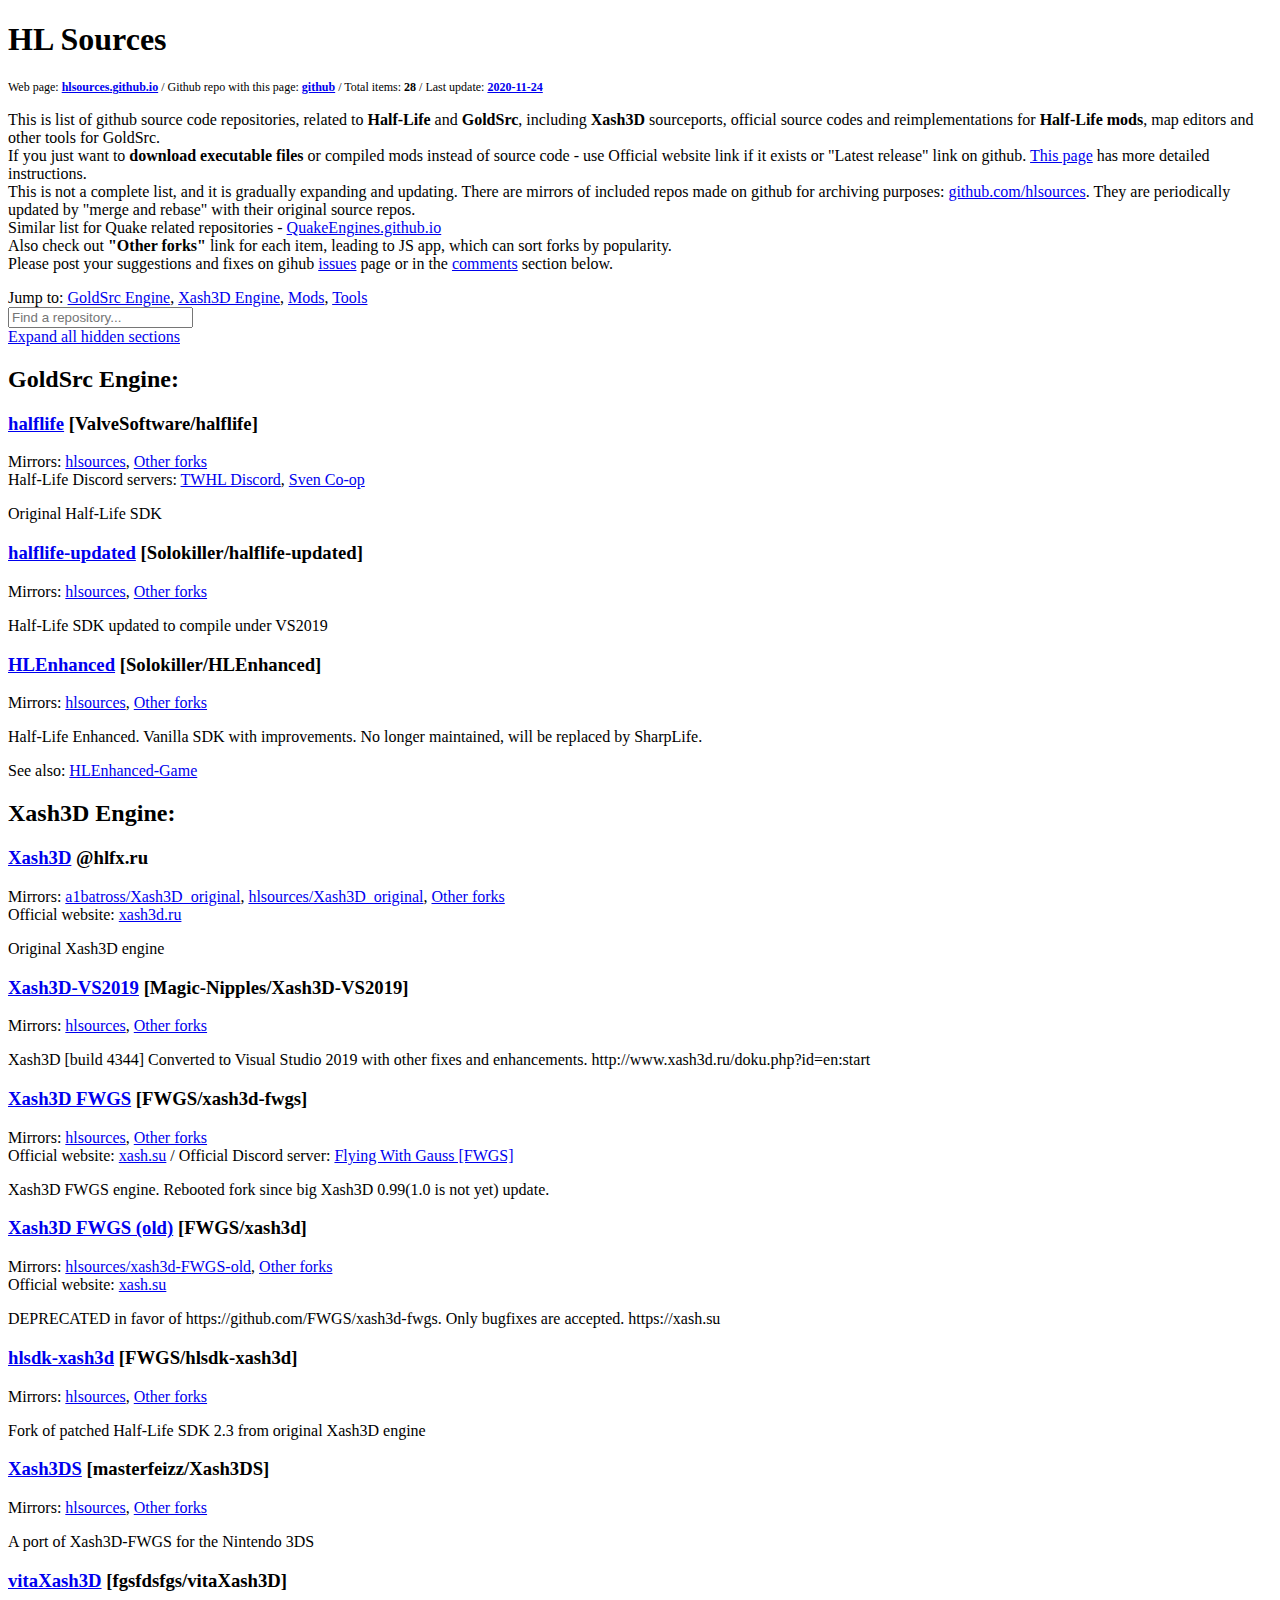
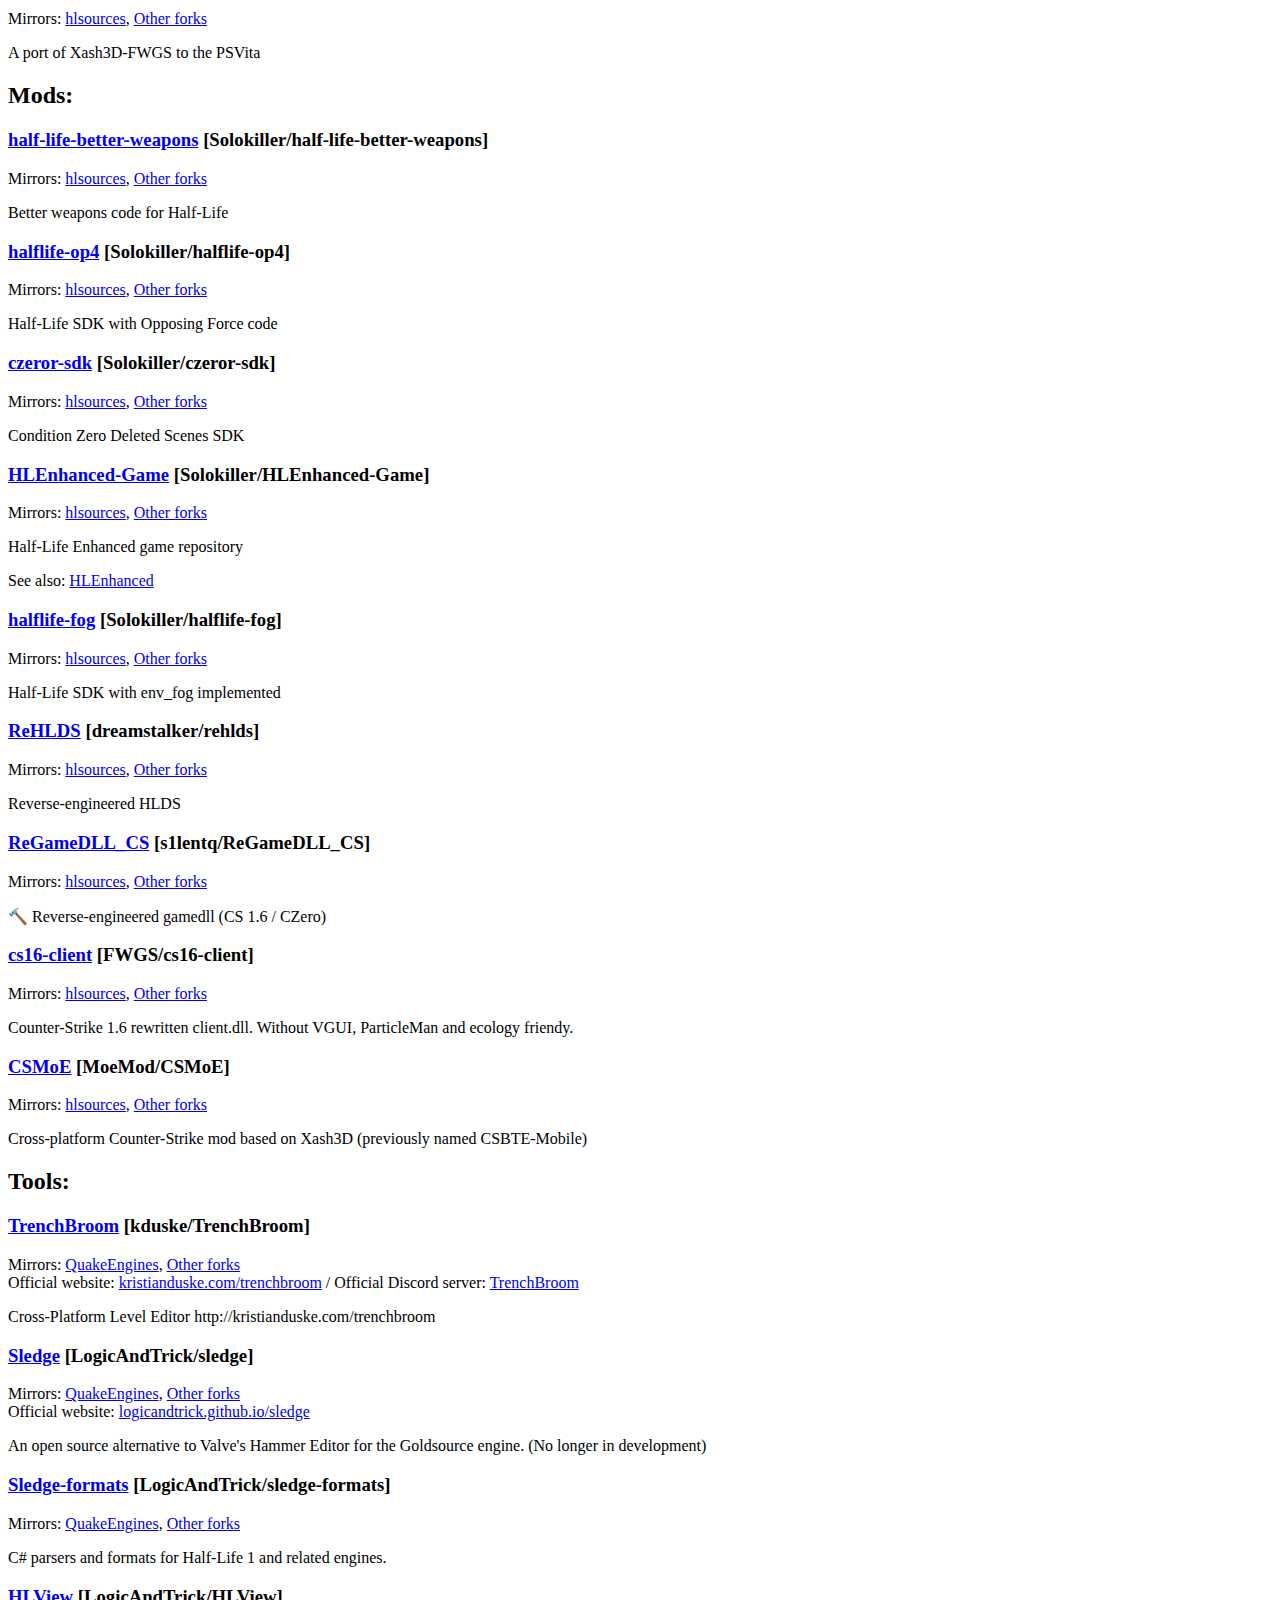
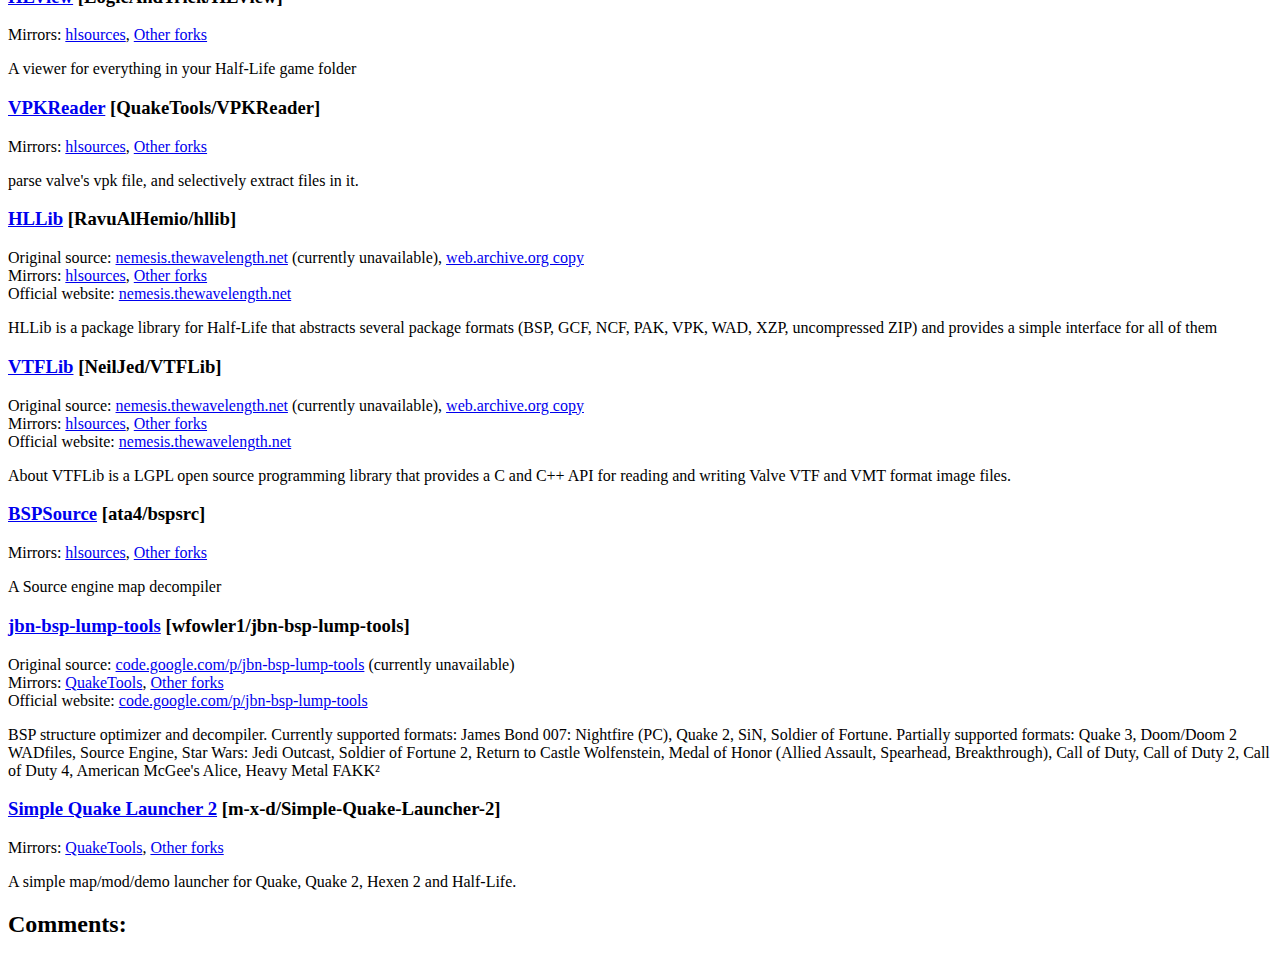
==== index.html @ 5ebe9b55 "Small fixes" ====
<!DOCTYPE html>
<html lang="en">




<head>
  <meta charset="UTF-8">
  <meta name="viewport" content="width=device-width, initial-scale=1.0">
  <meta name="google-site-verification" content="lTvQJr_WSsVCTfbjiyG99q1WVXBGjPsmyoc5Z2Spa2A" />
  <title>HL Sources</title>
  <link rel="stylesheet" type="text/css" href="style.css">
  <link rel="shortcut icon" href="images/favicon.png" type="image/png">
</head>

<body>


  <div id="main-div">
    <h1>HL Sources</h1>
    <p style="font-size: 12px;">Web page: <b><a href="https://hlsources.github.io"
          class="grey">hlsources.github.io</a></b> /
      Github repo with this page: <b><a href="https://github.com/hlsources/hlsources.github.io"
          class="grey">github</a></b> / Total items: <b>28</b>
      / Last update: <b><a href="pages/changelog.html" class="grey" title="Open changelog">2020-11-24</a></b>
    </p>


    <p>This is list of github source code repositories, related to <b>Half-Life</b> and <b>GoldSrc</b>,
      including <b>Xash3D</b> sourceports, official source codes and reimplementations for
      <b>Half-Life mods</b>, map editors and other tools for GoldSrc.<br>
      If you just want to <b>download executable files</b> or compiled mods instead of source code - use Official
      website link if it exists or "Latest release" link on github.
      <a href="pages/how-to-download.html" class="grey">This page</a> has more detailed instructions.<br>
      This is not a complete list, and it is gradually expanding and updating. There are mirrors of included repos made
      on github for archiving purposes: <a href="https://github.com/hlsources" class="grey">github.com/hlsources</a>.
      They are periodically updated by "merge and rebase" with their original source repos.<br>
      Similar list for Quake related repositories - <a href="https://quakeengines.github.io/"
        class="grey">QuakeEngines.github.io</a><br>
      Also check out <b>"Other forks"</b> link for each item, leading to JS app, which can sort forks by popularity.<br>
      Please post your suggestions and fixes on gihub
      <a href="https://github.com/hlsources/hlsources.github.io/issues" class="grey">issues</a> page or in the
      <a href="#comments" class="grey">comments</a> section below.</p>

    <div id="menu-div">
      <span>Jump to: <a href="#goldsrc">GoldSrc Engine</a>, <a href="#xash3d">Xash3D Engine</a>, <a
          href="#mods">Mods</a>,
        <a href="#tools">Tools</a></span>
    </div>

    <div id="input-div">
      <div class="left">
        <input type="text" id="filter-repo" onkeyup="filterRepo()" placeholder="Find a repository...">
      </div>
      <div class="right"><a href="#" onclick="expandAll()" class="grey"
          title="Expand every 'Mods and games' sections below. Not necessary for filter/search functionality">Expand
          all hidden sections</a>
      </div>

    </div>


    <div class="section-title">
      <div class="hr"></div>
      <h2><a name="goldsrc">GoldSrc Engine:</a></h2>
    </div>


    <div class="item">
      <h3><a href="https://github.com/ValveSoftware/halflife">halflife</a> [ValveSoftware/halflife]</h3>
      <span class="subtext">Mirrors:
        <a href="https://github.com/hlsources/halflife">hlsources</a>,
        <a href="https://techgaun.github.io/active-forks/index.html#ValveSoftware/halflife">Other forks</a><br>
        <span class="subtext">
          Half-Life Discord servers: <a href="https://discord.com/invite/NgN6JBu">TWHL Discord</a>,
          <a href="https://discord.com/invite/svencoop">Sven Co-op</a>
        </span>
      </span><br>
      <p>Original Half-Life SDK</p>
    </div>


    <div class="item">
      <h3><a href="https://github.com/Solokiller/halflife-updated">halflife-updated</a> [Solokiller/halflife-updated]
      </h3>
      <span class="subtext">Mirrors: <a href="https://github.com/hlsources/halflife-updated">hlsources</a>,
        <a href="https://techgaun.github.io/active-forks/index.html#Solokiller/halflife-updated">Other
          forks</a></span>
      <p>Half-Life SDK updated to compile under VS2019</p>
    </div>



    <div class="item">
      <h3><a href="https://github.com/Solokiller/HLEnhanced" name="hlenhanced">HLEnhanced</a> [Solokiller/HLEnhanced]
      </h3>
      <span class="subtext">Mirrors: <a href="https://github.com/hlsources/HLEnhanced">hlsources</a>,
        <a href="https://techgaun.github.io/active-forks/index.html#Solokiller/HLEnhanced">Other forks</a></span>
      <p>Half-Life Enhanced. Vanilla SDK with improvements. No longer maintained, will be replaced by SharpLife.</p>
      <p>See also: <a href="#hlenhanced-game" class="grey">HLEnhanced-Game</a></p>
    </div>






    <div class="section-title">
      <div class="hr"></div>
      <h2><a name="xash">Xash3D Engine:</a></h2>
    </div>



    <div class="item">
      <h3><a href="https://hlfx.ru/forum/forumdisplay.php?forumid=14">Xash3D</a> @hlfx.ru</h3>
      <span class="subtext">Mirrors:
        <a href="https://github.com/a1batross/Xash3D_original">a1batross/Xash3D_original</a>,
        <a href="https://github.com/hlsources/Xash3D_original">hlsources/Xash3D_original</a>,
        <a href="https://techgaun.github.io/active-forks/index.html#a1batross/Xash3D_original">Other forks</a>
      </span><br>
      <span class="subtext">Official website: <a href="https://xash3d.ru/doku.php?id=en:start">xash3d.ru</a>
      </span><br>
      <p>Original Xash3D engine</p>
    </div>


    <div class="item">
      <h3><a href="https://github.com/Magic-Nipples/Xash3D-VS2019">Xash3D-VS2019</a> [Magic-Nipples/Xash3D-VS2019]</h3>
      <span class="subtext">Mirrors:
        <a href="https://github.com/hlsources/Xash3D-VS2019">hlsources</a>,
        <a href="https://techgaun.github.io/active-forks/index.html#Magic-Nipples/Xash3D-VS2019">Other forks</a>
      </span><br>
      <p>Xash3D [build 4344] Converted to Visual Studio 2019 with other fixes and enhancements.
        http://www.xash3d.ru/doku.php?id=en:start</p>
    </div>


    <div class="item">
      <h3><a href="https://github.com/FWGS/xash3d-fwgs">Xash3D FWGS</a> [FWGS/xash3d-fwgs]</h3>
      <span class="subtext">Mirrors:
        <a href="https://github.com/hlsources/xash3d-fwgs">hlsources</a>,
        <a href="https://techgaun.github.io/active-forks/index.html#FWGS/xash3d-fwgs">Other forks</a>
      </span><br>
      <span class="subtext">Official website: <a href="https://xash.su">xash.su</a> /
        Official Discord server: <a href="http://discord.fwgs.ru">Flying With Gauss [FWGS]</a></span><br>
      <p>Xash3D FWGS engine. Rebooted fork since big Xash3D 0.99(1.0 is not yet) update.</p>
    </div>



    <div class="item">
      <h3><a href="https://github.com/FWGS/xash3d">Xash3D FWGS (old)</a> [FWGS/xash3d]</h3>
      <span class="subtext">Mirrors:
        <a href="https://github.com/hlsources/xash3d-FWGS-old">hlsources/xash3d-FWGS-old</a>,
        <a href="https://techgaun.github.io/active-forks/index.html#FWGS/xash3d">Other forks</a>
      </span><br>
      <span class="subtext">Official website: <a href="https://xash.su">xash.su</a>
      </span><br>
      <p>DEPRECATED in favor of https://github.com/FWGS/xash3d-fwgs. Only bugfixes are accepted. https://xash.su</p>
    </div>


    <div class="item">
      <h3><a href="https://github.com/FWGS/hlsdk-xash3d">hlsdk-xash3d</a> [FWGS/hlsdk-xash3d]</h3>
      <span class="subtext">Mirrors:
        <a href="https://github.com/hlsources/hlsdk-xash3d">hlsources</a>,
        <a href="https://techgaun.github.io/active-forks/index.html#FWGS/hlsdk-xash3d">Other forks</a>
      </span><br>
      <p>Fork of patched Half-Life SDK 2.3 from original Xash3D engine</p>
    </div>


    <div class="item">
      <h3><a href="https://github.com/masterfeizz/Xash3DS">Xash3DS</a> [masterfeizz/Xash3DS]</h3>
      <span class="subtext">Mirrors:
        <a href="https://github.com/hlsources/Xash3DS">hlsources</a>,
        <a href="https://techgaun.github.io/active-forks/index.html#masterfeizz/Xash3DS">Other forks</a>
      </span><br>
      <p>A port of Xash3D-FWGS for the Nintendo 3DS</p>
    </div>


    <div class="item">
      <h3><a href="https://github.com/fgsfdsfgs/vitaXash3D">vitaXash3D</a> [fgsfdsfgs/vitaXash3D]</h3>
      <span class="subtext">Mirrors:
        <a href="https://github.com/hlsources/vitaXash3D">hlsources</a>,
        <a href="https://techgaun.github.io/active-forks/index.html#fgsfdsfgs/vitaXash3D">Other forks</a>
      </span><br>
      <p>A port of Xash3D-FWGS to the PSVita</p>
    </div>





    <div class="section-title">
      <div class="hr"></div>
      <h2><a name="mods">Mods:</a></h2>
    </div>




    <div class="item">
      <h3><a href="https://github.com/Solokiller/half-life-better-weapons">half-life-better-weapons</a>
        [Solokiller/half-life-better-weapons]</h3>
      <span class="subtext">Mirrors: <a href="https://github.com/hlsources/half-life-better-weapons">hlsources</a>,
        <a href="https://techgaun.github.io/active-forks/index.html#Solokiller/half-life-better-weapons">Other
          forks</a></span>
      <p>Better weapons code for Half-Life</p>
    </div>


    <div class="item">
      <h3><a href="https://github.com/Solokiller/halflife-op4">halflife-op4</a> [Solokiller/halflife-op4]</h3>
      <span class="subtext">Mirrors: <a href="https://github.com/hlsources/halflife-op4">hlsources</a>,
        <a href="https://techgaun.github.io/active-forks/index.html#Solokiller/halflife-op4">Other forks</a></span>
      <p>Half-Life SDK with Opposing Force code</p>
    </div>


    <div class="item">
      <h3><a href="https://github.com/Solokiller/czeror-sdk">czeror-sdk</a> [Solokiller/czeror-sdk]</h3>
      <span class="subtext">Mirrors: <a href="https://github.com/hlsources/czeror-sdk">hlsources</a>,
        <a href="https://techgaun.github.io/active-forks/index.html#Solokiller/czeror-sdk">Other forks</a></span>
      <p>Condition Zero Deleted Scenes SDK</p>
    </div>


    <div class="item">
      <h3><a href="https://github.com/Solokiller/HLEnhanced-Game" name="hlenhanced-game">HLEnhanced-Game</a>
        [Solokiller/HLEnhanced-Game]
      </h3>
      <span class="subtext">Mirrors:
        <a href="https://github.com/hlsources/HLEnhanced-Game">hlsources</a>,
        <a href="https://techgaun.github.io/active-forks/index.html#Solokiller/HLEnhanced-Game">Other forks</a>
      </span><br>
      <p>Half-Life Enhanced game repository</p>
      <p>See also: <a href="#hlenhanced" class="grey">HLEnhanced</a></p>
    </div>


    <div class="item">
      <h3><a href="https://github.com/Solokiller/halflife-fog">halflife-fog</a> [Solokiller/halflife-fog]</h3>
      <span class="subtext">Mirrors: <a href="https://github.com/hlsources/halflife-fog">hlsources</a>,
        <a href="https://techgaun.github.io/active-forks/index.html#Solokiller/halflife-fog">Other forks</a></span>
      <p>Half-Life SDK with env_fog implemented</p>
    </div>


    <div class="item">
      <h3><a href="https://github.com/dreamstalker/rehlds">ReHLDS</a> [dreamstalker/rehlds]</h3>
      <span class="subtext">Mirrors: <a href="https://github.com/hlsources/rehlds">hlsources</a>,
        <a href="https://techgaun.github.io/active-forks/index.html#dreamstalker/rehlds">Other forks</a></span>
      <p>Reverse-engineered HLDS</p>
    </div>


    <div class="item">
      <h3><a href="https://github.com/s1lentq/ReGameDLL_CS">ReGameDLL_CS</a> [s1lentq/ReGameDLL_CS]</h3>
      <span class="subtext">Mirrors: <a href="https://github.com/hlsources/ReGameDLL_CS">hlsources</a>,
        <a href="https://techgaun.github.io/active-forks/index.html#s1lentq/ReGameDLL_CS">Other forks</a></span>
      <p>🔨 Reverse-engineered gamedll (CS 1.6 / CZero)</p>
    </div>


    <div class="item">
      <h3><a href="https://github.com/FWGS/cs16-client">cs16-client</a> [FWGS/cs16-client]</h3>
      <span class="subtext">Mirrors:
        <a href="https://github.com/hlsources/cs16-client">hlsources</a>,
        <a href="https://techgaun.github.io/active-forks/index.html#FWGS/cs16-client">Other forks</a>
      </span><br>
      <p>Counter-Strike 1.6 rewritten client.dll. Without VGUI, ParticleMan and ecology friendy.</p>
    </div>


    <div class="item">
      <h3><a href="https://github.com/MoeMod/CSMoE">CSMoE</a> [MoeMod/CSMoE]</h3>
      <span class="subtext">Mirrors:
        <a href="https://github.com/hlsources/CSMoE">hlsources</a>,
        <a href="https://techgaun.github.io/active-forks/index.html#MoeMod/CSMoE">Other forks</a>
      </span><br>
      <p>Cross-platform Counter-Strike mod based on Xash3D (previously named CSBTE-Mobile)</p>
    </div>




    <div class="section-title">
      <div class="hr"></div>
      <h2><a name="tools">Tools:</a></h2>
    </div>



    <div class="item">
      <h3><a href="https://github.com/kduske/TrenchBroom">TrenchBroom</a> [kduske/TrenchBroom]</h3>
      <span class="subtext">Mirrors: <a href="https://github.com/QuakeEngines/TrenchBroom">QuakeEngines</a>,
        <a href="https://techgaun.github.io/active-forks/index.html#kduske/TrenchBroom">Other forks</a></span><br>
      <span class="subtext">Official website:
        <a href="http://kristianduske.com/trenchbroom">kristianduske.com/trenchbroom</a> /
        Official Discord server: <a href="https://discord.gg/n7K8Cps">TrenchBroom</a></span>
      <p>Cross-Platform Level Editor http://kristianduske.com/trenchbroom</p>
    </div>


    <div class="item">
      <h3><a href="https://github.com/LogicAndTrick/sledge">Sledge</a> [LogicAndTrick/sledge]</h3>
      <span class="subtext">Mirrors: <a href="https://github.com/QuakeEngines/sledge">QuakeEngines</a>,
        <a href="https://techgaun.github.io/active-forks/index.html#LogicAndTrick/sledge">Other forks</a></span><br>
      <span class="subtext">Official website:
        <a href="https://logicandtrick.github.io/sledge/">logicandtrick.github.io/sledge</a></span>
      <p>An open source alternative to Valve's Hammer Editor for the Goldsource engine. (No longer in development)</p>
    </div>


    <div class="item">
      <h3><a href="https://github.com/LogicAndTrick/sledge-formats">Sledge-formats</a> [LogicAndTrick/sledge-formats]
      </h3>
      <span class="subtext">Mirrors: <a href="https://github.com/QuakeEngines/sledge-formats">QuakeEngines</a>,
        <a href="https://techgaun.github.io/active-forks/index.html#LogicAndTrick/sledge-formats">Other
          forks</a></span>
      <p>C# parsers and formats for Half-Life 1 and related engines.</p>
    </div>



    <div class="item">
      <h3><a href="https://github.com/LogicAndTrick/HLView">HLView</a> [LogicAndTrick/HLView]</h3>
      <span class="subtext">Mirrors: <a href="https://github.com/hlsources/HLView">hlsources</a>,
        <a href="https://techgaun.github.io/active-forks/index.html#LogicAndTrick/HLView">Other forks</a></span>
      <p>A viewer for everything in your Half-Life game folder</p>
    </div>


    <div class="item">
      <h3><a href="https://github.com/hlsources/VPKReader">VPKReader</a> [QuakeTools/VPKReader]</h3>
      <span class="subtext">Mirrors:
        <a href="https://github.com/hlsources/VPKReader">hlsources</a>,
        <a href="https://techgaun.github.io/active-forks/index.html#QuakeTools/VPKReader">Other forks</a>
      </span><br>
      <p>parse valve's vpk file, and selectively extract files in it.</p>
    </div>


    <div class="item">
      <h3><a href="https://github.com/RavuAlHemio/hllib">HLLib</a> [RavuAlHemio/hllib]</h3>
      <span class="subtext">Original source:
        <a href="http://nemesis.thewavelength.net:80/index.php?p=35">nemesis.thewavelength.net</a> (currently
        unavailable),
        <a href="https://web.archive.org/web/20200201044113/http://nemesis.thewavelength.net:80/index.php?p=35">web.archive.org
          copy</a></span><br>
      <span class="subtext">Mirrors:
        <a href="https://github.com/hlsources/hllib">hlsources</a>,
        <a href="https://techgaun.github.io/active-forks/index.html#RavuAlHemio/hllib">Other forks</a>
      </span><br>
      <span class="subtext">Official website: <a
          href="http://nemesis.thewavelength.net:80/index.php?p=35">nemesis.thewavelength.net</a>
      </span><br>
      <p>HLLib is a package library for Half-Life that abstracts several package formats (BSP, GCF, NCF, PAK, VPK,
        WAD, XZP, uncompressed ZIP) and provides a simple interface for all of them</p>
    </div>


    <div class="item">
      <h3><a href="https://github.com/NeilJed/VTFLib">VTFLib</a> [NeilJed/VTFLib]</h3>
      <span class="subtext">Original source:
        <a href="http://nemesis.thewavelength.net/index.php?p=41">nemesis.thewavelength.net</a> (currently
        unavailable),
        <a href="https://web.archive.org/web/20200201044319/http://www.nemesis.thewavelength.net/index.php?p=41">web.archive.org
          copy</a></span><br>
      <span class="subtext">Mirrors:
        <a href="https://github.com/hlsources/VTFLib">hlsources</a>,
        <a href="https://techgaun.github.io/active-forks/index.html#NeilJed/VTFLib">Other forks</a>
      </span><br>
      <span class="subtext">Official website: <a
          href="http://www.nemesis.thewavelength.net/index.php?p=41">nemesis.thewavelength.net</a>
      </span><br>
      <p>About
        VTFLib is a LGPL open source programming library that provides a C and C++ API for reading and writing Valve
        VTF and VMT format image files.</p>
    </div>


    <div class="item">
      <h3><a href="https://github.com/ata4/bspsrc">BSPSource</a> [ata4/bspsrc]</h3>
      <span class="subtext">Mirrors:
        <a href="https://github.com/hlsources/bspsrc">hlsources</a>,
        <a href="https://techgaun.github.io/active-forks/index.html#ata4/bspsrc">Other forks</a>
      </span><br>
      <p>A Source engine map decompiler</p>
    </div>


    <div class="item">
      <h3><a href="https://github.com/wfowler1/jbn-bsp-lump-tools">jbn-bsp-lump-tools</a>
        [wfowler1/jbn-bsp-lump-tools]</h3>
      <span class="subtext">Original source:
        <a href="http://code.google.com/p/jbn-bsp-lump-tools">code.google.com/p/jbn-bsp-lump-tools</a> (currently
        unavailable)</span><br>
      <span class="subtext">Mirrors:
        <a href="https://github.com/QuakeTools/jbn-bsp-lump-tools">QuakeTools</a>,
        <a href="https://techgaun.github.io/active-forks/index.html#wfowler1/jbn-bsp-lump-tools">Other forks</a>
      </span><br>
      <span class="subtext">Official website: <a
          href="http://code.google.com/p/jbn-bsp-lump-tools">code.google.com/p/jbn-bsp-lump-tools</a>
      </span><br>
      <p>BSP structure optimizer and decompiler. Currently supported formats: James Bond 007: Nightfire (PC), Quake
        2,
        SiN, Soldier of Fortune.
        Partially supported formats: Quake 3, Doom/Doom 2 WADfiles, Source Engine,
        Star Wars: Jedi Outcast, Soldier of Fortune 2, Return to Castle Wolfenstein,
        Medal of Honor (Allied Assault, Spearhead, Breakthrough), Call of Duty,
        Call of Duty 2, Call of Duty 4, American McGee's Alice, Heavy Metal FAKK²
      </p>
    </div>


    <div class="item">
      <h3><a href="https://github.com/m-x-d/Simple-Quake-Launcher-2">Simple Quake Launcher 2</a>
        [m-x-d/Simple-Quake-Launcher-2]</h3>
      <span class="subtext">Mirrors:
        <a href="https://github.com/QuakeTools/Simple-Quake-Launcher-2">QuakeTools</a>,
        <a href="https://techgaun.github.io/active-forks/index.html#m-x-d/Simple-Quake-Launcher-2">Other forks</a>
      </span><br>
      <p>A simple map/mod/demo launcher for Quake, Quake 2, Hexen 2 and Half-Life.</p>
    </div>






    <div class="section-title">
      <div class="hr"></div>
      <h2><a name="comments" class="grey">Comments:</a></h3>
        <div id="disqus_thread"></div>
        <script>
          var disqus_config = function () {
            this.page.url = "http://hlsources.github.io/";
            this.page.identifier = "index";
          };

          (function () {
            var d = document,
              s = d.createElement('script');
            s.src = 'https://hlsources.disqus.com/embed.js';
            s.setAttribute('data-timestamp', +new Date());
            (d.head || d.body).appendChild(s);
          })();
        </script>
        <noscript>Please enable JavaScript to view the <a href="https://disqus.com/?ref_noscript">comments powered
            by
            Disqus.</a></noscript>
    </div>


    <div class="footer"></div>


    <script src="script.js"></script>

</body>

</html>
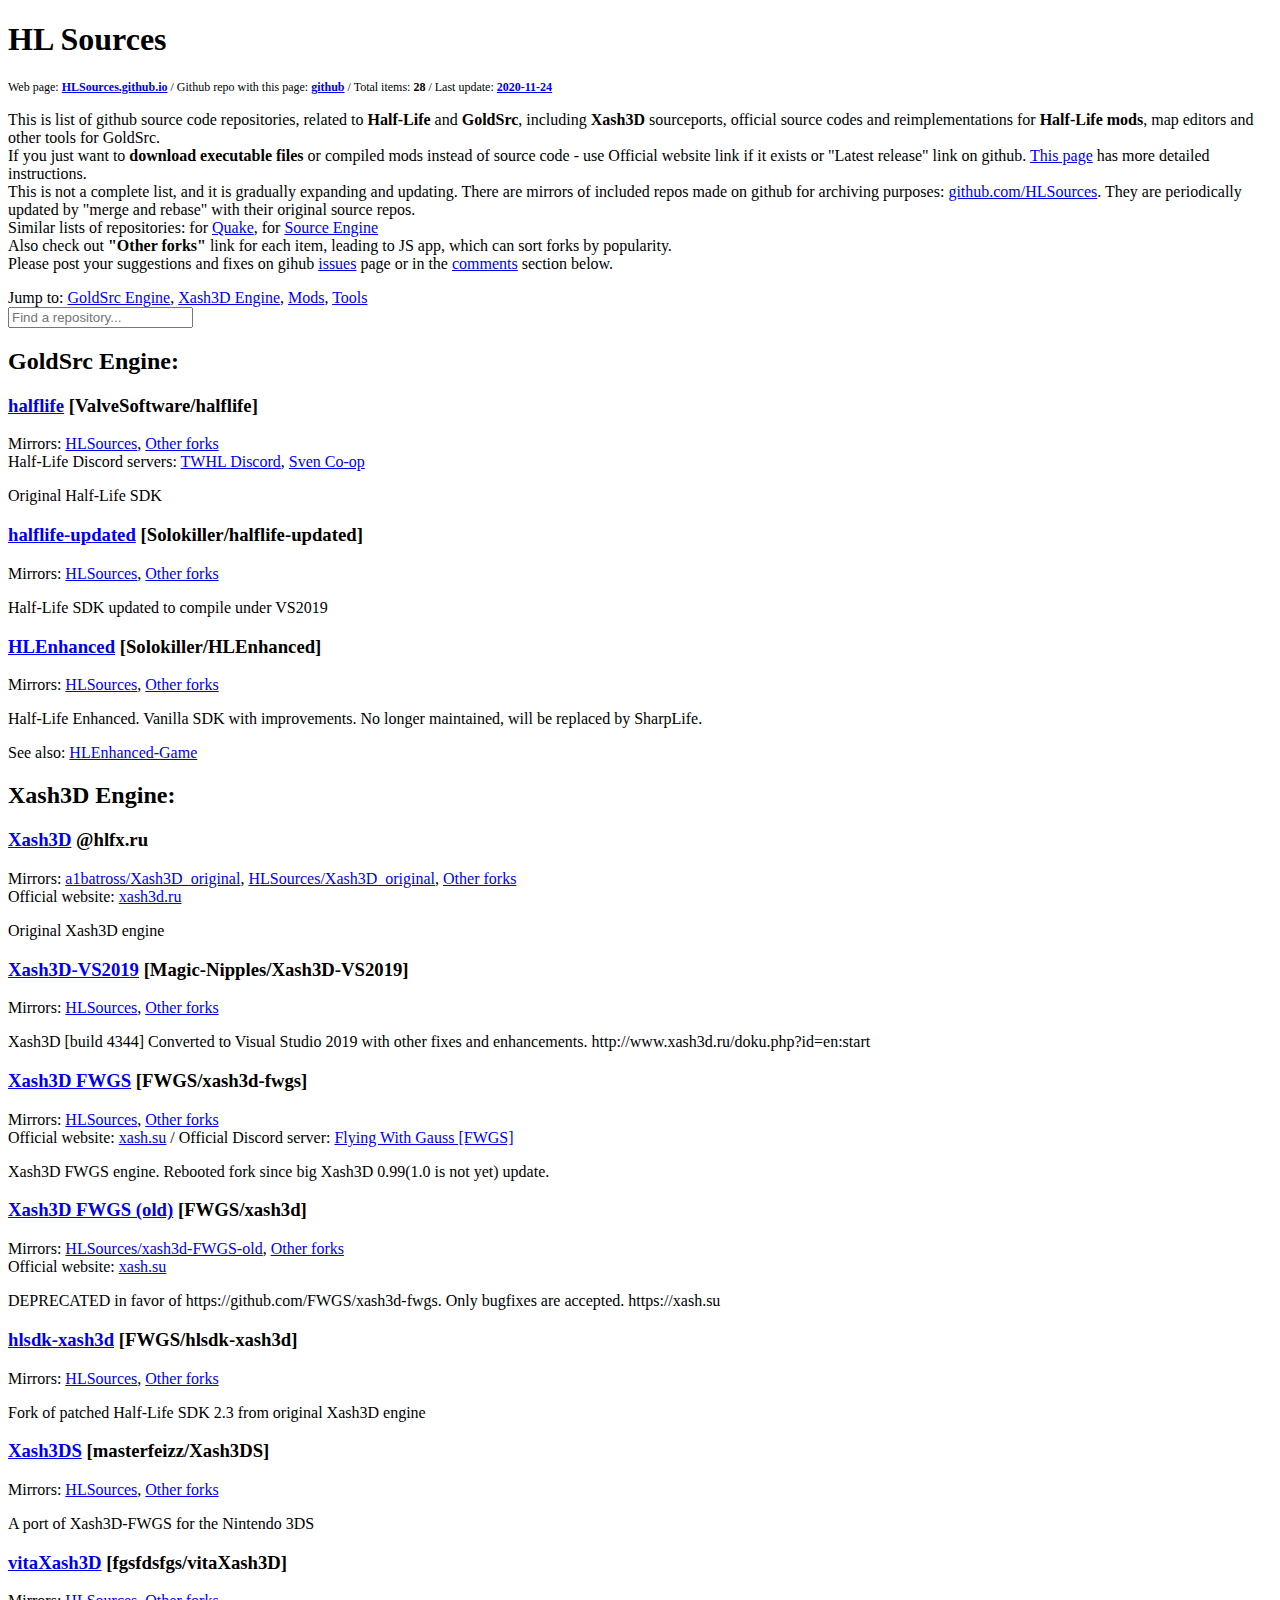
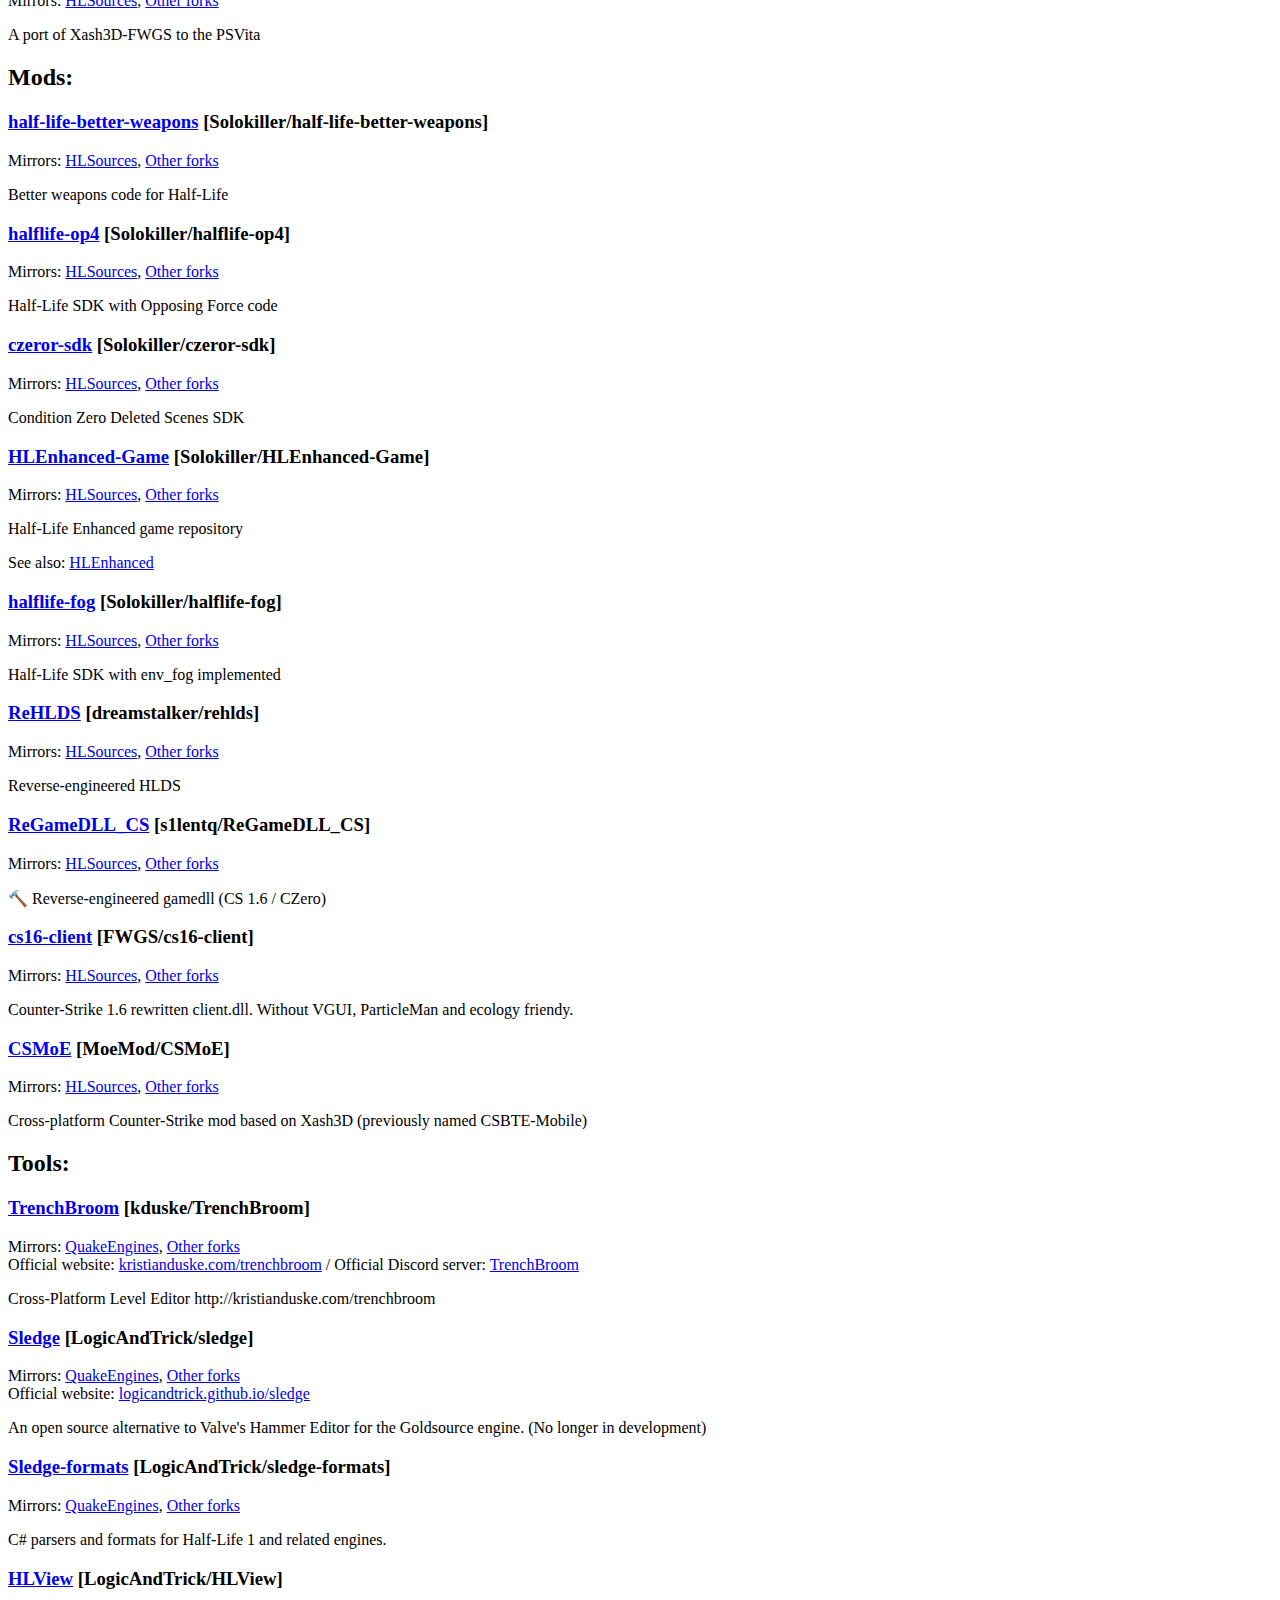
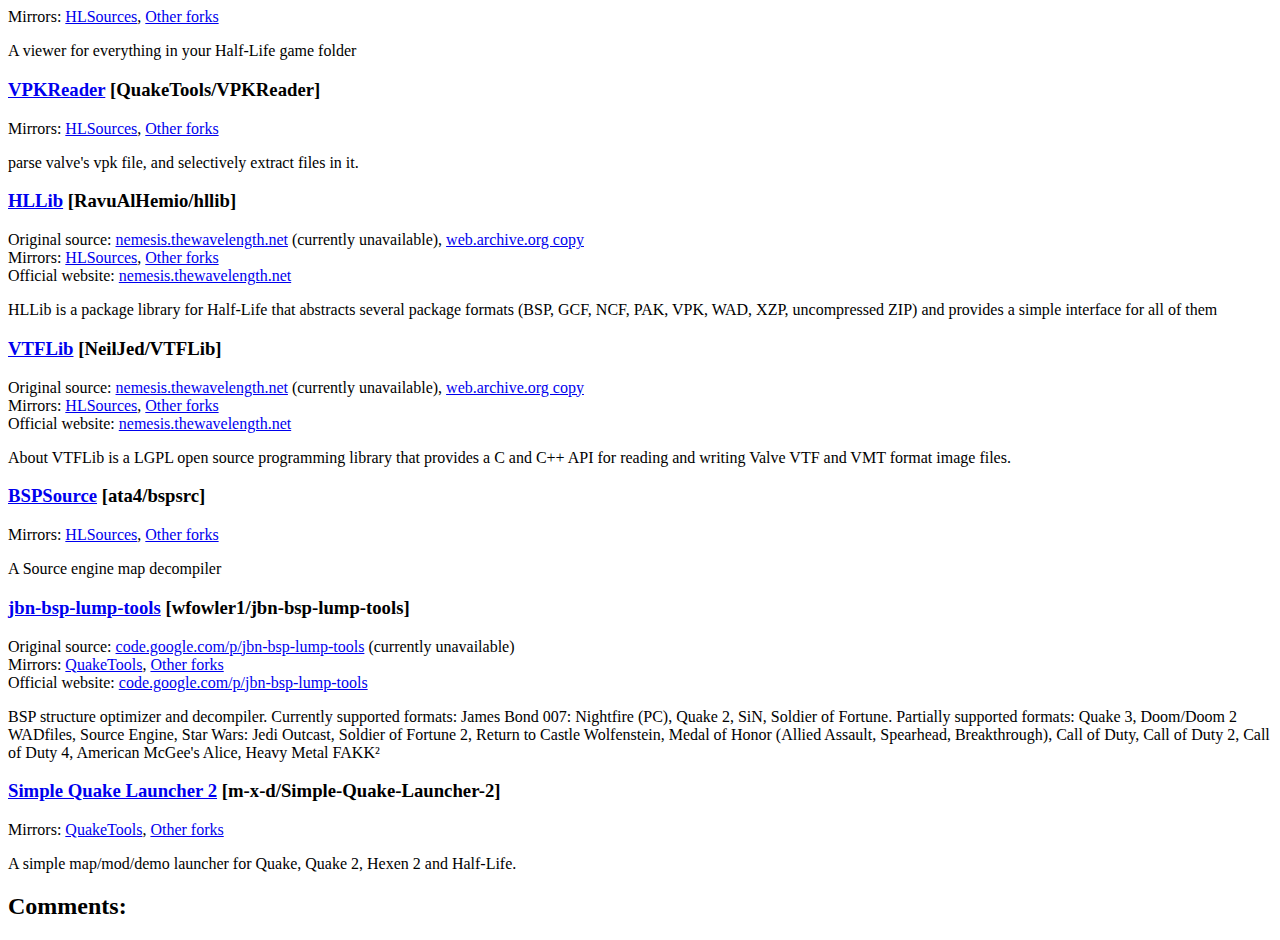
==== commit 8ab66f2c: "Add link to Source Sources website" ====
--- a/index.html
+++ b/index.html
@@ -18,9 +18,9 @@
 
   <div id="main-div">
     <h1>HL Sources</h1>
-    <p style="font-size: 12px;">Web page: <b><a href="https://hlsources.github.io"
-          class="grey">hlsources.github.io</a></b> /
-      Github repo with this page: <b><a href="https://github.com/hlsources/hlsources.github.io"
+    <p style="font-size: 12px;">Web page: <b><a href="https://HLSources.github.io"
+          class="grey">HLSources.github.io</a></b> /
+      Github repo with this page: <b><a href="https://github.com/HLSources/HLSources.github.io"
           class="grey">github</a></b> / Total items: <b>28</b>
       / Last update: <b><a href="pages/changelog.html" class="grey" title="Open changelog">2020-11-24</a></b>
     </p>
@@ -33,13 +33,13 @@
       website link if it exists or "Latest release" link on github.
       <a href="pages/how-to-download.html" class="grey">This page</a> has more detailed instructions.<br>
       This is not a complete list, and it is gradually expanding and updating. There are mirrors of included repos made
-      on github for archiving purposes: <a href="https://github.com/hlsources" class="grey">github.com/hlsources</a>.
+      on github for archiving purposes: <a href="https://github.com/HLSources" class="grey">github.com/HLSources</a>.
       They are periodically updated by "merge and rebase" with their original source repos.<br>
-      Similar list for Quake related repositories - <a href="https://quakeengines.github.io/"
-        class="grey">QuakeEngines.github.io</a><br>
+      Similar lists of repositories: for <a href="https://quakeengines.github.io/" class="grey">Quake</a>,
+      for <a href="https://SourceSources.github.io/" class="grey">Source Engine</a></a><br>
       Also check out <b>"Other forks"</b> link for each item, leading to JS app, which can sort forks by popularity.<br>
       Please post your suggestions and fixes on gihub
-      <a href="https://github.com/hlsources/hlsources.github.io/issues" class="grey">issues</a> page or in the
+      <a href="https://github.com/HLSources/HLSources.github.io/issues" class="grey">issues</a> page or in the
       <a href="#comments" class="grey">comments</a> section below.</p>
 
     <div id="menu-div">
@@ -52,10 +52,7 @@
       <div class="left">
         <input type="text" id="filter-repo" onkeyup="filterRepo()" placeholder="Find a repository...">
       </div>
-      <div class="right"><a href="#" onclick="expandAll()" class="grey"
-          title="Expand every 'Mods and games' sections below. Not necessary for filter/search functionality">Expand
-          all hidden sections</a>
-      </div>
+
 
     </div>
 
@@ -69,7 +66,7 @@
     <div class="item">
       <h3><a href="https://github.com/ValveSoftware/halflife">halflife</a> [ValveSoftware/halflife]</h3>
       <span class="subtext">Mirrors:
-        <a href="https://github.com/hlsources/halflife">hlsources</a>,
+        <a href="https://github.com/HLSources/halflife">HLSources</a>,
         <a href="https://techgaun.github.io/active-forks/index.html#ValveSoftware/halflife">Other forks</a><br>
         <span class="subtext">
           Half-Life Discord servers: <a href="https://discord.com/invite/NgN6JBu">TWHL Discord</a>,
@@ -83,7 +80,7 @@
     <div class="item">
       <h3><a href="https://github.com/Solokiller/halflife-updated">halflife-updated</a> [Solokiller/halflife-updated]
       </h3>
-      <span class="subtext">Mirrors: <a href="https://github.com/hlsources/halflife-updated">hlsources</a>,
+      <span class="subtext">Mirrors: <a href="https://github.com/HLSources/halflife-updated">HLSources</a>,
         <a href="https://techgaun.github.io/active-forks/index.html#Solokiller/halflife-updated">Other
           forks</a></span>
       <p>Half-Life SDK updated to compile under VS2019</p>
@@ -94,7 +91,7 @@
     <div class="item">
       <h3><a href="https://github.com/Solokiller/HLEnhanced" name="hlenhanced">HLEnhanced</a> [Solokiller/HLEnhanced]
       </h3>
-      <span class="subtext">Mirrors: <a href="https://github.com/hlsources/HLEnhanced">hlsources</a>,
+      <span class="subtext">Mirrors: <a href="https://github.com/HLSources/HLEnhanced">HLSources</a>,
         <a href="https://techgaun.github.io/active-forks/index.html#Solokiller/HLEnhanced">Other forks</a></span>
       <p>Half-Life Enhanced. Vanilla SDK with improvements. No longer maintained, will be replaced by SharpLife.</p>
       <p>See also: <a href="#hlenhanced-game" class="grey">HLEnhanced-Game</a></p>
@@ -116,7 +113,7 @@
       <h3><a href="https://hlfx.ru/forum/forumdisplay.php?forumid=14">Xash3D</a> @hlfx.ru</h3>
       <span class="subtext">Mirrors:
         <a href="https://github.com/a1batross/Xash3D_original">a1batross/Xash3D_original</a>,
-        <a href="https://github.com/hlsources/Xash3D_original">hlsources/Xash3D_original</a>,
+        <a href="https://github.com/HLSources/Xash3D_original">HLSources/Xash3D_original</a>,
         <a href="https://techgaun.github.io/active-forks/index.html#a1batross/Xash3D_original">Other forks</a>
       </span><br>
       <span class="subtext">Official website: <a href="https://xash3d.ru/doku.php?id=en:start">xash3d.ru</a>
@@ -128,7 +125,7 @@
     <div class="item">
       <h3><a href="https://github.com/Magic-Nipples/Xash3D-VS2019">Xash3D-VS2019</a> [Magic-Nipples/Xash3D-VS2019]</h3>
       <span class="subtext">Mirrors:
-        <a href="https://github.com/hlsources/Xash3D-VS2019">hlsources</a>,
+        <a href="https://github.com/HLSources/Xash3D-VS2019">HLSources</a>,
         <a href="https://techgaun.github.io/active-forks/index.html#Magic-Nipples/Xash3D-VS2019">Other forks</a>
       </span><br>
       <p>Xash3D [build 4344] Converted to Visual Studio 2019 with other fixes and enhancements.
@@ -139,7 +136,7 @@
     <div class="item">
       <h3><a href="https://github.com/FWGS/xash3d-fwgs">Xash3D FWGS</a> [FWGS/xash3d-fwgs]</h3>
       <span class="subtext">Mirrors:
-        <a href="https://github.com/hlsources/xash3d-fwgs">hlsources</a>,
+        <a href="https://github.com/HLSources/xash3d-fwgs">HLSources</a>,
         <a href="https://techgaun.github.io/active-forks/index.html#FWGS/xash3d-fwgs">Other forks</a>
       </span><br>
       <span class="subtext">Official website: <a href="https://xash.su">xash.su</a> /
@@ -152,7 +149,7 @@
     <div class="item">
       <h3><a href="https://github.com/FWGS/xash3d">Xash3D FWGS (old)</a> [FWGS/xash3d]</h3>
       <span class="subtext">Mirrors:
-        <a href="https://github.com/hlsources/xash3d-FWGS-old">hlsources/xash3d-FWGS-old</a>,
+        <a href="https://github.com/HLSources/xash3d-FWGS-old">HLSources/xash3d-FWGS-old</a>,
         <a href="https://techgaun.github.io/active-forks/index.html#FWGS/xash3d">Other forks</a>
       </span><br>
       <span class="subtext">Official website: <a href="https://xash.su">xash.su</a>
@@ -164,7 +161,7 @@
     <div class="item">
       <h3><a href="https://github.com/FWGS/hlsdk-xash3d">hlsdk-xash3d</a> [FWGS/hlsdk-xash3d]</h3>
       <span class="subtext">Mirrors:
-        <a href="https://github.com/hlsources/hlsdk-xash3d">hlsources</a>,
+        <a href="https://github.com/HLSources/hlsdk-xash3d">HLSources</a>,
         <a href="https://techgaun.github.io/active-forks/index.html#FWGS/hlsdk-xash3d">Other forks</a>
       </span><br>
       <p>Fork of patched Half-Life SDK 2.3 from original Xash3D engine</p>
@@ -174,7 +171,7 @@
     <div class="item">
       <h3><a href="https://github.com/masterfeizz/Xash3DS">Xash3DS</a> [masterfeizz/Xash3DS]</h3>
       <span class="subtext">Mirrors:
-        <a href="https://github.com/hlsources/Xash3DS">hlsources</a>,
+        <a href="https://github.com/HLSources/Xash3DS">HLSources</a>,
         <a href="https://techgaun.github.io/active-forks/index.html#masterfeizz/Xash3DS">Other forks</a>
       </span><br>
       <p>A port of Xash3D-FWGS for the Nintendo 3DS</p>
@@ -184,7 +181,7 @@
     <div class="item">
       <h3><a href="https://github.com/fgsfdsfgs/vitaXash3D">vitaXash3D</a> [fgsfdsfgs/vitaXash3D]</h3>
       <span class="subtext">Mirrors:
-        <a href="https://github.com/hlsources/vitaXash3D">hlsources</a>,
+        <a href="https://github.com/HLSources/vitaXash3D">HLSources</a>,
         <a href="https://techgaun.github.io/active-forks/index.html#fgsfdsfgs/vitaXash3D">Other forks</a>
       </span><br>
       <p>A port of Xash3D-FWGS to the PSVita</p>
@@ -205,7 +202,7 @@
     <div class="item">
       <h3><a href="https://github.com/Solokiller/half-life-better-weapons">half-life-better-weapons</a>
         [Solokiller/half-life-better-weapons]</h3>
-      <span class="subtext">Mirrors: <a href="https://github.com/hlsources/half-life-better-weapons">hlsources</a>,
+      <span class="subtext">Mirrors: <a href="https://github.com/HLSources/half-life-better-weapons">HLSources</a>,
         <a href="https://techgaun.github.io/active-forks/index.html#Solokiller/half-life-better-weapons">Other
           forks</a></span>
       <p>Better weapons code for Half-Life</p>
@@ -214,7 +211,7 @@
 
     <div class="item">
       <h3><a href="https://github.com/Solokiller/halflife-op4">halflife-op4</a> [Solokiller/halflife-op4]</h3>
-      <span class="subtext">Mirrors: <a href="https://github.com/hlsources/halflife-op4">hlsources</a>,
+      <span class="subtext">Mirrors: <a href="https://github.com/HLSources/halflife-op4">HLSources</a>,
         <a href="https://techgaun.github.io/active-forks/index.html#Solokiller/halflife-op4">Other forks</a></span>
       <p>Half-Life SDK with Opposing Force code</p>
     </div>
@@ -222,7 +219,7 @@
 
     <div class="item">
       <h3><a href="https://github.com/Solokiller/czeror-sdk">czeror-sdk</a> [Solokiller/czeror-sdk]</h3>
-      <span class="subtext">Mirrors: <a href="https://github.com/hlsources/czeror-sdk">hlsources</a>,
+      <span class="subtext">Mirrors: <a href="https://github.com/HLSources/czeror-sdk">HLSources</a>,
         <a href="https://techgaun.github.io/active-forks/index.html#Solokiller/czeror-sdk">Other forks</a></span>
       <p>Condition Zero Deleted Scenes SDK</p>
     </div>
@@ -233,7 +230,7 @@
         [Solokiller/HLEnhanced-Game]
       </h3>
       <span class="subtext">Mirrors:
-        <a href="https://github.com/hlsources/HLEnhanced-Game">hlsources</a>,
+        <a href="https://github.com/HLSources/HLEnhanced-Game">HLSources</a>,
         <a href="https://techgaun.github.io/active-forks/index.html#Solokiller/HLEnhanced-Game">Other forks</a>
       </span><br>
       <p>Half-Life Enhanced game repository</p>
@@ -243,7 +240,7 @@
 
     <div class="item">
       <h3><a href="https://github.com/Solokiller/halflife-fog">halflife-fog</a> [Solokiller/halflife-fog]</h3>
-      <span class="subtext">Mirrors: <a href="https://github.com/hlsources/halflife-fog">hlsources</a>,
+      <span class="subtext">Mirrors: <a href="https://github.com/HLSources/halflife-fog">HLSources</a>,
         <a href="https://techgaun.github.io/active-forks/index.html#Solokiller/halflife-fog">Other forks</a></span>
       <p>Half-Life SDK with env_fog implemented</p>
     </div>
@@ -251,7 +248,7 @@
 
     <div class="item">
       <h3><a href="https://github.com/dreamstalker/rehlds">ReHLDS</a> [dreamstalker/rehlds]</h3>
-      <span class="subtext">Mirrors: <a href="https://github.com/hlsources/rehlds">hlsources</a>,
+      <span class="subtext">Mirrors: <a href="https://github.com/HLSources/rehlds">HLSources</a>,
         <a href="https://techgaun.github.io/active-forks/index.html#dreamstalker/rehlds">Other forks</a></span>
       <p>Reverse-engineered HLDS</p>
     </div>
@@ -259,7 +256,7 @@
 
     <div class="item">
       <h3><a href="https://github.com/s1lentq/ReGameDLL_CS">ReGameDLL_CS</a> [s1lentq/ReGameDLL_CS]</h3>
-      <span class="subtext">Mirrors: <a href="https://github.com/hlsources/ReGameDLL_CS">hlsources</a>,
+      <span class="subtext">Mirrors: <a href="https://github.com/HLSources/ReGameDLL_CS">HLSources</a>,
         <a href="https://techgaun.github.io/active-forks/index.html#s1lentq/ReGameDLL_CS">Other forks</a></span>
       <p>🔨 Reverse-engineered gamedll (CS 1.6 / CZero)</p>
     </div>
@@ -268,7 +265,7 @@
     <div class="item">
       <h3><a href="https://github.com/FWGS/cs16-client">cs16-client</a> [FWGS/cs16-client]</h3>
       <span class="subtext">Mirrors:
-        <a href="https://github.com/hlsources/cs16-client">hlsources</a>,
+        <a href="https://github.com/HLSources/cs16-client">HLSources</a>,
         <a href="https://techgaun.github.io/active-forks/index.html#FWGS/cs16-client">Other forks</a>
       </span><br>
       <p>Counter-Strike 1.6 rewritten client.dll. Without VGUI, ParticleMan and ecology friendy.</p>
@@ -278,7 +275,7 @@
     <div class="item">
       <h3><a href="https://github.com/MoeMod/CSMoE">CSMoE</a> [MoeMod/CSMoE]</h3>
       <span class="subtext">Mirrors:
-        <a href="https://github.com/hlsources/CSMoE">hlsources</a>,
+        <a href="https://github.com/HLSources/CSMoE">HLSources</a>,
         <a href="https://techgaun.github.io/active-forks/index.html#MoeMod/CSMoE">Other forks</a>
       </span><br>
       <p>Cross-platform Counter-Strike mod based on Xash3D (previously named CSBTE-Mobile)</p>
@@ -328,16 +325,16 @@
 
     <div class="item">
       <h3><a href="https://github.com/LogicAndTrick/HLView">HLView</a> [LogicAndTrick/HLView]</h3>
-      <span class="subtext">Mirrors: <a href="https://github.com/hlsources/HLView">hlsources</a>,
+      <span class="subtext">Mirrors: <a href="https://github.com/HLSources/HLView">HLSources</a>,
         <a href="https://techgaun.github.io/active-forks/index.html#LogicAndTrick/HLView">Other forks</a></span>
       <p>A viewer for everything in your Half-Life game folder</p>
     </div>
 
 
     <div class="item">
-      <h3><a href="https://github.com/hlsources/VPKReader">VPKReader</a> [QuakeTools/VPKReader]</h3>
-      <span class="subtext">Mirrors:
-        <a href="https://github.com/hlsources/VPKReader">hlsources</a>,
+      <h3><a href="https://github.com/HLSources/VPKReader">VPKReader</a> [QuakeTools/VPKReader]</h3>
+      <span class="subtext">Mirrors:
+        <a href="https://github.com/HLSources/VPKReader">HLSources</a>,
         <a href="https://techgaun.github.io/active-forks/index.html#QuakeTools/VPKReader">Other forks</a>
       </span><br>
       <p>parse valve's vpk file, and selectively extract files in it.</p>
@@ -352,7 +349,7 @@
         <a href="https://web.archive.org/web/20200201044113/http://nemesis.thewavelength.net:80/index.php?p=35">web.archive.org
           copy</a></span><br>
       <span class="subtext">Mirrors:
-        <a href="https://github.com/hlsources/hllib">hlsources</a>,
+        <a href="https://github.com/HLSources/hllib">HLSources</a>,
         <a href="https://techgaun.github.io/active-forks/index.html#RavuAlHemio/hllib">Other forks</a>
       </span><br>
       <span class="subtext">Official website: <a
@@ -371,7 +368,7 @@
         <a href="https://web.archive.org/web/20200201044319/http://www.nemesis.thewavelength.net/index.php?p=41">web.archive.org
           copy</a></span><br>
       <span class="subtext">Mirrors:
-        <a href="https://github.com/hlsources/VTFLib">hlsources</a>,
+        <a href="https://github.com/HLSources/VTFLib">HLSources</a>,
         <a href="https://techgaun.github.io/active-forks/index.html#NeilJed/VTFLib">Other forks</a>
       </span><br>
       <span class="subtext">Official website: <a
@@ -386,7 +383,7 @@
     <div class="item">
       <h3><a href="https://github.com/ata4/bspsrc">BSPSource</a> [ata4/bspsrc]</h3>
       <span class="subtext">Mirrors:
-        <a href="https://github.com/hlsources/bspsrc">hlsources</a>,
+        <a href="https://github.com/HLSources/bspsrc">HLSources</a>,
         <a href="https://techgaun.github.io/active-forks/index.html#ata4/bspsrc">Other forks</a>
       </span><br>
       <p>A Source engine map decompiler</p>
@@ -438,14 +435,14 @@
         <div id="disqus_thread"></div>
         <script>
           var disqus_config = function () {
-            this.page.url = "http://hlsources.github.io/";
+            this.page.url = "http://HLSources.github.io/";
             this.page.identifier = "index";
           };
 
           (function () {
             var d = document,
               s = d.createElement('script');
-            s.src = 'https://hlsources.disqus.com/embed.js';
+            s.src = 'https://HLSources.disqus.com/embed.js';
             s.setAttribute('data-timestamp', +new Date());
             (d.head || d.body).appendChild(s);
           })();
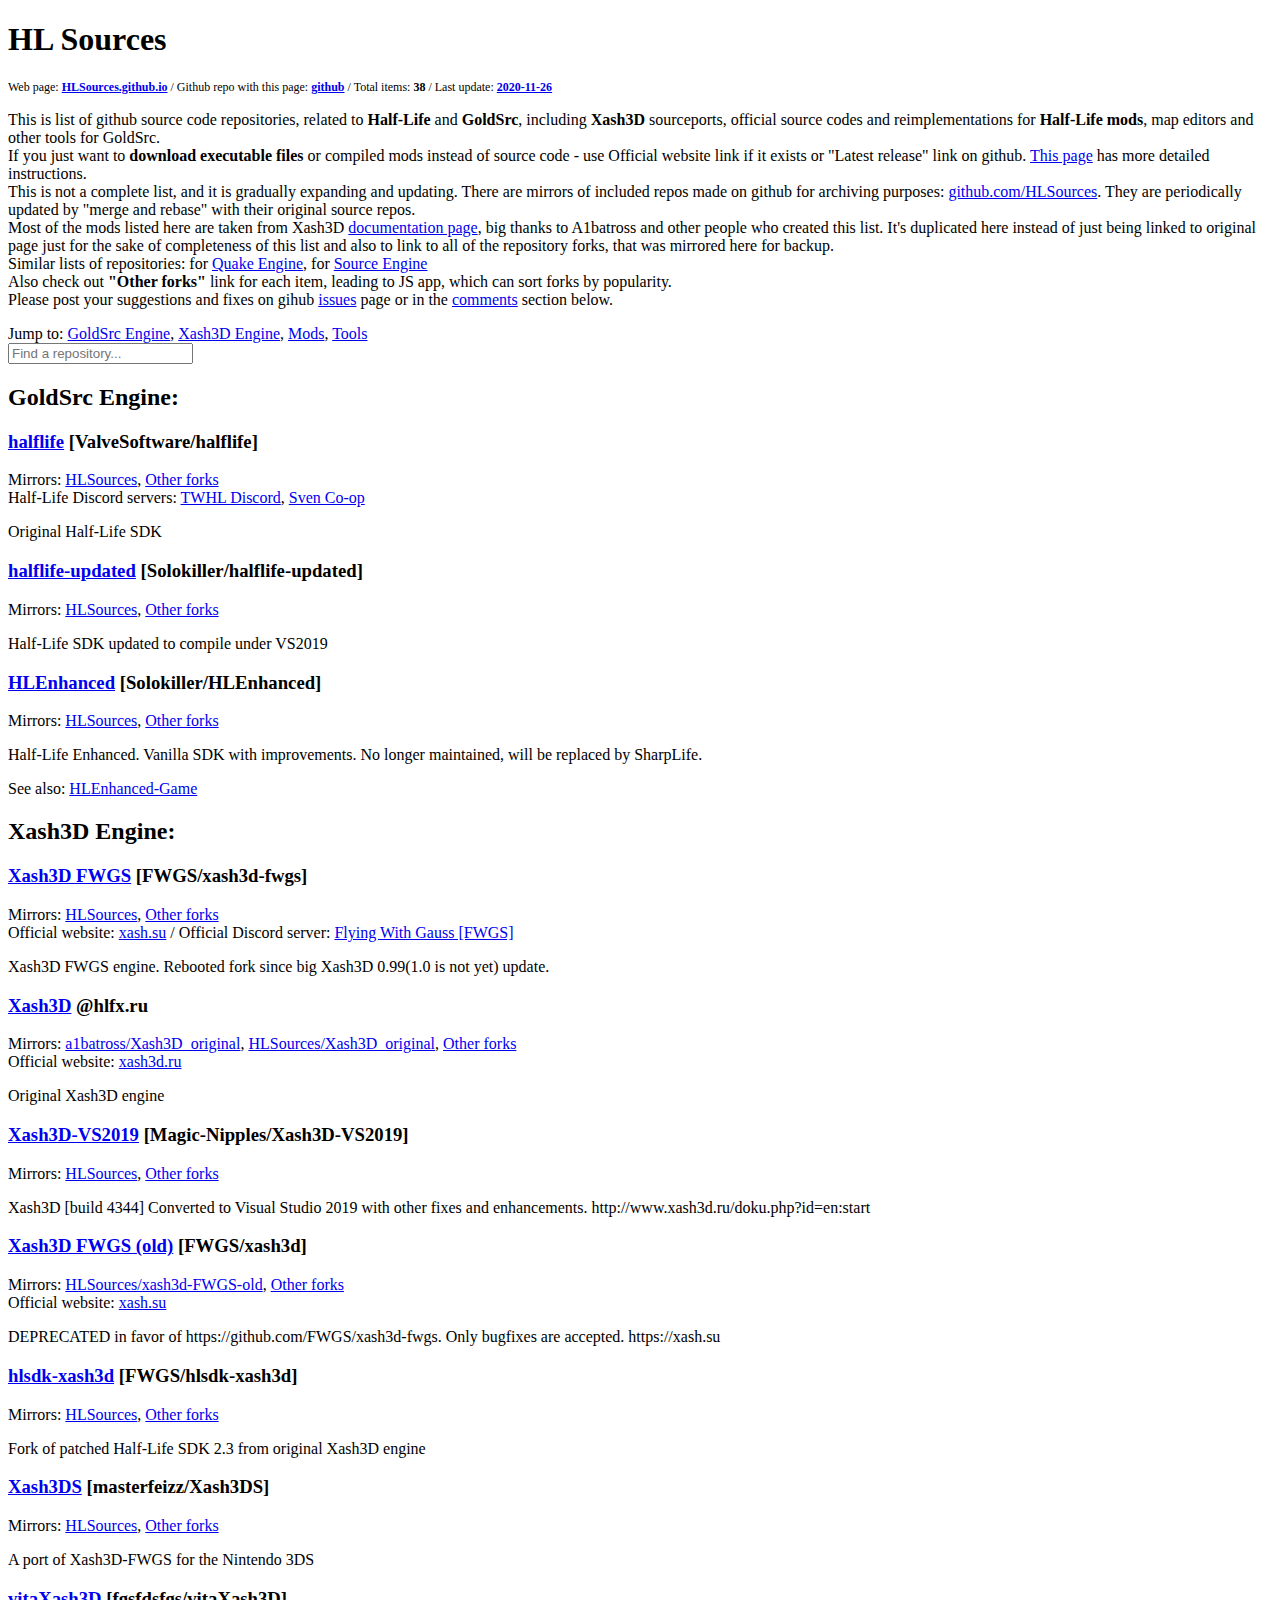
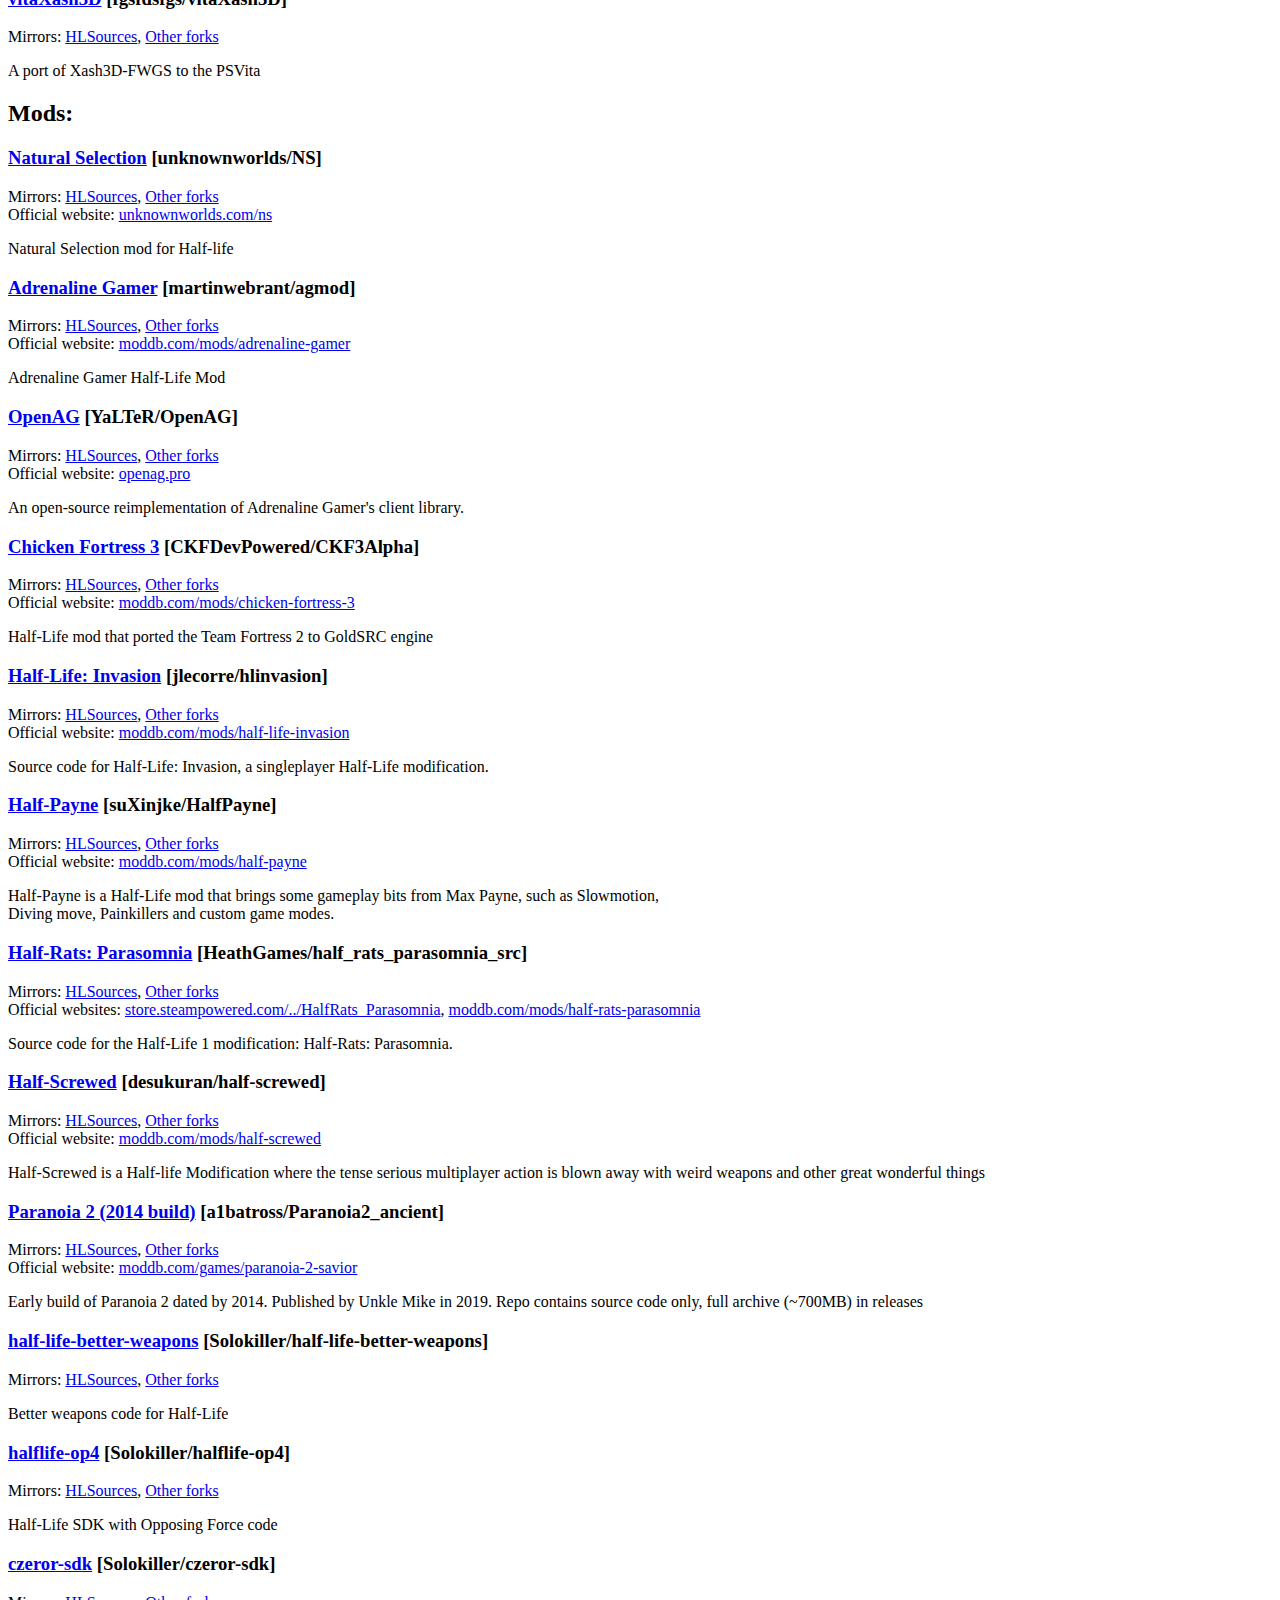
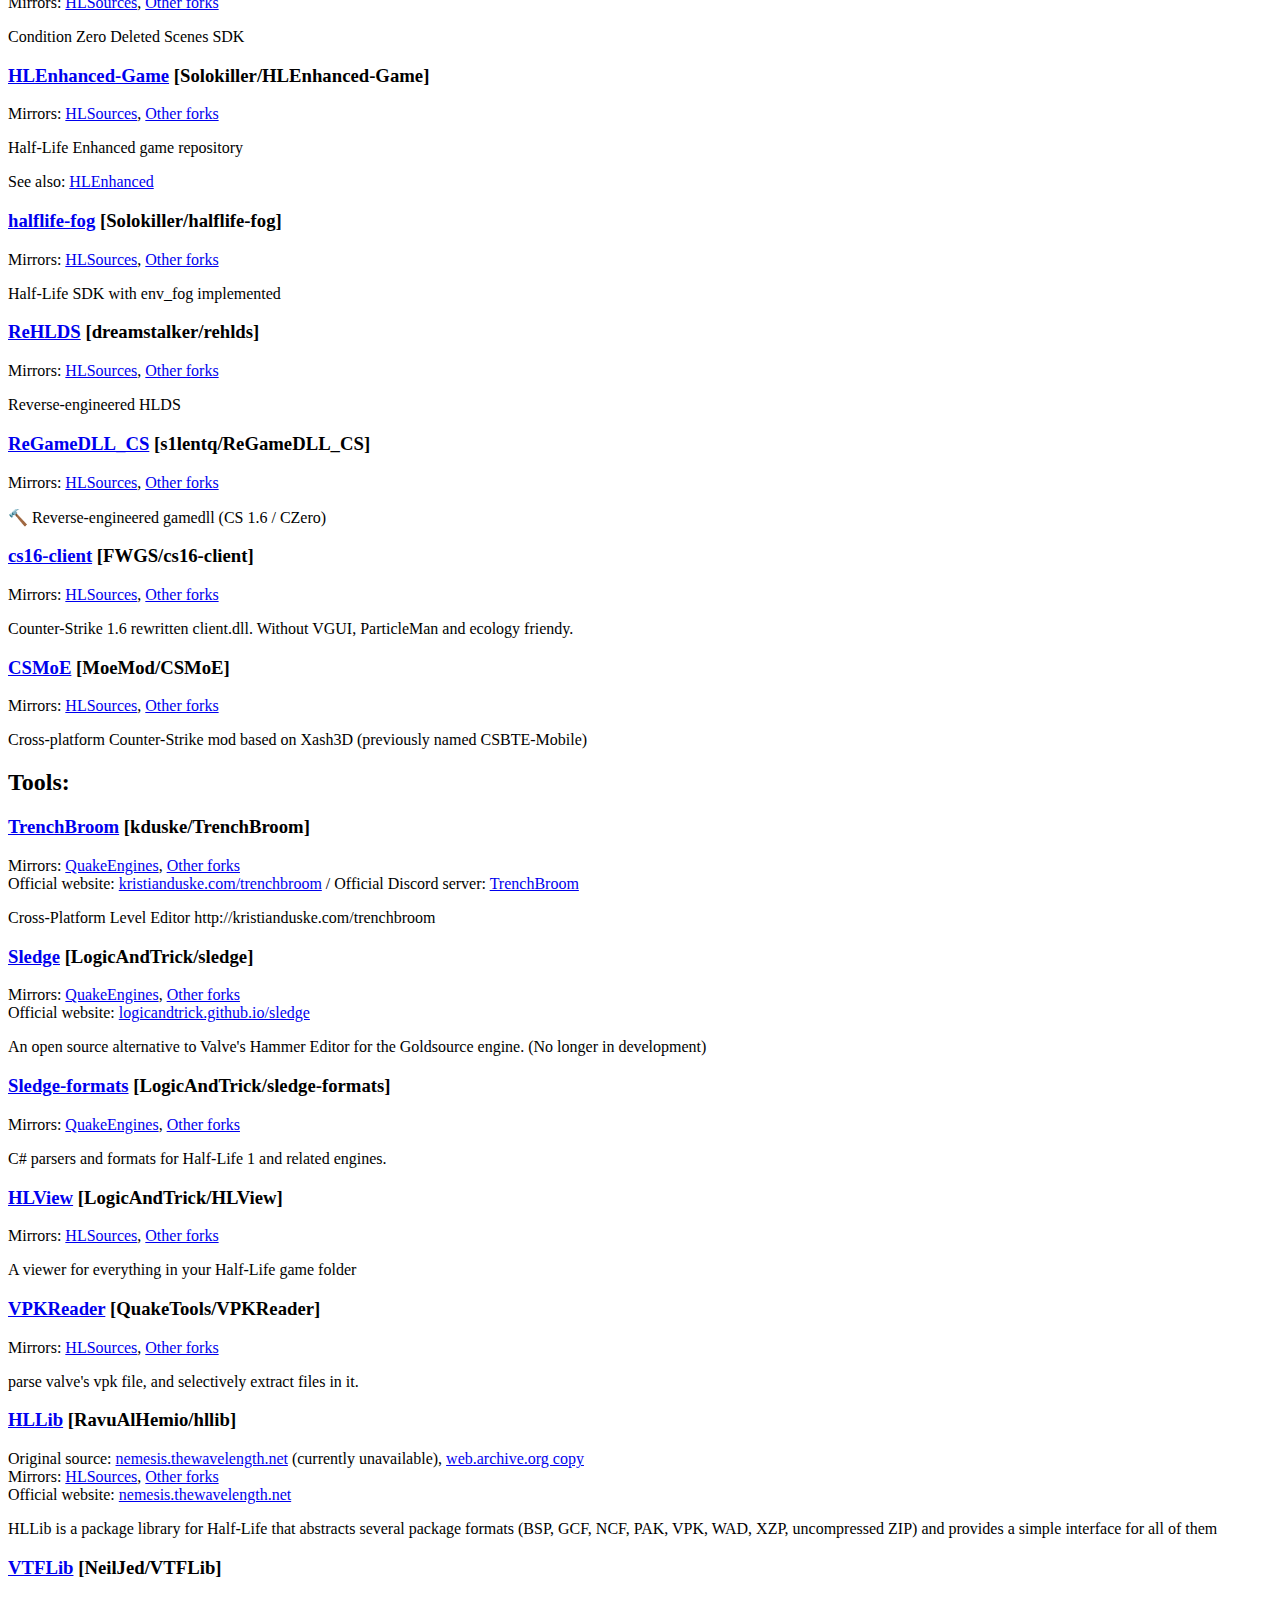
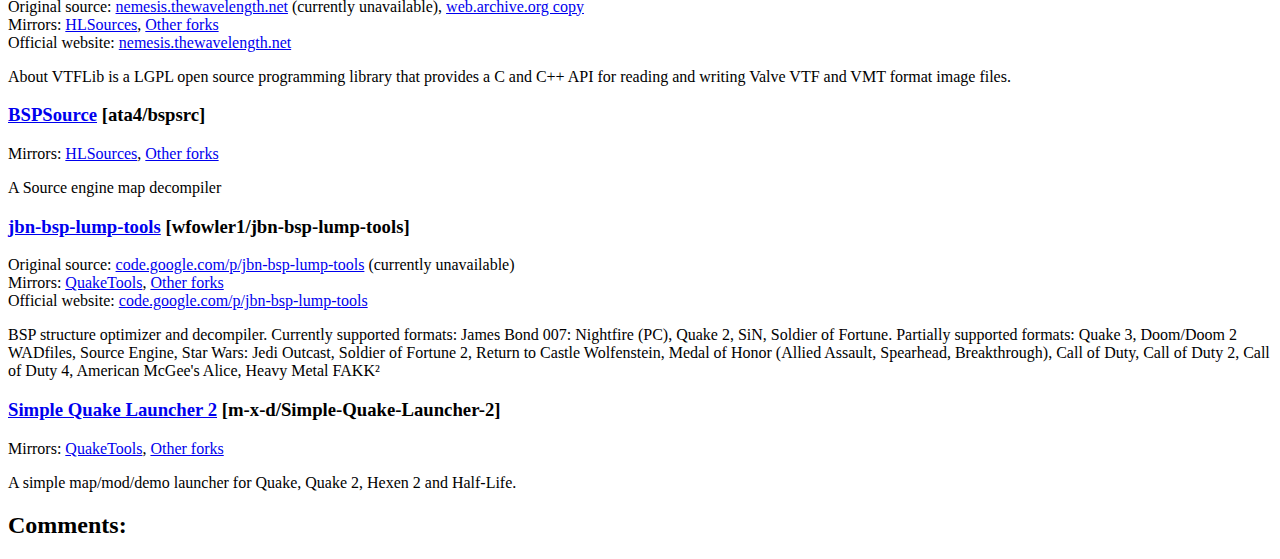
==== commit 0e727d4d: "Fix link to Quake Engine list" ====
--- a/index.html
+++ b/index.html
@@ -21,8 +21,8 @@
     <p style="font-size: 12px;">Web page: <b><a href="https://HLSources.github.io"
           class="grey">HLSources.github.io</a></b> /
       Github repo with this page: <b><a href="https://github.com/HLSources/HLSources.github.io"
-          class="grey">github</a></b> / Total items: <b>28</b>
-      / Last update: <b><a href="pages/changelog.html" class="grey" title="Open changelog">2020-11-24</a></b>
+          class="grey">github</a></b> / Total items: <b>38</b>
+      / Last update: <b><a href="pages/changelog.html" class="grey" title="Open changelog">2020-11-26</a></b>
     </p>
 
 
@@ -35,7 +35,12 @@
       This is not a complete list, and it is gradually expanding and updating. There are mirrors of included repos made
       on github for archiving purposes: <a href="https://github.com/HLSources" class="grey">github.com/HLSources</a>.
       They are periodically updated by "merge and rebase" with their original source repos.<br>
-      Similar lists of repositories: for <a href="https://quakeengines.github.io/" class="grey">Quake</a>,
+      Most of the mods listed here are taken from Xash3D <a
+        href="https://github.com/FWGS/xash3d-fwgs/blob/master/Documentation/opensource-mods.md" class="grey">
+        documentation page</a>, big thanks to A1batross and other people who created this list. It's duplicated here
+      instead of just being linked to original page just for the sake of completeness of this list and also to link to
+      all of the repository forks, that was mirrored here for backup.<br>
+      Similar lists of repositories: for <a href="https://quakeengines.github.io/" class="grey">Quake Engine</a>,
       for <a href="https://SourceSources.github.io/" class="grey">Source Engine</a></a><br>
       Also check out <b>"Other forks"</b> link for each item, leading to JS app, which can sort forks by popularity.<br>
       Please post your suggestions and fixes on gihub
@@ -108,6 +113,17 @@
     </div>
 
 
+    <div class="item">
+      <h3><a href="https://github.com/FWGS/xash3d-fwgs">Xash3D FWGS</a> [FWGS/xash3d-fwgs]</h3>
+      <span class="subtext">Mirrors:
+        <a href="https://github.com/HLSources/xash3d-fwgs">HLSources</a>,
+        <a href="https://techgaun.github.io/active-forks/index.html#FWGS/xash3d-fwgs">Other forks</a>
+      </span><br>
+      <span class="subtext">Official website: <a href="https://xash.su">xash.su</a> /
+        Official Discord server: <a href="http://discord.fwgs.ru">Flying With Gauss [FWGS]</a></span><br>
+      <p>Xash3D FWGS engine. Rebooted fork since big Xash3D 0.99(1.0 is not yet) update.</p>
+    </div>
+
 
     <div class="item">
       <h3><a href="https://hlfx.ru/forum/forumdisplay.php?forumid=14">Xash3D</a> @hlfx.ru</h3>
@@ -134,19 +150,6 @@
 
 
     <div class="item">
-      <h3><a href="https://github.com/FWGS/xash3d-fwgs">Xash3D FWGS</a> [FWGS/xash3d-fwgs]</h3>
-      <span class="subtext">Mirrors:
-        <a href="https://github.com/HLSources/xash3d-fwgs">HLSources</a>,
-        <a href="https://techgaun.github.io/active-forks/index.html#FWGS/xash3d-fwgs">Other forks</a>
-      </span><br>
-      <span class="subtext">Official website: <a href="https://xash.su">xash.su</a> /
-        Official Discord server: <a href="http://discord.fwgs.ru">Flying With Gauss [FWGS]</a></span><br>
-      <p>Xash3D FWGS engine. Rebooted fork since big Xash3D 0.99(1.0 is not yet) update.</p>
-    </div>
-
-
-
-    <div class="item">
       <h3><a href="https://github.com/FWGS/xash3d">Xash3D FWGS (old)</a> [FWGS/xash3d]</h3>
       <span class="subtext">Mirrors:
         <a href="https://github.com/HLSources/xash3d-FWGS-old">HLSources/xash3d-FWGS-old</a>,
@@ -197,6 +200,126 @@
     </div>
 
 
+    <div class="item">
+      <h3><a href="https://github.com/unknownworlds/NS">Natural Selection</a> [unknownworlds/NS]</h3>
+      <span class="subtext">Mirrors:
+        <a href="https://github.com/HLSources/NS">HLSources</a>,
+        <a href="https://techgaun.github.io/active-forks/index.html#unknownworlds/NS">Other forks</a>
+      </span><br>
+      <span class="subtext">Official website: <a href="http://unknownworlds.com/ns">unknownworlds.com/ns</a>
+      </span><br>
+      <p>Natural Selection mod for Half-life</p>
+    </div>
+
+
+    <div class="item">
+      <h3><a href="https://github.com/martinwebrant/agmod">Adrenaline Gamer</a> [martinwebrant/agmod]</h3>
+      <span class="subtext">Mirrors:
+        <a href="https://github.com/HLSources/agmod">HLSources</a>,
+        <a href="https://techgaun.github.io/active-forks/index.html#martinwebrant/agmod">Other forks</a>
+      </span><br>
+      <span class="subtext">Official website: <a
+          href="https://www.moddb.com/mods/adrenaline-gamer">moddb.com/mods/adrenaline-gamer</a>
+      </span><br>
+      <p>Adrenaline Gamer Half-Life Mod</p>
+    </div>
+
+
+    <div class="item">
+      <h3><a href="https://github.com/YaLTeR/OpenAG">OpenAG</a> [YaLTeR/OpenAG]</h3>
+      <span class="subtext">Mirrors:
+        <a href="https://github.com/HLSources/OpenAG">HLSources</a>,
+        <a href="https://techgaun.github.io/active-forks/index.html#YaLTeR/OpenAG">Other forks</a>
+      </span><br>
+      <span class="subtext">Official website: <a href="https://openag.pro/">openag.pro</a>
+      </span><br>
+      <p>An open-source reimplementation of Adrenaline Gamer's client library.</p>
+    </div>
+
+
+    <div class="item">
+      <h3><a href="https://github.com/CKFDevPowered/CKF3Alpha">Chicken Fortress 3</a> [CKFDevPowered/CKF3Alpha]</h3>
+      <span class="subtext">Mirrors:
+        <a href="https://github.com/HLSources/CKF3Alpha">HLSources</a>,
+        <a href="https://techgaun.github.io/active-forks/index.html#CKFDevPowered/CKF3Alpha">Other forks</a>
+      </span><br>
+      <span class="subtext">Official website: <a
+          href="https://www.moddb.com/mods/chicken-fortress-3">moddb.com/mods/chicken-fortress-3</a>
+      </span><br>
+      <p>Half-Life mod that ported the Team Fortress 2 to GoldSRC engine</p>
+    </div>
+
+
+    <div class="item">
+      <h3><a href="https://github.com/jlecorre/hlinvasion">Half-Life: Invasion</a> [jlecorre/hlinvasion]</h3>
+      <span class="subtext">Mirrors:
+        <a href="https://github.com/HLSources/hlinvasion">HLSources</a>,
+        <a href="https://techgaun.github.io/active-forks/index.html#jlecorre/hlinvasion">Other forks</a>
+      </span><br>
+      <span class="subtext">Official website: <a
+          href="https://www.moddb.com/mods/half-life-invasion">moddb.com/mods/half-life-invasion</a>
+      </span><br>
+      <p>Source code for Half-Life: Invasion, a singleplayer Half-Life modification.</p>
+    </div>
+
+
+    <div class="item">
+      <h3><a href="https://github.com/suXinjke/HalfPayne">Half-Payne</a> [suXinjke/HalfPayne]</h3>
+      <span class="subtext">Mirrors:
+        <a href="https://github.com/HLSources/HalfPayne">HLSources</a>,
+        <a href="https://techgaun.github.io/active-forks/index.html#suXinjke/HalfPayne">Other forks</a>
+      </span><br>
+      <span class="subtext">Official website: <a
+          href="https://www.moddb.com/mods/half-payne">moddb.com/mods/half-payne</a>
+      </span><br>
+      <p>Half-Payne is a Half-Life mod that brings some gameplay bits from Max Payne, such as Slowmotion,<br>
+        Diving move, Painkillers and custom game modes.</p>
+    </div>
+
+
+    <div class="item">
+      <h3><a href="https://github.com/HeathGames/half_rats_parasomnia_src">Half-Rats: Parasomnia</a>
+        [HeathGames/half_rats_parasomnia_src]</h3>
+      <span class="subtext">Mirrors:
+        <a href="https://github.com/HLSources/half_rats_parasomnia_src">HLSources</a>,
+        <a href="https://techgaun.github.io/active-forks/index.html#HeathGames/half_rats_parasomnia_src">Other forks</a>
+      </span><br>
+      <span class="subtext">Official websites: <a
+          href="https://store.steampowered.com/app/638360/HalfRats_Parasomnia/">store.steampowered.com/../HalfRats_Parasomnia</a>,
+        <a href="https://www.moddb.com/mods/half-rats-parasomnia">moddb.com/mods/half-rats-parasomnia</a>
+      </span><br>
+      <p>Source code for the Half-Life 1 modification: Half-Rats: Parasomnia.</p>
+    </div>
+
+
+    <div class="item">
+      <h3><a href="https://github.com/desukuran/half-screwed">Half-Screwed</a> [desukuran/half-screwed]</h3>
+      <span class="subtext">Mirrors:
+        <a href="https://github.com/HLSources/half-screwed">HLSources</a>,
+        <a href="https://techgaun.github.io/active-forks/index.html#desukuran/half-screwed">Other forks</a>
+      </span><br>
+      <span class="subtext">Official website: <a
+          href="https://www.moddb.com/mods/half-screwed">moddb.com/mods/half-screwed</a>
+      </span><br>
+      <p>Half-Screwed is a Half-life Modification where the tense serious multiplayer action is blown away with weird
+        weapons and other great wonderful things</p>
+    </div>
+
+
+    <div class="item">
+      <h3><a href="https://github.com/a1batross/Paranoia2_ancient">Paranoia 2 (2014 build)</a>
+        [a1batross/Paranoia2_ancient]
+      </h3>
+      <span class="subtext">Mirrors:
+        <a href="https://github.com/HLSources/Paranoia2_ancient">HLSources</a>,
+        <a href="https://techgaun.github.io/active-forks/index.html#a1batross/Paranoia2_ancient">Other forks</a>
+      </span><br>
+      <span class="subtext">Official website: <a
+          href="https://www.moddb.com/games/paranoia-2-savior">moddb.com/games/paranoia-2-savior</a>
+      </span><br>
+      <p>Early build of Paranoia 2 dated by 2014. Published by Unkle Mike in 2019. Repo contains source code only, full
+        archive (~700MB) in releases</p>
+    </div>
 
 
     <div class="item">
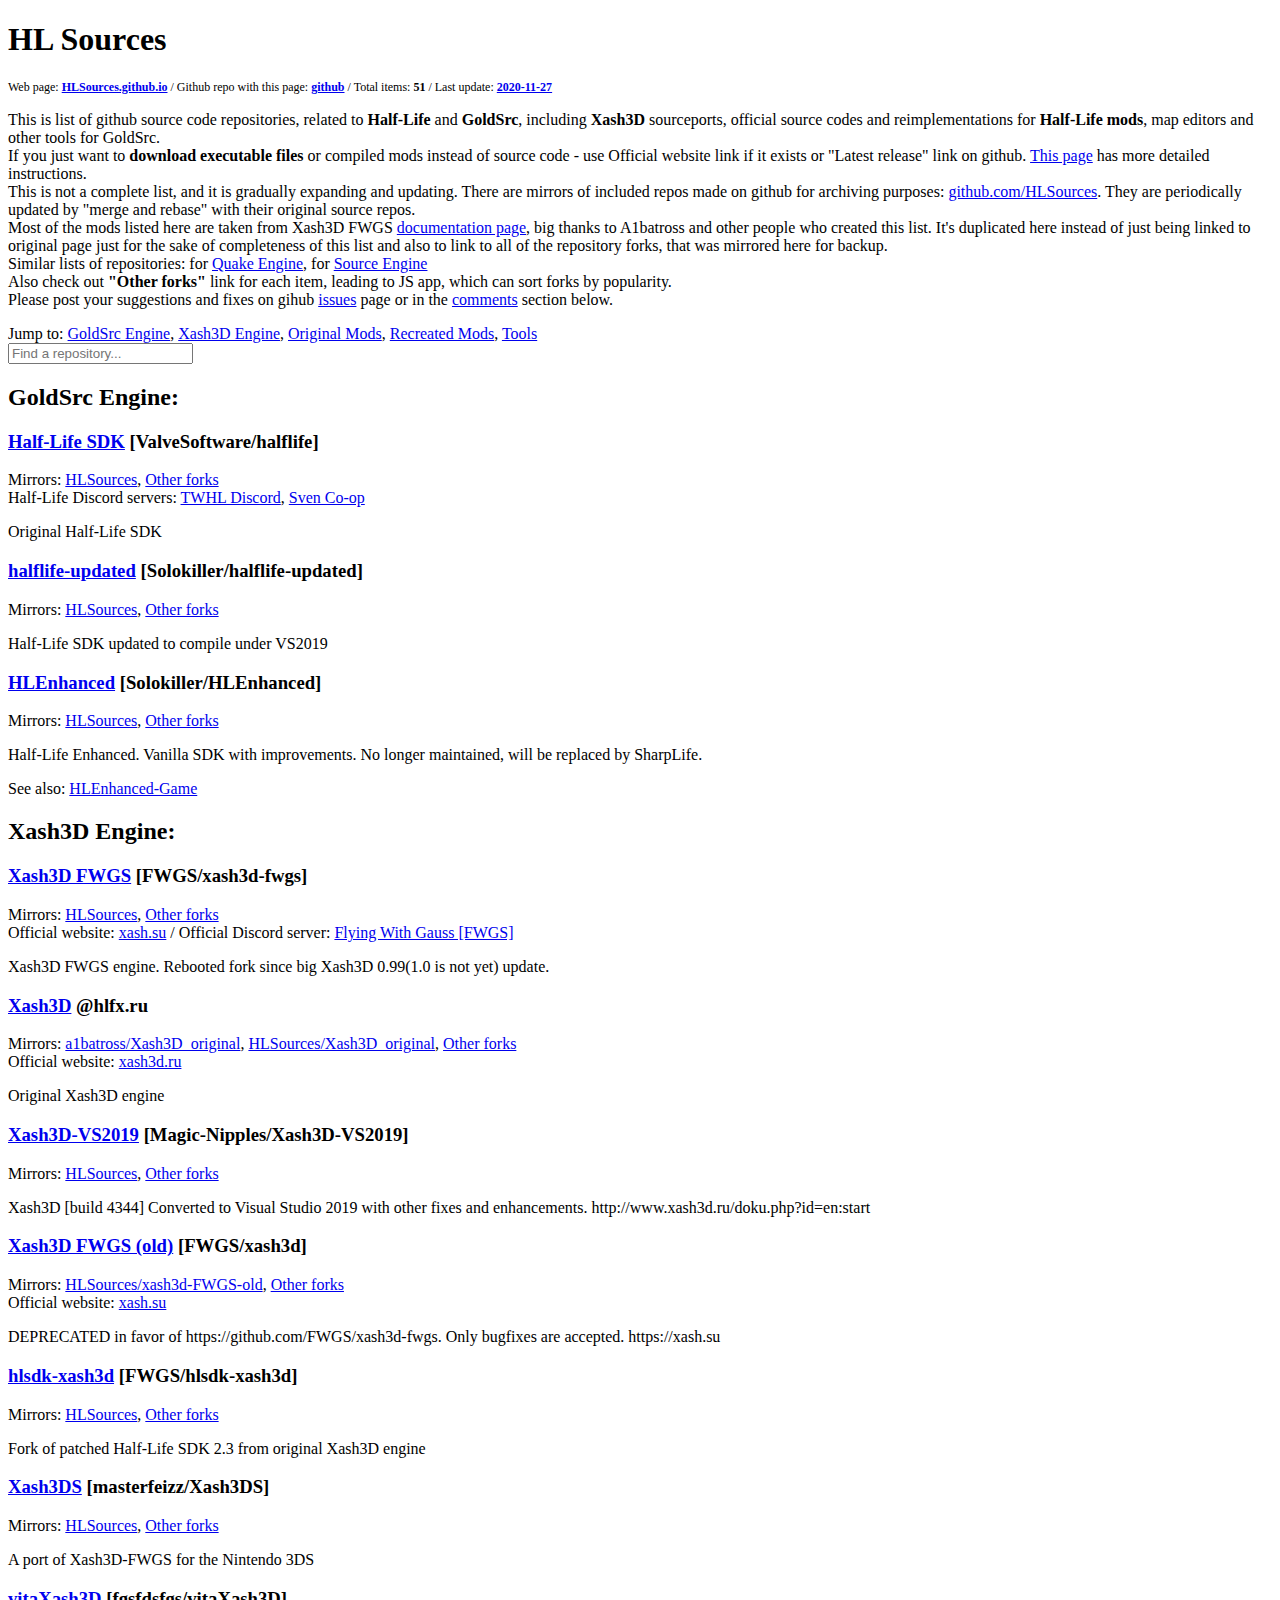
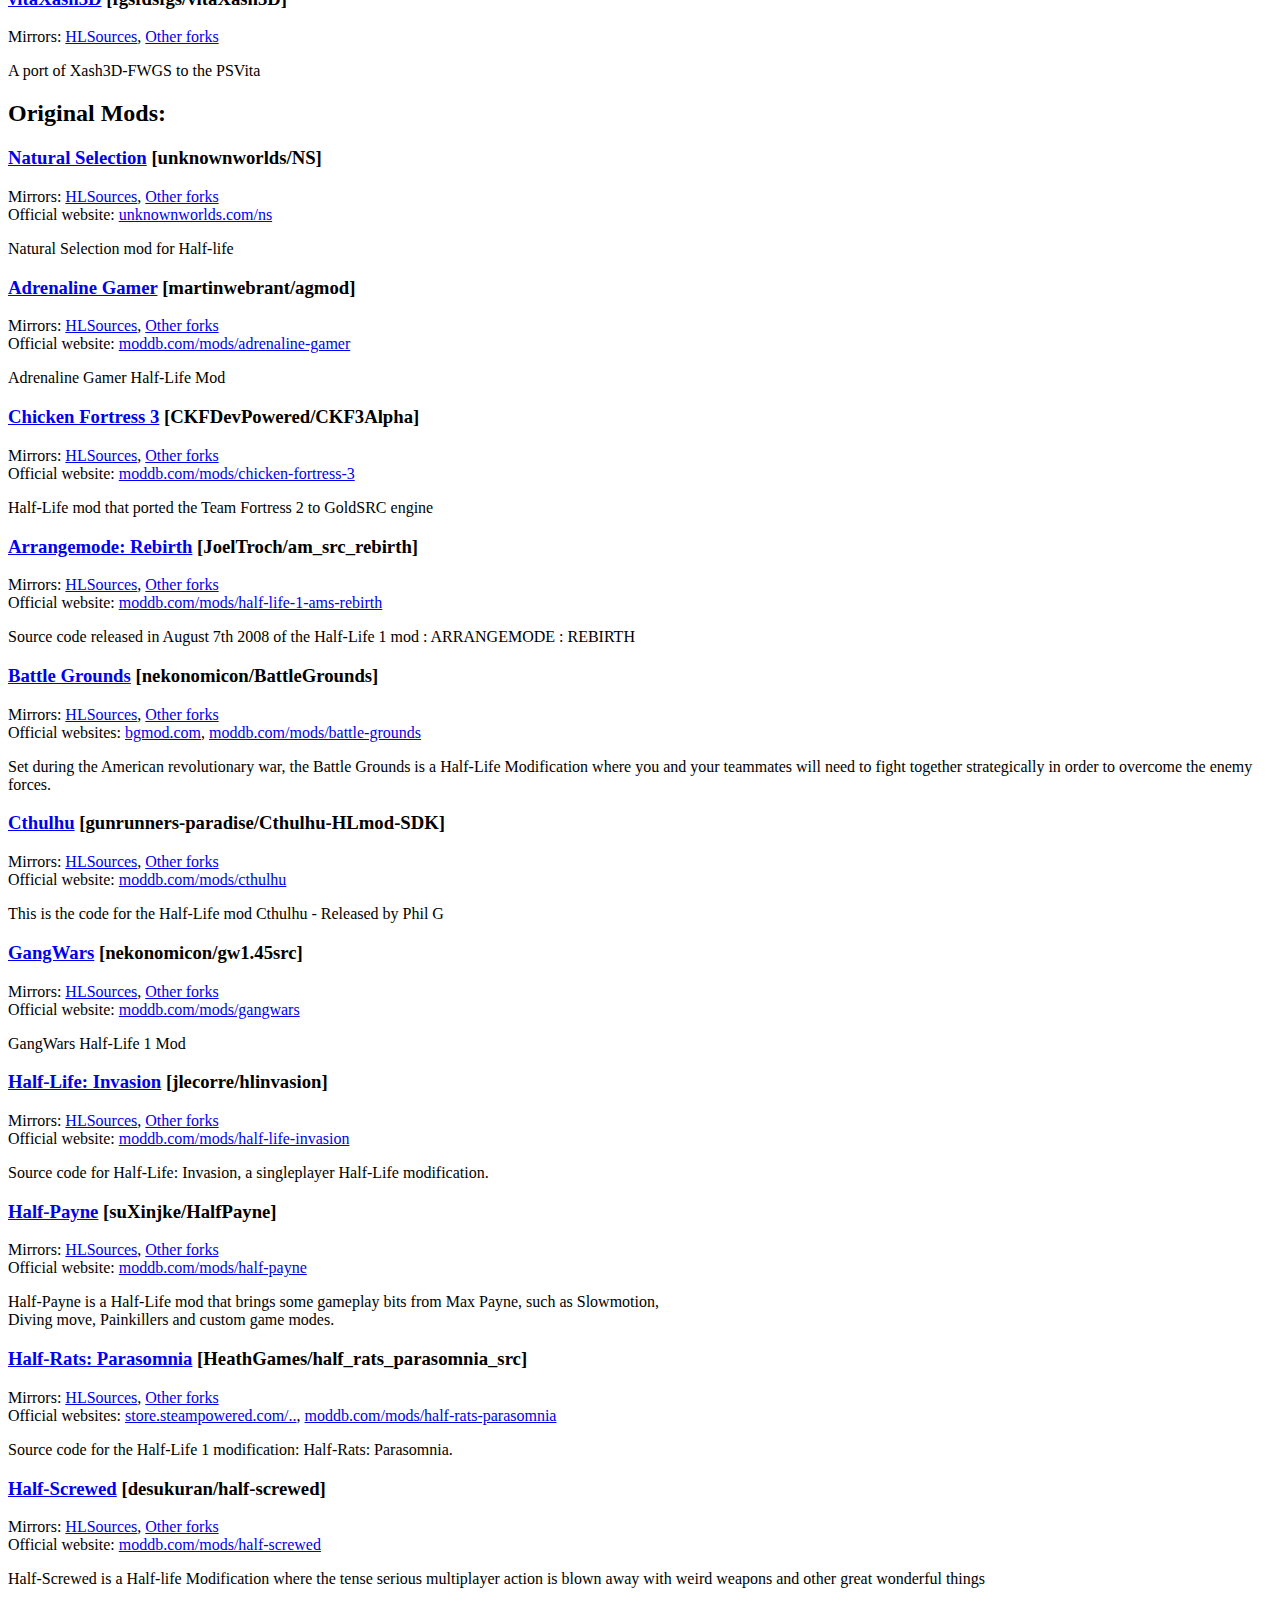
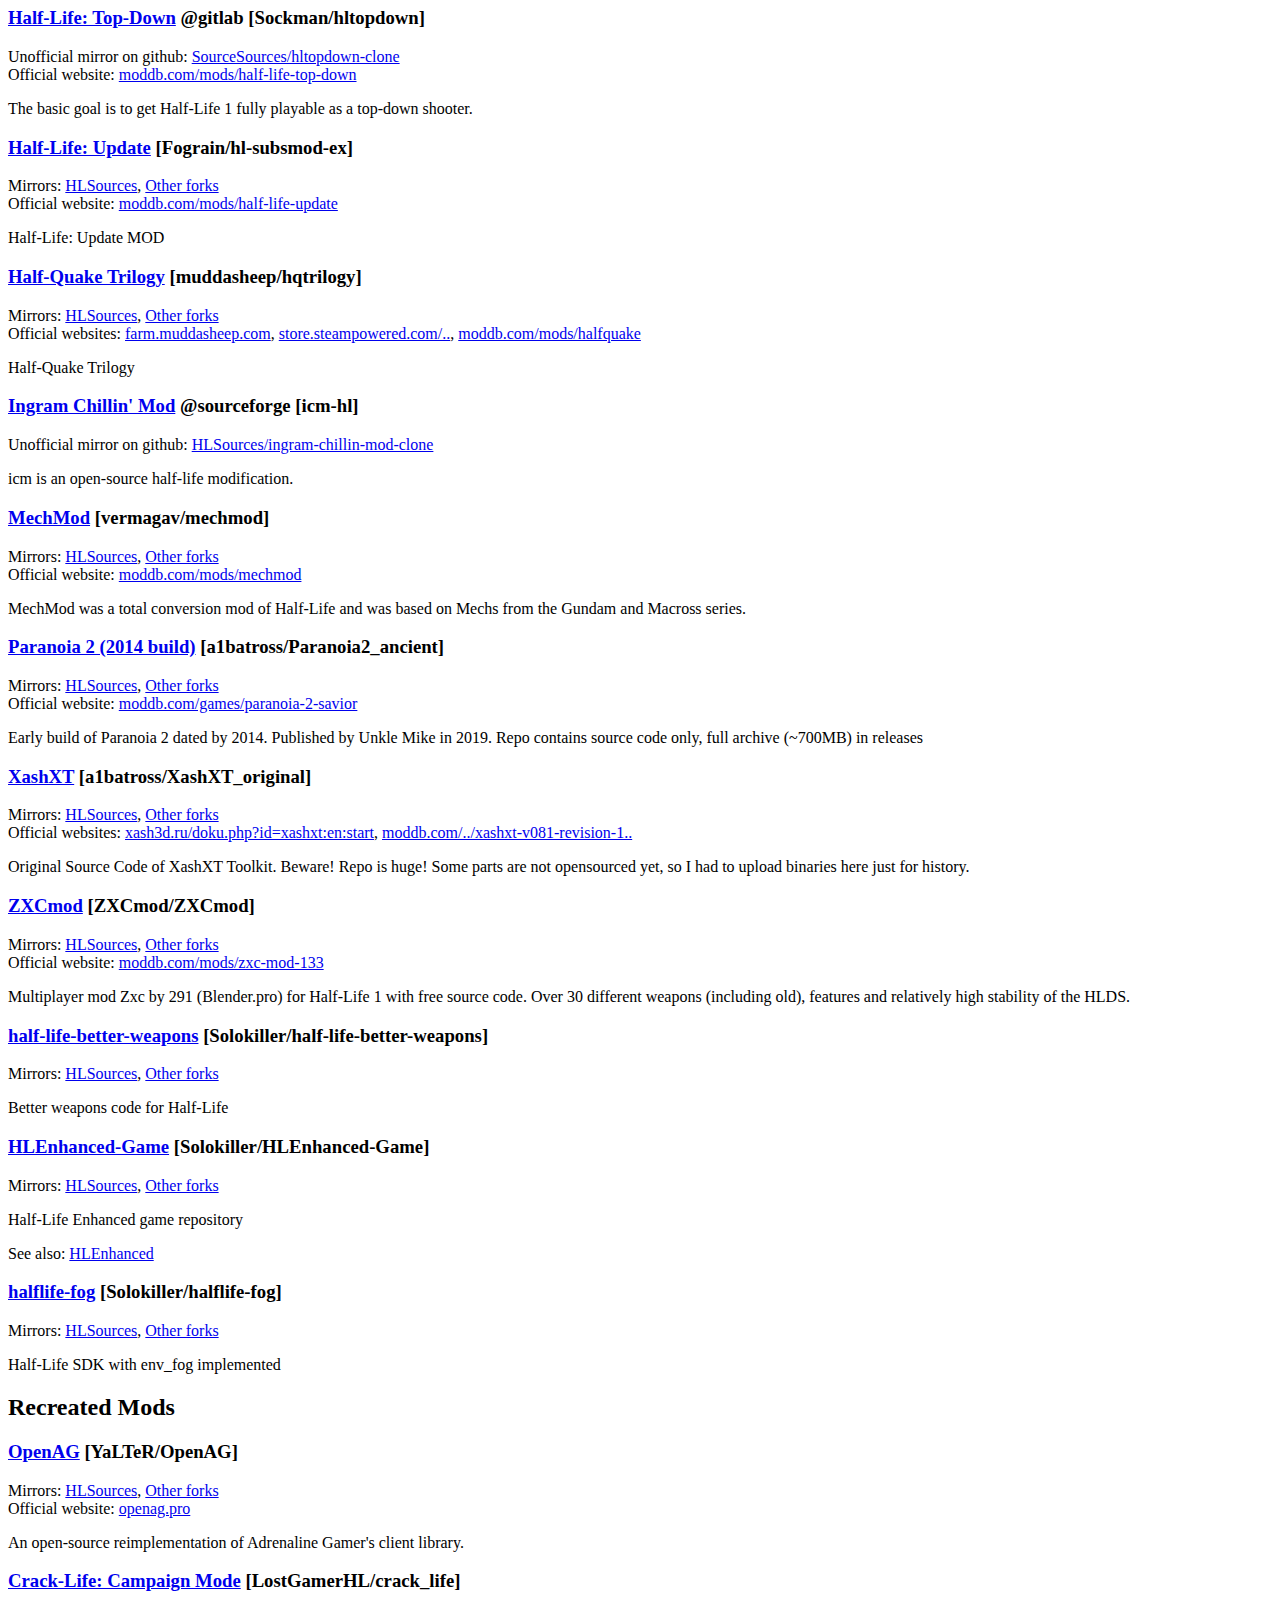
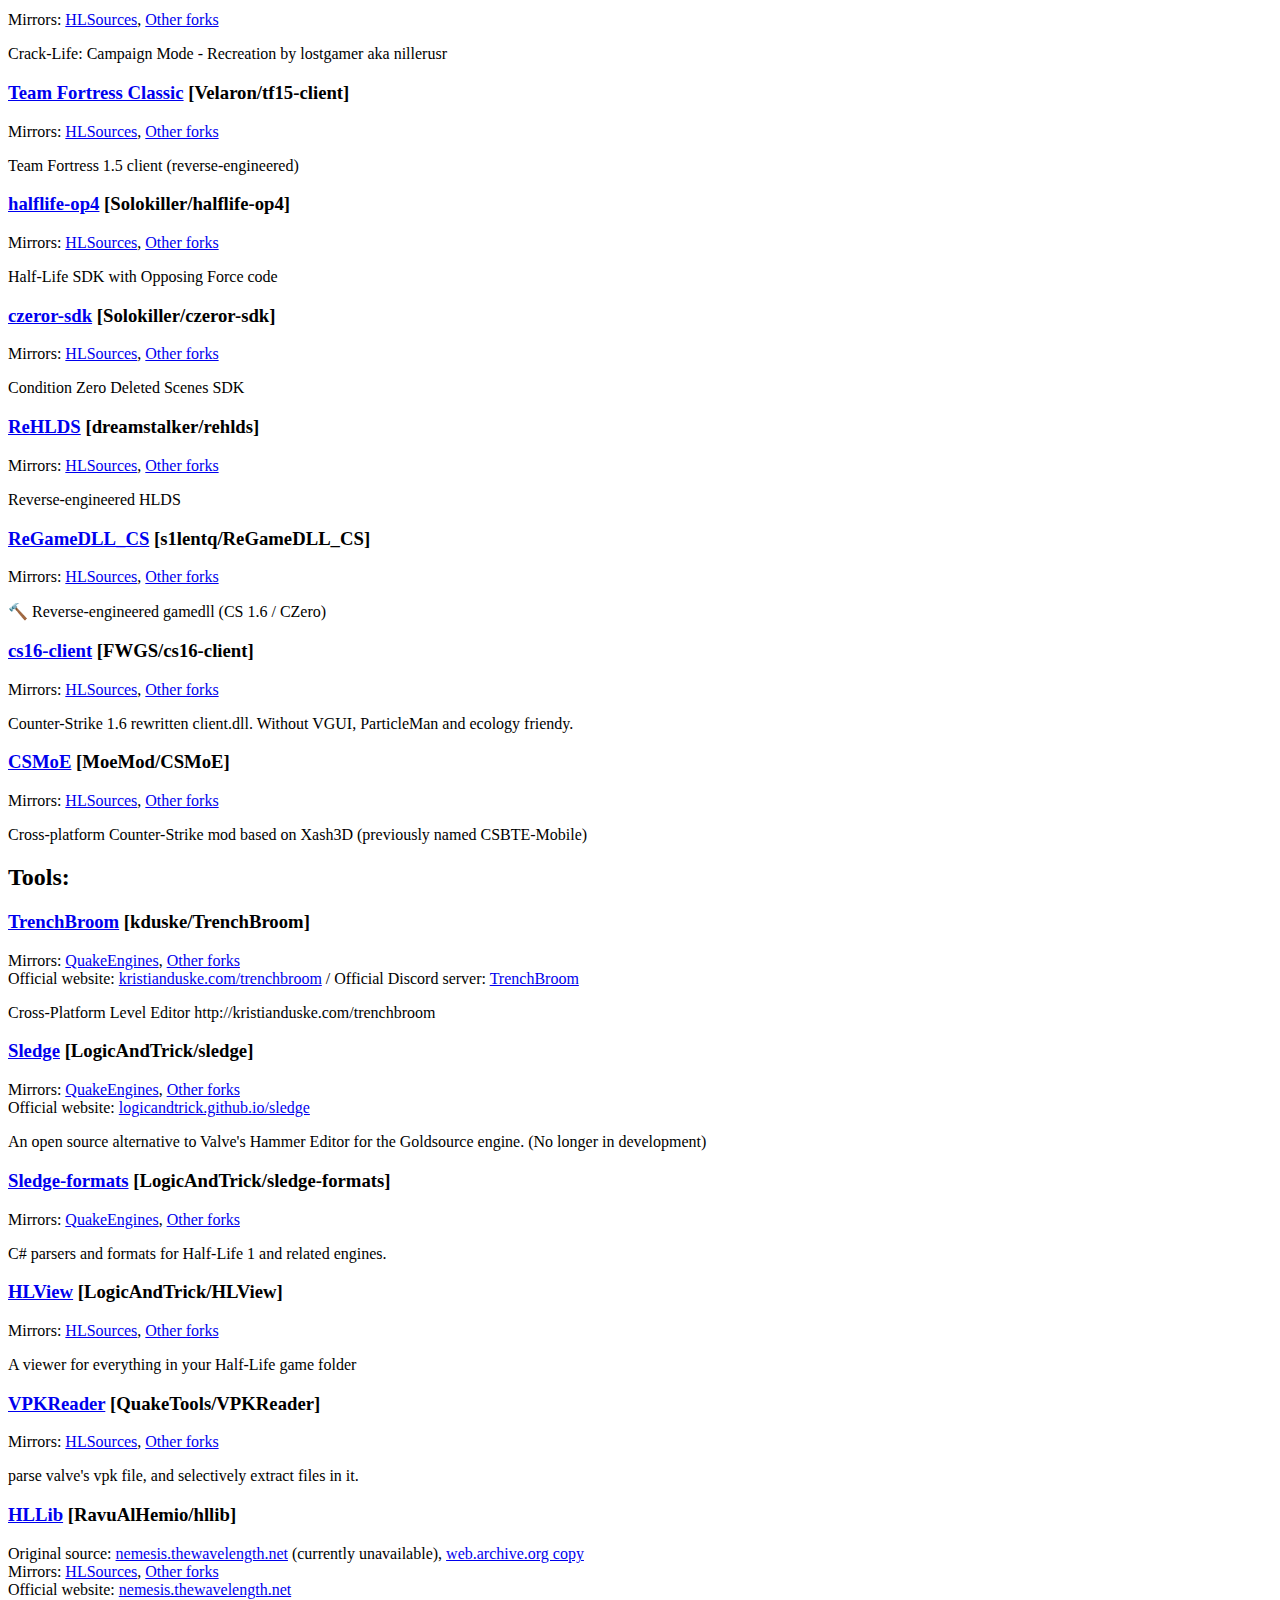
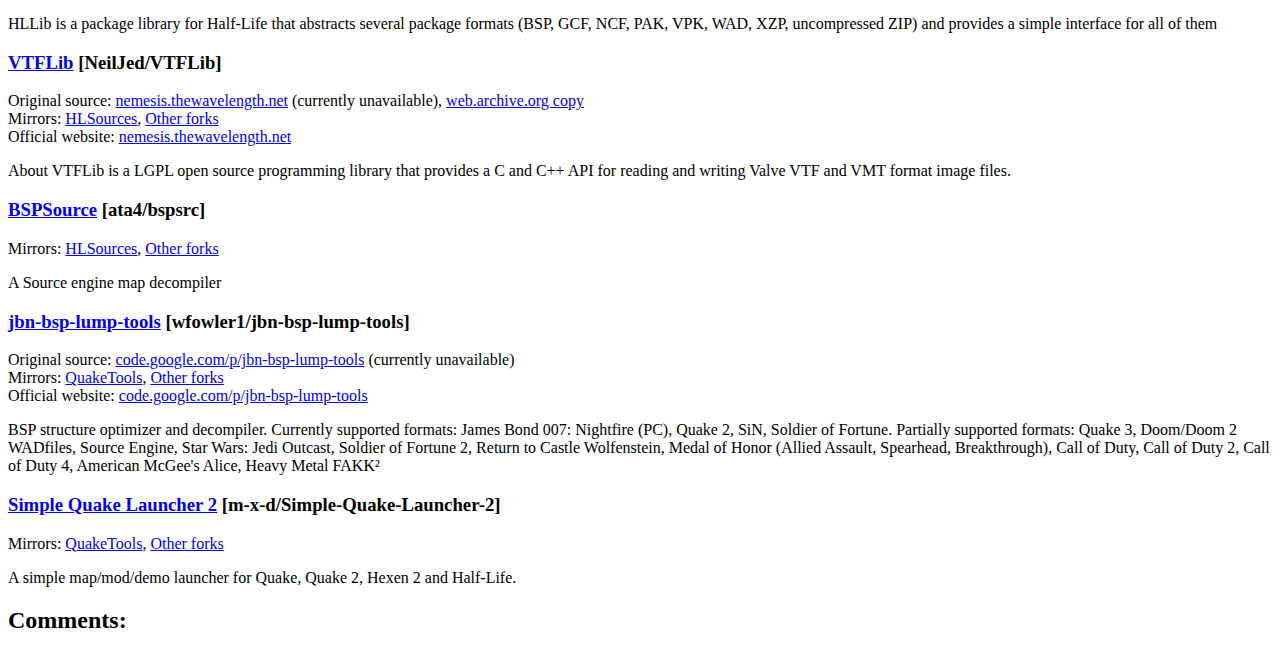
==== commit 32afb0cd: "Add "Recreated Mods" section, add Arrangemode: Rebirth, ..." ====
--- a/index.html
+++ b/index.html
@@ -21,8 +21,8 @@
     <p style="font-size: 12px;">Web page: <b><a href="https://HLSources.github.io"
           class="grey">HLSources.github.io</a></b> /
       Github repo with this page: <b><a href="https://github.com/HLSources/HLSources.github.io"
-          class="grey">github</a></b> / Total items: <b>38</b>
-      / Last update: <b><a href="pages/changelog.html" class="grey" title="Open changelog">2020-11-26</a></b>
+          class="grey">github</a></b> / Total items: <b>51</b>
+      / Last update: <b><a href="pages/changelog.html" class="grey" title="Open changelog">2020-11-27</a></b>
     </p>
 
 
@@ -35,7 +35,7 @@
       This is not a complete list, and it is gradually expanding and updating. There are mirrors of included repos made
       on github for archiving purposes: <a href="https://github.com/HLSources" class="grey">github.com/HLSources</a>.
       They are periodically updated by "merge and rebase" with their original source repos.<br>
-      Most of the mods listed here are taken from Xash3D <a
+      Most of the mods listed here are taken from Xash3D FWGS <a
         href="https://github.com/FWGS/xash3d-fwgs/blob/master/Documentation/opensource-mods.md" class="grey">
         documentation page</a>, big thanks to A1batross and other people who created this list. It's duplicated here
       instead of just being linked to original page just for the sake of completeness of this list and also to link to
@@ -49,8 +49,8 @@
 
     <div id="menu-div">
       <span>Jump to: <a href="#goldsrc">GoldSrc Engine</a>, <a href="#xash3d">Xash3D Engine</a>, <a
-          href="#mods">Mods</a>,
-        <a href="#tools">Tools</a></span>
+          href="#mods">Original Mods</a>, <a href="#mods-recreated">Recreated Mods</a>, <a
+          href="#tools">Tools</a></span>
     </div>
 
     <div id="input-div">
@@ -69,7 +69,7 @@
 
 
     <div class="item">
-      <h3><a href="https://github.com/ValveSoftware/halflife">halflife</a> [ValveSoftware/halflife]</h3>
+      <h3><a href="https://github.com/ValveSoftware/halflife">Half-Life SDK</a> [ValveSoftware/halflife]</h3>
       <span class="subtext">Mirrors:
         <a href="https://github.com/HLSources/halflife">HLSources</a>,
         <a href="https://techgaun.github.io/active-forks/index.html#ValveSoftware/halflife">Other forks</a><br>
@@ -196,7 +196,7 @@
 
     <div class="section-title">
       <div class="hr"></div>
-      <h2><a name="mods">Mods:</a></h2>
+      <h2><a name="mods">Original Mods:</a></h2>
     </div>
 
 
@@ -226,18 +226,6 @@
 
 
     <div class="item">
-      <h3><a href="https://github.com/YaLTeR/OpenAG">OpenAG</a> [YaLTeR/OpenAG]</h3>
-      <span class="subtext">Mirrors:
-        <a href="https://github.com/HLSources/OpenAG">HLSources</a>,
-        <a href="https://techgaun.github.io/active-forks/index.html#YaLTeR/OpenAG">Other forks</a>
-      </span><br>
-      <span class="subtext">Official website: <a href="https://openag.pro/">openag.pro</a>
-      </span><br>
-      <p>An open-source reimplementation of Adrenaline Gamer's client library.</p>
-    </div>
-
-
-    <div class="item">
       <h3><a href="https://github.com/CKFDevPowered/CKF3Alpha">Chicken Fortress 3</a> [CKFDevPowered/CKF3Alpha]</h3>
       <span class="subtext">Mirrors:
         <a href="https://github.com/HLSources/CKF3Alpha">HLSources</a>,
@@ -251,6 +239,60 @@
 
 
     <div class="item">
+      <h3><a href="https://github.com/JoelTroch/am_src_rebirth">Arrangemode: Rebirth</a> [JoelTroch/am_src_rebirth]</h3>
+      <span class="subtext">Mirrors:
+        <a href="https://github.com/HLSources/am_src_rebirth">HLSources</a>,
+        <a href="https://techgaun.github.io/active-forks/index.html#JoelTroch/am_src_rebirth">Other forks</a>
+      </span><br>
+      <span class="subtext">Official website: <a
+          href="https://www.moddb.com/mods/half-life-1-ams-rebirth">moddb.com/mods/half-life-1-ams-rebirth</a>
+      </span><br>
+      <p>Source code released in August 7th 2008 of the Half-Life 1 mod : ARRANGEMODE : REBIRTH</p>
+    </div>
+
+
+    <div class="item">
+      <h3><a href="https://github.com/nekonomicon/BattleGrounds">Battle Grounds</a> [nekonomicon/BattleGrounds]</h3>
+      <span class="subtext">Mirrors:
+        <a href="https://github.com/HLSources/BattleGrounds">HLSources</a>,
+        <a href="https://techgaun.github.io/active-forks/index.html#nekonomicon/BattleGrounds">Other forks</a>
+      </span><br>
+      <span class="subtext">Official websites: <a href="http://www.bgmod.com/">bgmod.com</a>,
+        <a href="https://www.moddb.com/mods/battle-grounds">moddb.com/mods/battle-grounds</a>
+      </span><br>
+      <p>Set during the American revolutionary war, the Battle Grounds is a Half-Life Modification where you and your
+        teammates will need to fight together strategically in order to overcome the enemy forces.</p>
+    </div>
+
+
+    <div class="item">
+      <h3><a href="https://github.com/gunrunners-paradise/Cthulhu-HLmod-SDK">Cthulhu</a>
+        [gunrunners-paradise/Cthulhu-HLmod-SDK]</h3>
+      <span class="subtext">Mirrors:
+        <a href="https://github.com/HLSources/Cthulhu-HLmod-SDK">HLSources</a>,
+        <a href="https://techgaun.github.io/active-forks/index.html#gunrunners-paradise/Cthulhu-HLmod-SDK">Other
+          forks</a>
+      </span><br>
+      <span class="subtext">Official website: <a href="https://www.moddb.com/mods/cthulhu">moddb.com/mods/cthulhu</a>
+      </span><br>
+      <p>This is the code for the Half-Life mod Cthulhu - Released by Phil G</p>
+    </div>
+
+
+    <div class="item">
+      <h3><a href="https://github.com/nekonomicon/gw1.45src">GangWars</a> [nekonomicon/gw1.45src]</h3>
+      <span class="subtext">Mirrors:
+        <a href="https://github.com/HLSources/gw1.45src">HLSources</a>,
+        <a href="https://techgaun.github.io/active-forks/index.html#nekonomicon/gw1.45src">Other forks</a>
+      </span><br>
+      <span class="subtext">Official website: <a href="https://www.moddb.com/mods/gangwars">moddb.com/mods/gangwars</a>
+      </span><br>
+      <p>GangWars Half-Life 1 Mod</p>
+    </div>
+
+
+
+    <div class="item">
       <h3><a href="https://github.com/jlecorre/hlinvasion">Half-Life: Invasion</a> [jlecorre/hlinvasion]</h3>
       <span class="subtext">Mirrors:
         <a href="https://github.com/HLSources/hlinvasion">HLSources</a>,
@@ -285,7 +327,7 @@
         <a href="https://techgaun.github.io/active-forks/index.html#HeathGames/half_rats_parasomnia_src">Other forks</a>
       </span><br>
       <span class="subtext">Official websites: <a
-          href="https://store.steampowered.com/app/638360/HalfRats_Parasomnia/">store.steampowered.com/../HalfRats_Parasomnia</a>,
+          href="https://store.steampowered.com/app/638360/HalfRats_Parasomnia/">store.steampowered.com/..</a>,
         <a href="https://www.moddb.com/mods/half-rats-parasomnia">moddb.com/mods/half-rats-parasomnia</a>
       </span><br>
       <p>Source code for the Half-Life 1 modification: Half-Rats: Parasomnia.</p>
@@ -304,6 +346,68 @@
       <p>Half-Screwed is a Half-life Modification where the tense serious multiplayer action is blown away with weird
         weapons and other great wonderful things</p>
     </div>
+
+
+    <div class="item">
+      <h3><a href="https://gitlab.com/Sockman/hltopdown">Half-Life: Top-Down</a> @gitlab [Sockman/hltopdown]</h3>
+      <span class="subtext">Unofficial mirror on github:
+        <a href="https://github.com/SourceSources/hltopdown-clone">SourceSources/hltopdown-clone</a></span><br>
+      <span class="subtext">Official website: <a
+          href="https://www.moddb.com/mods/half-life-top-down">moddb.com/mods/half-life-top-down</a>
+      </span><br>
+      <p>The basic goal is to get Half-Life 1 fully playable as a top-down shooter.</p>
+    </div>
+
+
+    <div class="item">
+      <h3><a href="https://github.com/Fograin/hl-subsmod-ex">Half-Life: Update</a> [Fograin/hl-subsmod-ex]</h3>
+      <span class="subtext">Mirrors:
+        <a href="https://github.com/HLSources/hl-subsmod-ex">HLSources</a>,
+        <a href="https://techgaun.github.io/active-forks/index.html#Fograin/hl-subsmod-ex">Other forks</a>
+      </span><br>
+      <span class="subtext">Official website: <a
+          href="https://www.moddb.com/mods/half-life-update">moddb.com/mods/half-life-update</a>
+      </span><br>
+      <p>Half-Life: Update MOD</p>
+    </div>
+
+
+    <div class="item">
+      <h3><a href="https://github.com/muddasheep/hqtrilogy">Half-Quake Trilogy</a> [muddasheep/hqtrilogy]</h3>
+      <span class="subtext">Mirrors:
+        <a href="https://github.com/HLSources/hqtrilogy">HLSources</a>,
+        <a href="https://techgaun.github.io/active-forks/index.html#muddasheep/hqtrilogy">Other forks</a>
+      </span><br>
+      <span class="subtext">Official websites: <a
+          href="https://farm.muddasheep.com/#creations/games/halfquaketrilogy">farm.muddasheep.com</a>,
+        <a href="https://store.steampowered.com/app/644320/Halfquake_Trilogy/">store.steampowered.com/..</a>,
+        <a href="https://www.moddb.com/mods/halfquake">moddb.com/mods/halfquake</a>
+      </span><br>
+      <p>Half-Quake Trilogy</p>
+    </div>
+
+
+    <div class="item">
+      <h3><a href="https://sourceforge.net/p/icm-hl/code/ci/master/tree/">Ingram Chillin' Mod</a> @sourceforge [icm-hl]
+      </h3>
+      <span class="subtext">Unofficial mirror on github:
+        <a
+          href="https://github.com/HLSources/ingram-chillin-mod-clone">HLSources/ingram-chillin-mod-clone</a></span><br>
+      <p>icm is an open-source half-life modification.</p>
+    </div>
+
+
+    <div class="item">
+      <h3><a href="https://github.com/vermagav/mechmod">MechMod</a> [vermagav/mechmod]</h3>
+      <span class="subtext">Mirrors:
+        <a href="https://github.com/HLSources/mechmod">HLSources</a>,
+        <a href="https://techgaun.github.io/active-forks/index.html#vermagav/mechmod">Other forks</a>
+      </span><br>
+      <span class="subtext">Official website: <a href="https://www.moddb.com/mods/mechmod">moddb.com/mods/mechmod</a>
+      </span><br>
+      <p>MechMod was a total conversion mod of Half-Life and was based on Mechs from the Gundam and Macross series.</p>
+    </div>
+
 
 
     <div class="item">
@@ -319,6 +423,36 @@
       </span><br>
       <p>Early build of Paranoia 2 dated by 2014. Published by Unkle Mike in 2019. Repo contains source code only, full
         archive (~700MB) in releases</p>
+    </div>
+
+
+    <div class="item">
+      <h3><a href="https://github.com/a1batross/XashXT_original">XashXT</a> [a1batross/XashXT_original]</h3>
+      <span class="subtext">Mirrors:
+        <a href="https://github.com/HLSources/XashXT_original">HLSources</a>,
+        <a href="https://techgaun.github.io/active-forks/index.html#a1batross/XashXT_original">Other forks</a>
+      </span><br>
+      <span class="subtext">Official websites: <a
+          href="https://xash3d.ru/doku.php?id=xashxt:en:start">xash3d.ru/doku.php?id=xashxt:en:start</a>,
+        <a
+          href="https://www.moddb.com/engines/xash3d-engine/downloads/xashxt-v081-revision-1-xash3d-mod-toolkit">moddb.com/../xashxt-v081-revision-1..</a>
+      </span><br>
+      <p>Original Source Code of XashXT Toolkit. Beware! Repo is huge! Some parts are not opensourced yet, so I had to
+        upload binaries here just for history.</p>
+    </div>
+
+
+    <div class="item">
+      <h3><a href="https://github.com/ZXCmod/ZXCmod">ZXCmod</a> [ZXCmod/ZXCmod]</h3>
+      <span class="subtext">Mirrors:
+        <a href="https://github.com/HLSources/ZXCmod">HLSources</a>,
+        <a href="https://techgaun.github.io/active-forks/index.html#ZXCmod/ZXCmod">Other forks</a>
+      </span><br>
+      <span class="subtext">Official website: <a
+          href="https://www.moddb.com/mods/zxc-mod-133">moddb.com/mods/zxc-mod-133</a>
+      </span><br>
+      <p>Multiplayer mod Zxc by 291 (Blender.pro) for Half-Life 1 with free source code. Over 30 different weapons
+        (including old), features and relatively high stability of the HLDS.</p>
     </div>
 
 
@@ -333,6 +467,69 @@
 
 
     <div class="item">
+      <h3><a href="https://github.com/Solokiller/HLEnhanced-Game" name="hlenhanced-game">HLEnhanced-Game</a>
+        [Solokiller/HLEnhanced-Game]
+      </h3>
+      <span class="subtext">Mirrors:
+        <a href="https://github.com/HLSources/HLEnhanced-Game">HLSources</a>,
+        <a href="https://techgaun.github.io/active-forks/index.html#Solokiller/HLEnhanced-Game">Other forks</a>
+      </span><br>
+      <p>Half-Life Enhanced game repository</p>
+      <p>See also: <a href="#hlenhanced" class="grey">HLEnhanced</a></p>
+    </div>
+
+
+    <div class="item">
+      <h3><a href="https://github.com/Solokiller/halflife-fog">halflife-fog</a> [Solokiller/halflife-fog]</h3>
+      <span class="subtext">Mirrors: <a href="https://github.com/HLSources/halflife-fog">HLSources</a>,
+        <a href="https://techgaun.github.io/active-forks/index.html#Solokiller/halflife-fog">Other forks</a></span>
+      <p>Half-Life SDK with env_fog implemented</p>
+    </div>
+
+
+
+
+
+    <div class="section-title">
+      <div class="hr"></div>
+      <h2><a name="mods-recreated">Recreated Mods</a></h2>
+    </div>
+
+    <div class="item">
+      <h3><a href="https://github.com/YaLTeR/OpenAG">OpenAG</a> [YaLTeR/OpenAG]</h3>
+      <span class="subtext">Mirrors:
+        <a href="https://github.com/HLSources/OpenAG">HLSources</a>,
+        <a href="https://techgaun.github.io/active-forks/index.html#YaLTeR/OpenAG">Other forks</a>
+      </span><br>
+      <span class="subtext">Official website: <a href="https://openag.pro/">openag.pro</a>
+      </span><br>
+      <p>An open-source reimplementation of Adrenaline Gamer's client library.</p>
+    </div>
+
+
+    <div class="item">
+      <h3><a href="https://github.com/LostGamerHL/crack_life">Crack-Life: Campaign Mode</a> [LostGamerHL/crack_life]
+      </h3>
+      <span class="subtext">Mirrors:
+        <a href="https://github.com/HLSources/crack_life">HLSources</a>,
+        <a href="https://techgaun.github.io/active-forks/index.html#LostGamerHL/crack_life">Other forks</a>
+      </span><br>
+      <p>Crack-Life: Campaign Mode - Recreation by lostgamer aka nillerusr</p>
+    </div>
+
+
+    <div class="item">
+      <h3><a href="https://github.com/Velaron/tf15-client">Team Fortress Classic</a> [Velaron/tf15-client]
+      </h3>
+      <span class="subtext">Mirrors:
+        <a href="https://github.com/HLSources/tf15-client">HLSources</a>,
+        <a href="https://techgaun.github.io/active-forks/index.html#Velaron/tf15-client">Other forks</a>
+      </span><br>
+      <p>Team Fortress 1.5 client (reverse-engineered)</p>
+    </div>
+
+
+    <div class="item">
       <h3><a href="https://github.com/Solokiller/halflife-op4">halflife-op4</a> [Solokiller/halflife-op4]</h3>
       <span class="subtext">Mirrors: <a href="https://github.com/HLSources/halflife-op4">HLSources</a>,
         <a href="https://techgaun.github.io/active-forks/index.html#Solokiller/halflife-op4">Other forks</a></span>
@@ -349,27 +546,6 @@
 
 
     <div class="item">
-      <h3><a href="https://github.com/Solokiller/HLEnhanced-Game" name="hlenhanced-game">HLEnhanced-Game</a>
-        [Solokiller/HLEnhanced-Game]
-      </h3>
-      <span class="subtext">Mirrors:
-        <a href="https://github.com/HLSources/HLEnhanced-Game">HLSources</a>,
-        <a href="https://techgaun.github.io/active-forks/index.html#Solokiller/HLEnhanced-Game">Other forks</a>
-      </span><br>
-      <p>Half-Life Enhanced game repository</p>
-      <p>See also: <a href="#hlenhanced" class="grey">HLEnhanced</a></p>
-    </div>
-
-
-    <div class="item">
-      <h3><a href="https://github.com/Solokiller/halflife-fog">halflife-fog</a> [Solokiller/halflife-fog]</h3>
-      <span class="subtext">Mirrors: <a href="https://github.com/HLSources/halflife-fog">HLSources</a>,
-        <a href="https://techgaun.github.io/active-forks/index.html#Solokiller/halflife-fog">Other forks</a></span>
-      <p>Half-Life SDK with env_fog implemented</p>
-    </div>
-
-
-    <div class="item">
       <h3><a href="https://github.com/dreamstalker/rehlds">ReHLDS</a> [dreamstalker/rehlds]</h3>
       <span class="subtext">Mirrors: <a href="https://github.com/HLSources/rehlds">HLSources</a>,
         <a href="https://techgaun.github.io/active-forks/index.html#dreamstalker/rehlds">Other forks</a></span>
@@ -403,6 +579,8 @@
       </span><br>
       <p>Cross-platform Counter-Strike mod based on Xash3D (previously named CSBTE-Mobile)</p>
     </div>
+
+
 
 
 
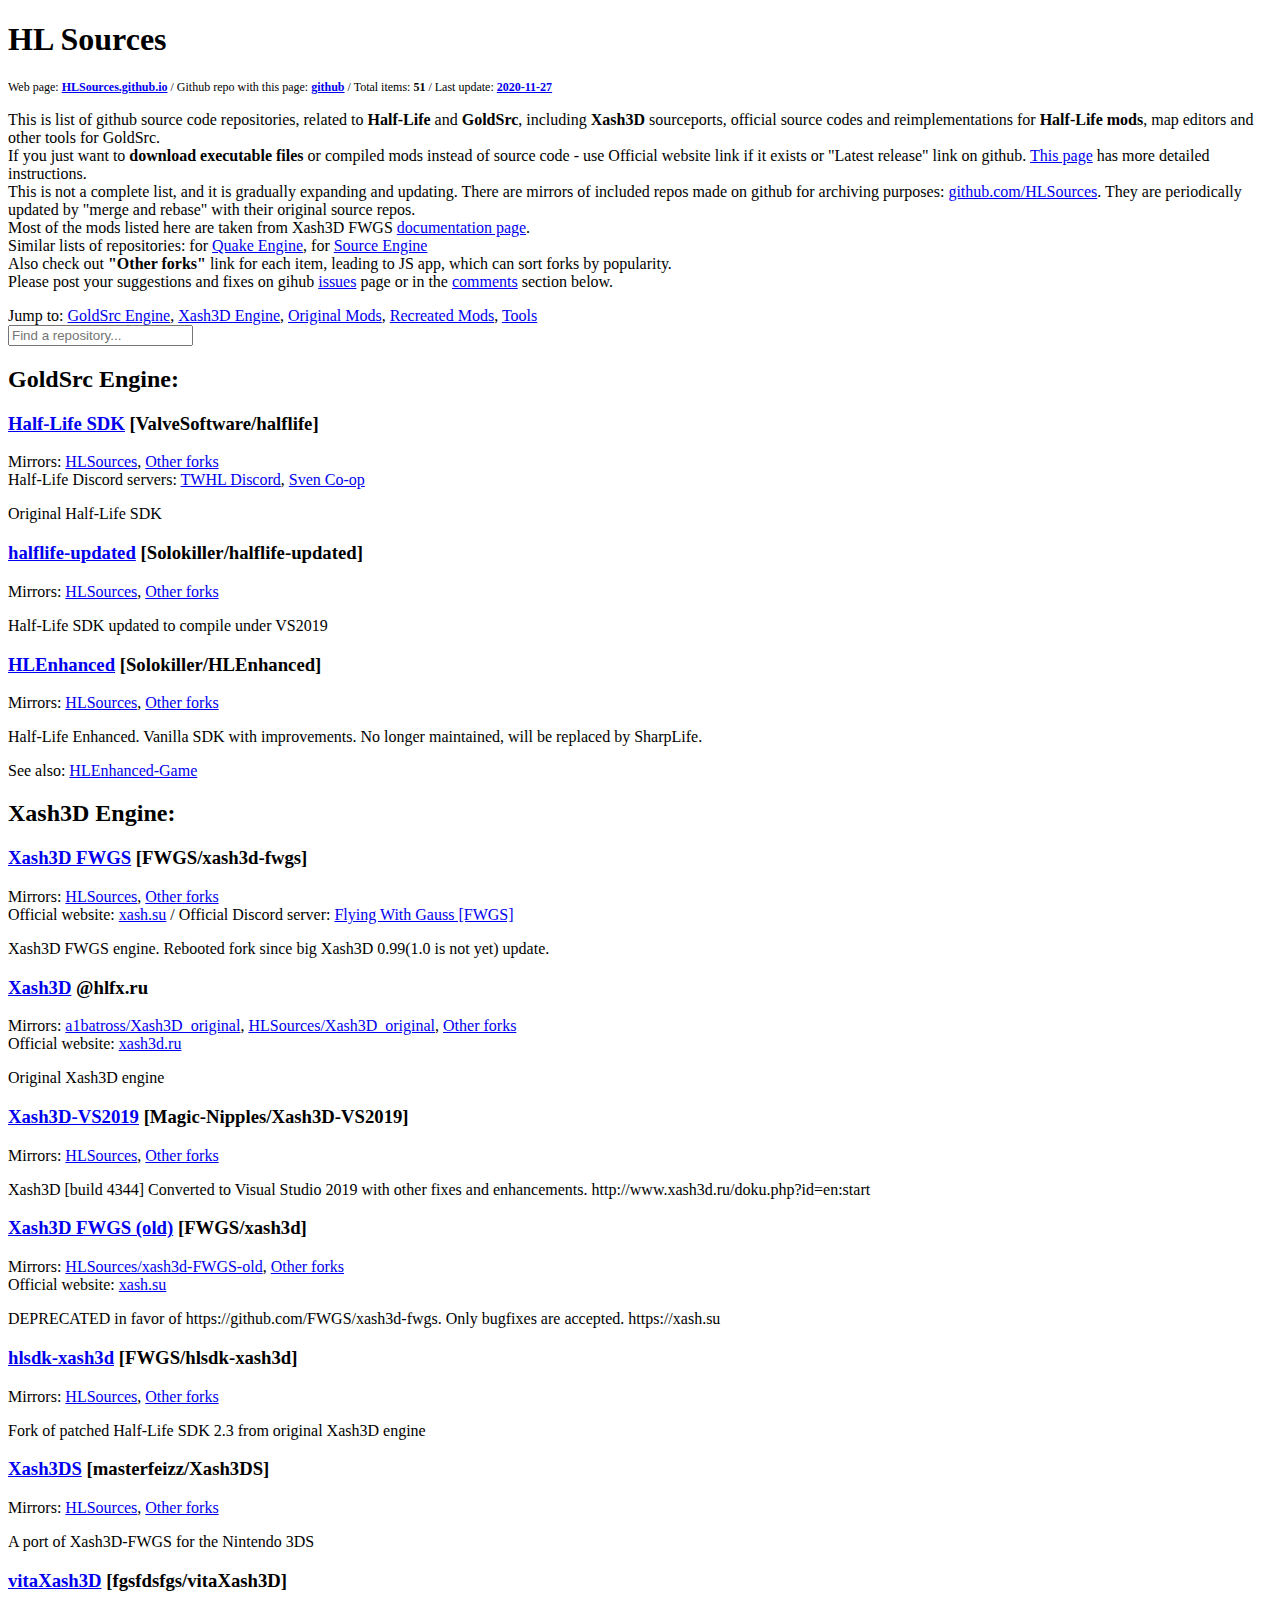
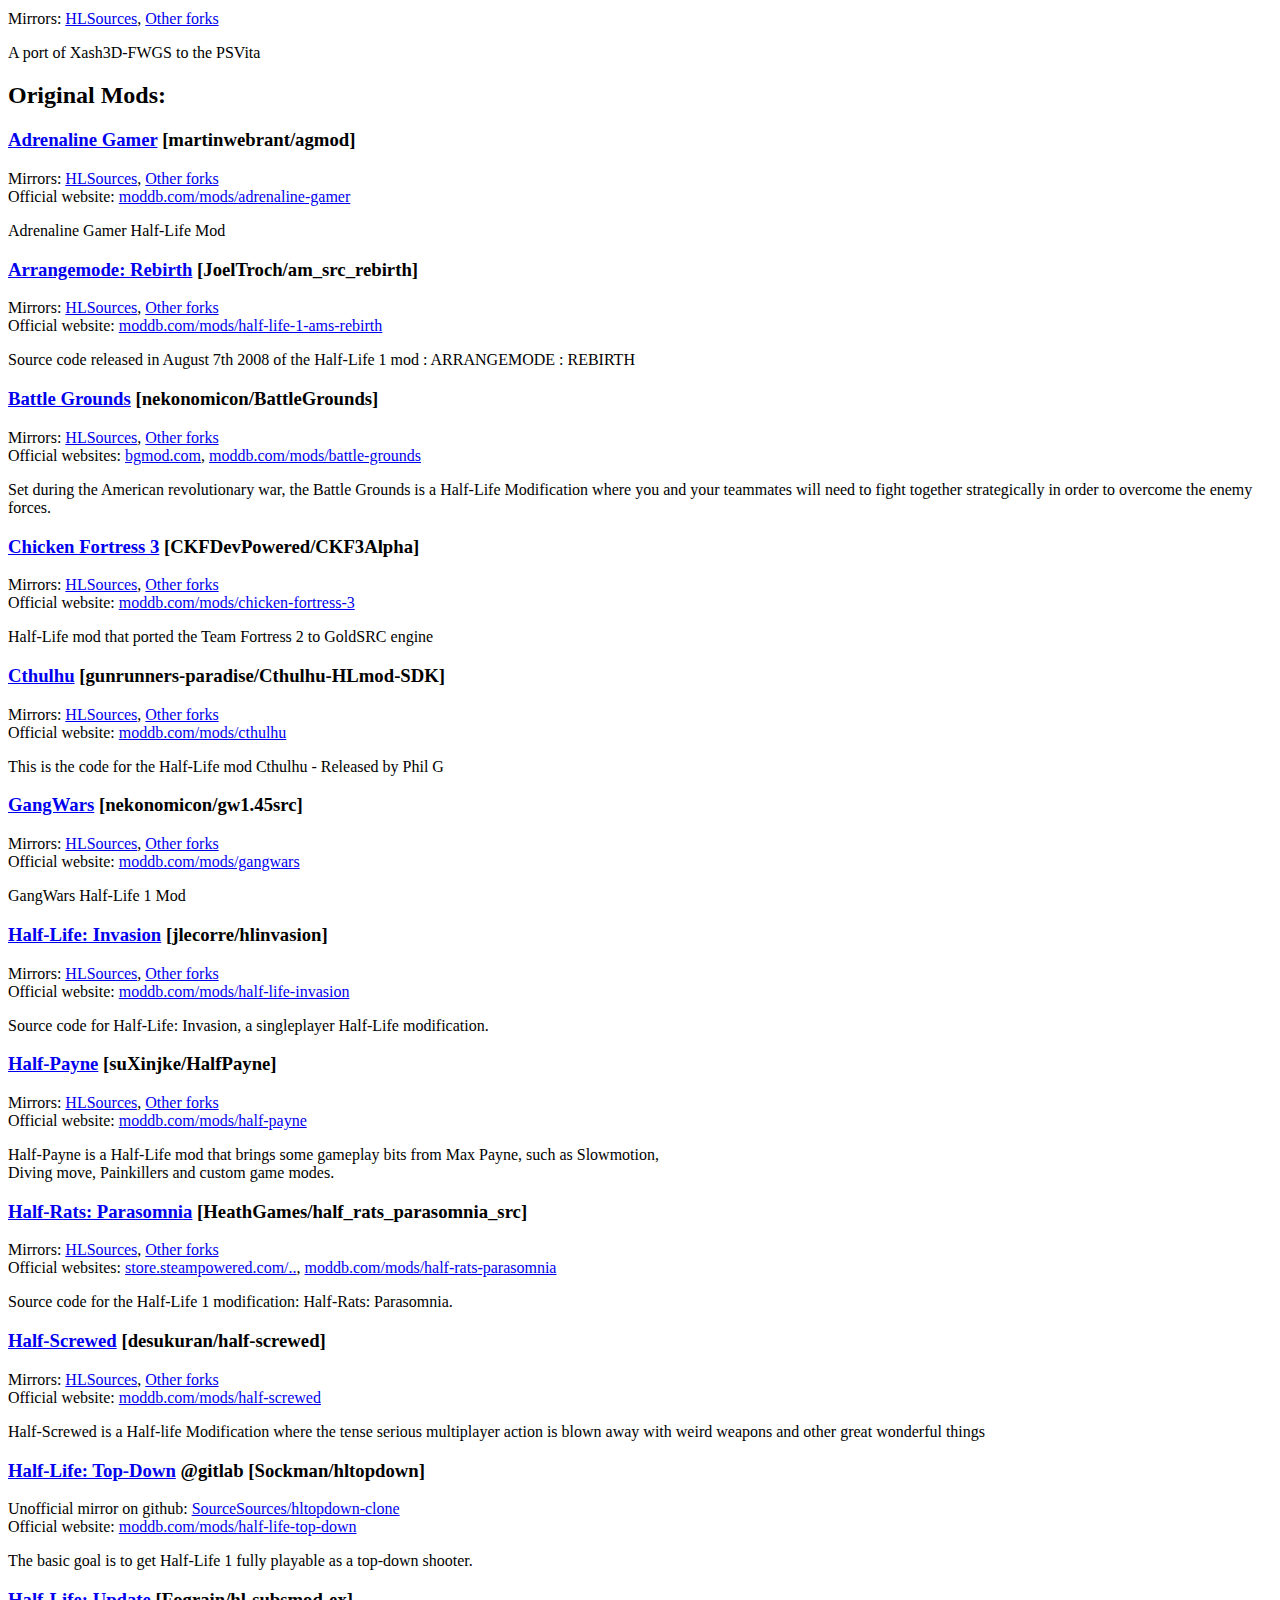
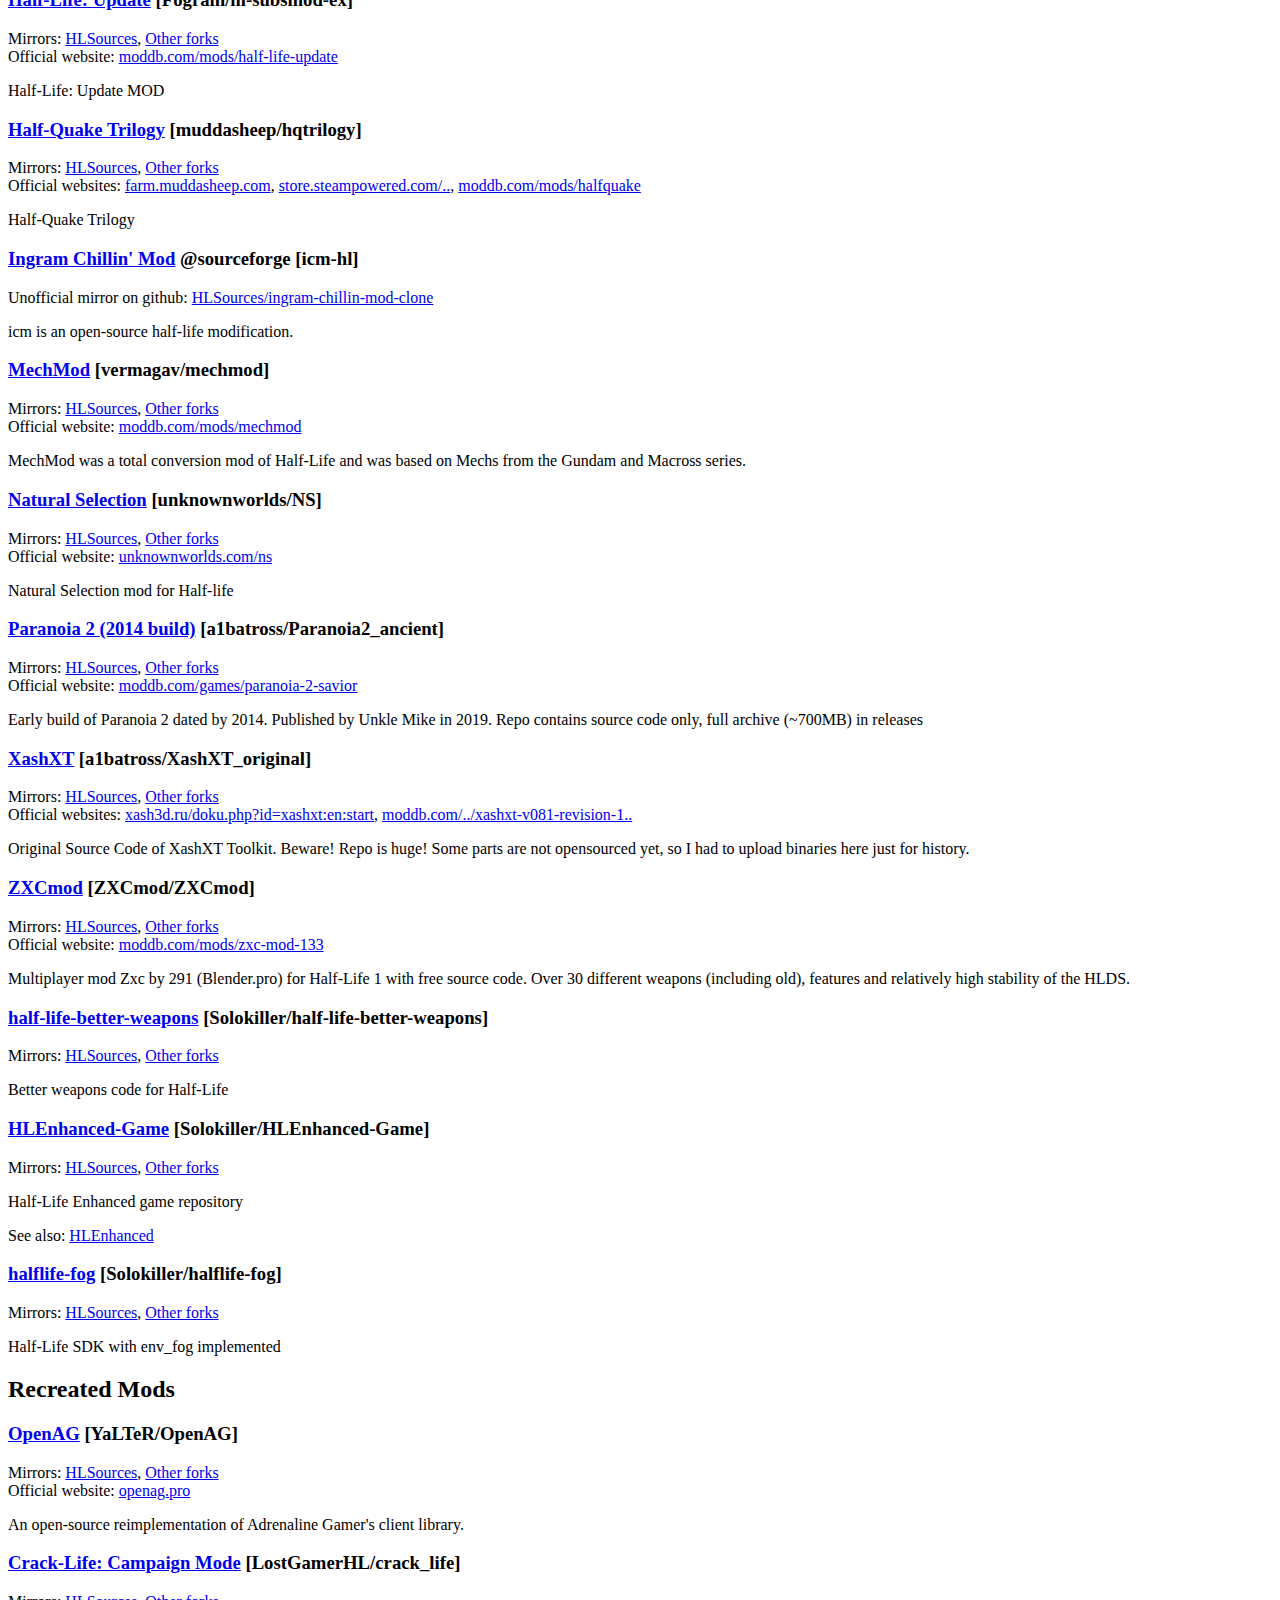
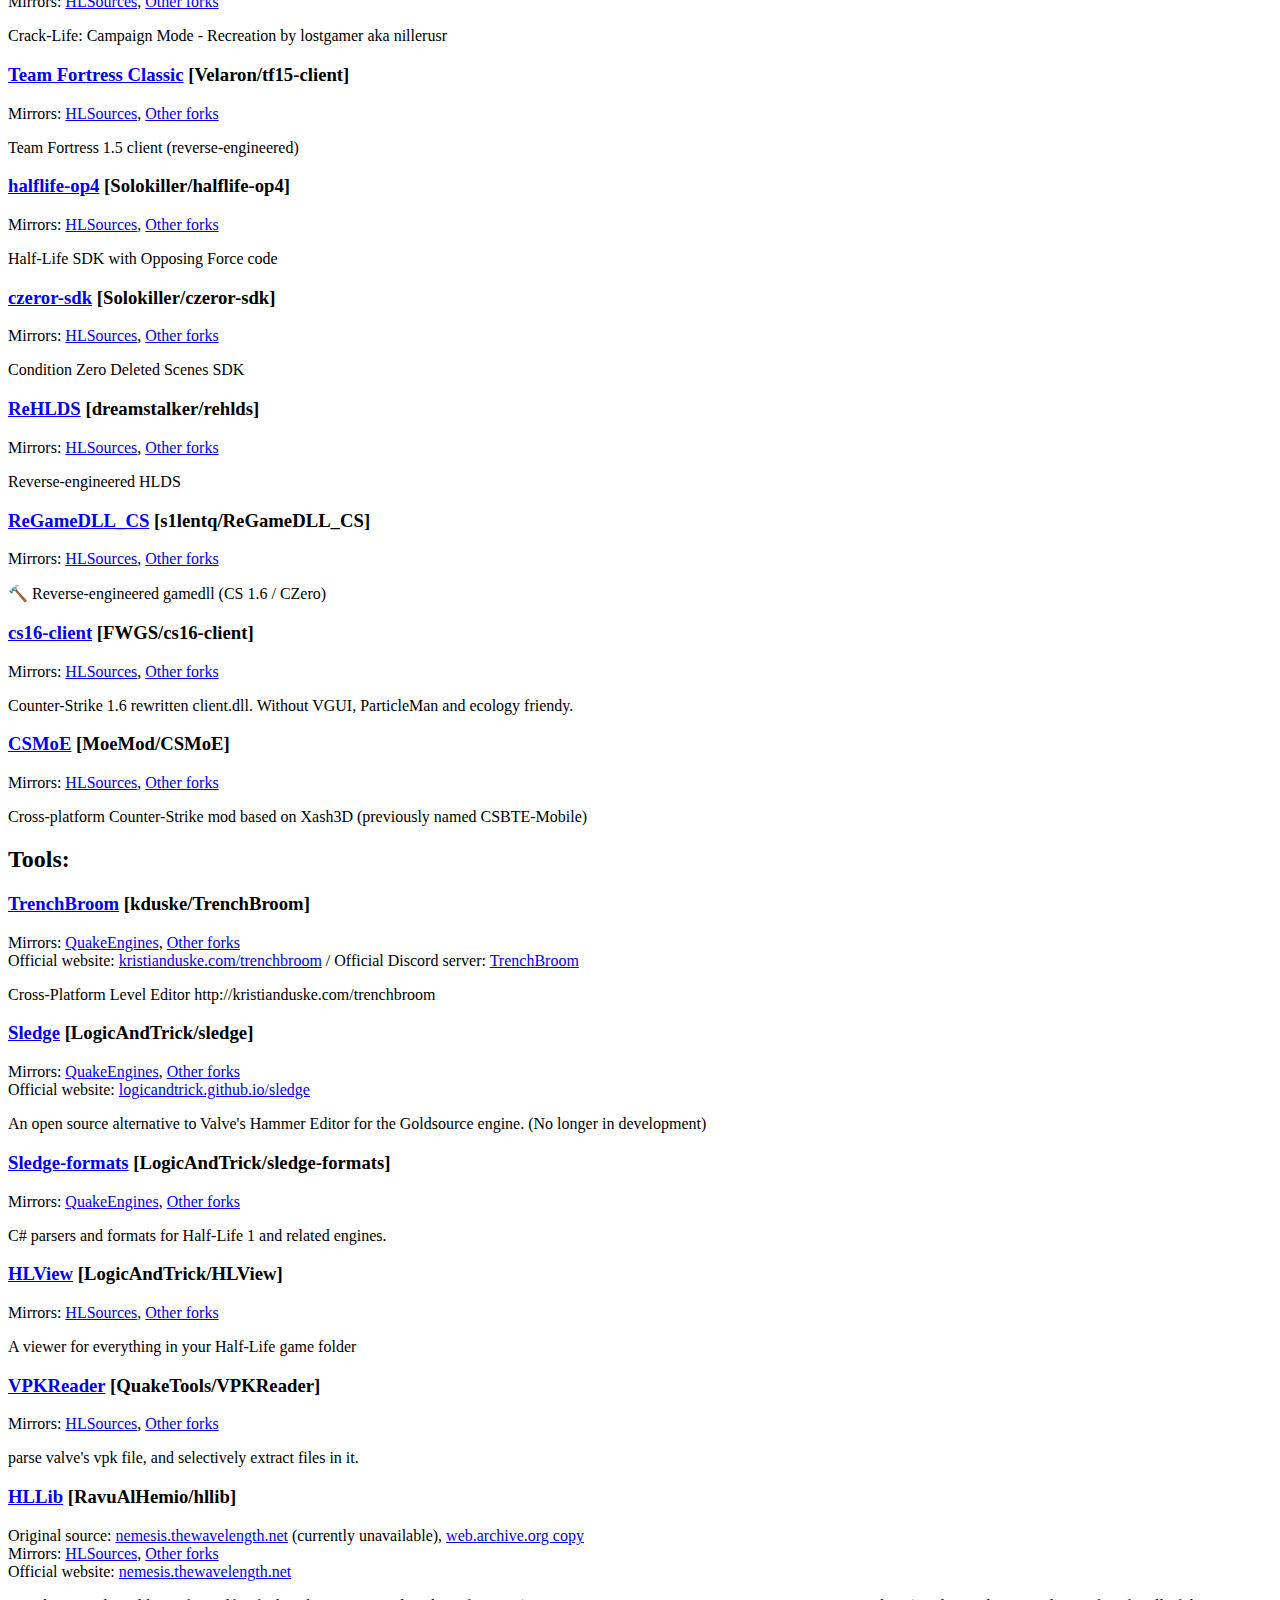
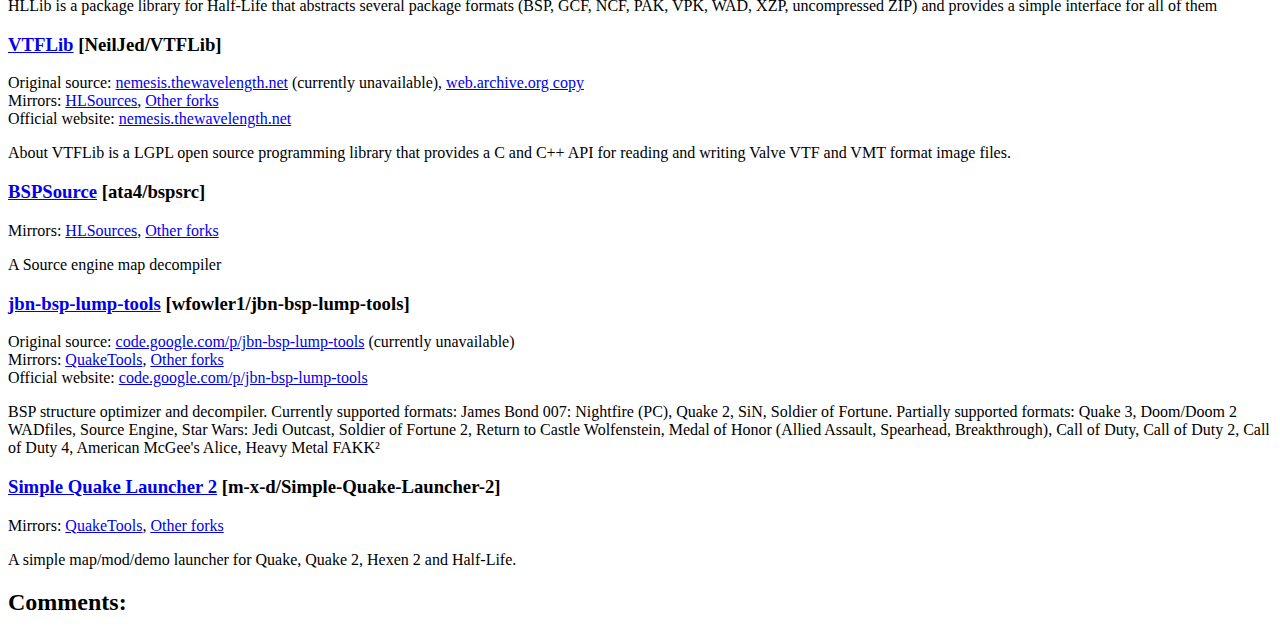
==== commit 29c1577b: "Shorten site description" ====
--- a/index.html
+++ b/index.html
@@ -37,9 +37,7 @@
       They are periodically updated by "merge and rebase" with their original source repos.<br>
       Most of the mods listed here are taken from Xash3D FWGS <a
         href="https://github.com/FWGS/xash3d-fwgs/blob/master/Documentation/opensource-mods.md" class="grey">
-        documentation page</a>, big thanks to A1batross and other people who created this list. It's duplicated here
-      instead of just being linked to original page just for the sake of completeness of this list and also to link to
-      all of the repository forks, that was mirrored here for backup.<br>
+        documentation page</a>.<br>
       Similar lists of repositories: for <a href="https://quakeengines.github.io/" class="grey">Quake Engine</a>,
       for <a href="https://SourceSources.github.io/" class="grey">Source Engine</a></a><br>
       Also check out <b>"Other forks"</b> link for each item, leading to JS app, which can sort forks by popularity.<br>
@@ -200,16 +198,6 @@
     </div>
 
 
-    <div class="item">
-      <h3><a href="https://github.com/unknownworlds/NS">Natural Selection</a> [unknownworlds/NS]</h3>
-      <span class="subtext">Mirrors:
-        <a href="https://github.com/HLSources/NS">HLSources</a>,
-        <a href="https://techgaun.github.io/active-forks/index.html#unknownworlds/NS">Other forks</a>
-      </span><br>
-      <span class="subtext">Official website: <a href="http://unknownworlds.com/ns">unknownworlds.com/ns</a>
-      </span><br>
-      <p>Natural Selection mod for Half-life</p>
-    </div>
 
 
     <div class="item">
@@ -226,6 +214,33 @@
 
 
     <div class="item">
+      <h3><a href="https://github.com/JoelTroch/am_src_rebirth">Arrangemode: Rebirth</a> [JoelTroch/am_src_rebirth]</h3>
+      <span class="subtext">Mirrors:
+        <a href="https://github.com/HLSources/am_src_rebirth">HLSources</a>,
+        <a href="https://techgaun.github.io/active-forks/index.html#JoelTroch/am_src_rebirth">Other forks</a>
+      </span><br>
+      <span class="subtext">Official website: <a
+          href="https://www.moddb.com/mods/half-life-1-ams-rebirth">moddb.com/mods/half-life-1-ams-rebirth</a>
+      </span><br>
+      <p>Source code released in August 7th 2008 of the Half-Life 1 mod : ARRANGEMODE : REBIRTH</p>
+    </div>
+
+
+    <div class="item">
+      <h3><a href="https://github.com/nekonomicon/BattleGrounds">Battle Grounds</a> [nekonomicon/BattleGrounds]</h3>
+      <span class="subtext">Mirrors:
+        <a href="https://github.com/HLSources/BattleGrounds">HLSources</a>,
+        <a href="https://techgaun.github.io/active-forks/index.html#nekonomicon/BattleGrounds">Other forks</a>
+      </span><br>
+      <span class="subtext">Official websites: <a href="http://www.bgmod.com/">bgmod.com</a>,
+        <a href="https://www.moddb.com/mods/battle-grounds">moddb.com/mods/battle-grounds</a>
+      </span><br>
+      <p>Set during the American revolutionary war, the Battle Grounds is a Half-Life Modification where you and your
+        teammates will need to fight together strategically in order to overcome the enemy forces.</p>
+    </div>
+
+
+    <div class="item">
       <h3><a href="https://github.com/CKFDevPowered/CKF3Alpha">Chicken Fortress 3</a> [CKFDevPowered/CKF3Alpha]</h3>
       <span class="subtext">Mirrors:
         <a href="https://github.com/HLSources/CKF3Alpha">HLSources</a>,
@@ -235,33 +250,6 @@
           href="https://www.moddb.com/mods/chicken-fortress-3">moddb.com/mods/chicken-fortress-3</a>
       </span><br>
       <p>Half-Life mod that ported the Team Fortress 2 to GoldSRC engine</p>
-    </div>
-
-
-    <div class="item">
-      <h3><a href="https://github.com/JoelTroch/am_src_rebirth">Arrangemode: Rebirth</a> [JoelTroch/am_src_rebirth]</h3>
-      <span class="subtext">Mirrors:
-        <a href="https://github.com/HLSources/am_src_rebirth">HLSources</a>,
-        <a href="https://techgaun.github.io/active-forks/index.html#JoelTroch/am_src_rebirth">Other forks</a>
-      </span><br>
-      <span class="subtext">Official website: <a
-          href="https://www.moddb.com/mods/half-life-1-ams-rebirth">moddb.com/mods/half-life-1-ams-rebirth</a>
-      </span><br>
-      <p>Source code released in August 7th 2008 of the Half-Life 1 mod : ARRANGEMODE : REBIRTH</p>
-    </div>
-
-
-    <div class="item">
-      <h3><a href="https://github.com/nekonomicon/BattleGrounds">Battle Grounds</a> [nekonomicon/BattleGrounds]</h3>
-      <span class="subtext">Mirrors:
-        <a href="https://github.com/HLSources/BattleGrounds">HLSources</a>,
-        <a href="https://techgaun.github.io/active-forks/index.html#nekonomicon/BattleGrounds">Other forks</a>
-      </span><br>
-      <span class="subtext">Official websites: <a href="http://www.bgmod.com/">bgmod.com</a>,
-        <a href="https://www.moddb.com/mods/battle-grounds">moddb.com/mods/battle-grounds</a>
-      </span><br>
-      <p>Set during the American revolutionary war, the Battle Grounds is a Half-Life Modification where you and your
-        teammates will need to fight together strategically in order to overcome the enemy forces.</p>
     </div>
 
 
@@ -289,7 +277,6 @@
       </span><br>
       <p>GangWars Half-Life 1 Mod</p>
     </div>
-
 
 
     <div class="item">
@@ -408,6 +395,17 @@
       <p>MechMod was a total conversion mod of Half-Life and was based on Mechs from the Gundam and Macross series.</p>
     </div>
 
+
+    <div class="item">
+      <h3><a href="https://github.com/unknownworlds/NS">Natural Selection</a> [unknownworlds/NS]</h3>
+      <span class="subtext">Mirrors:
+        <a href="https://github.com/HLSources/NS">HLSources</a>,
+        <a href="https://techgaun.github.io/active-forks/index.html#unknownworlds/NS">Other forks</a>
+      </span><br>
+      <span class="subtext">Official website: <a href="http://unknownworlds.com/ns">unknownworlds.com/ns</a>
+      </span><br>
+      <p>Natural Selection mod for Half-life</p>
+    </div>
 
 
     <div class="item">
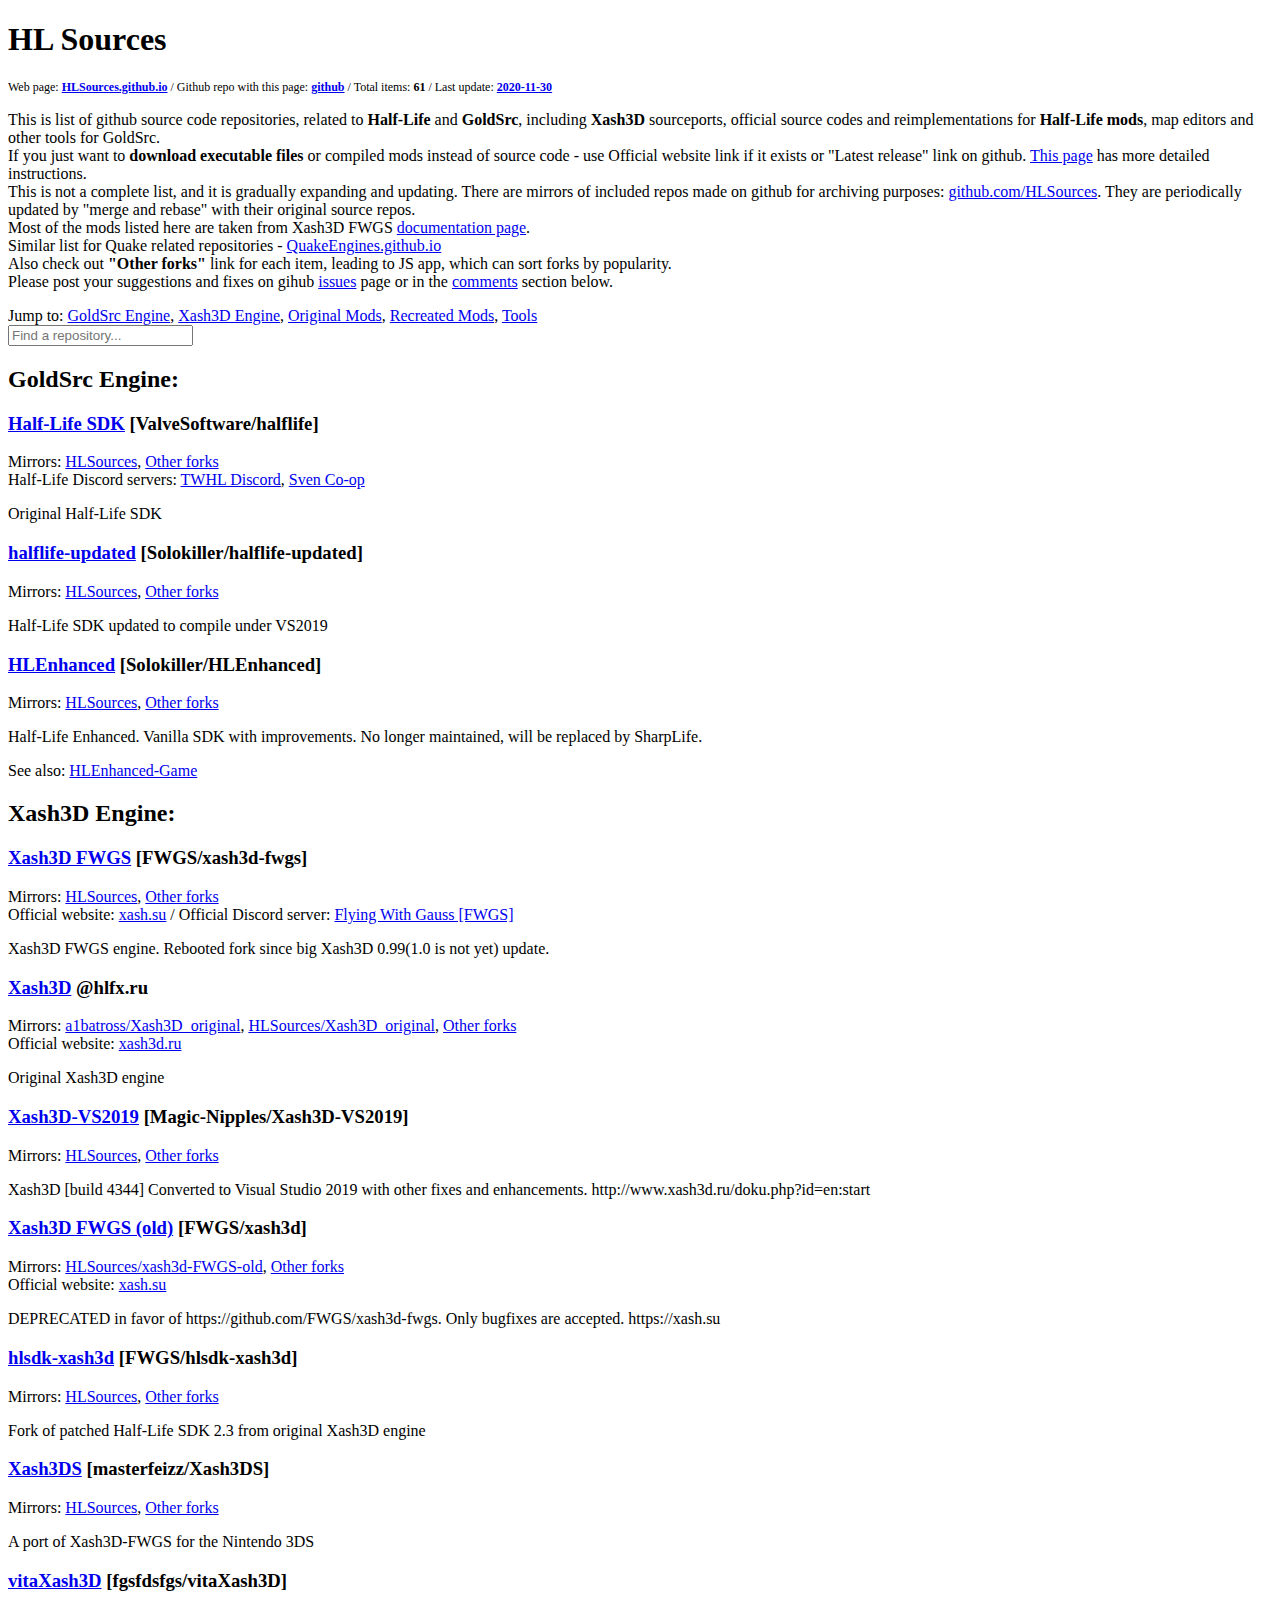
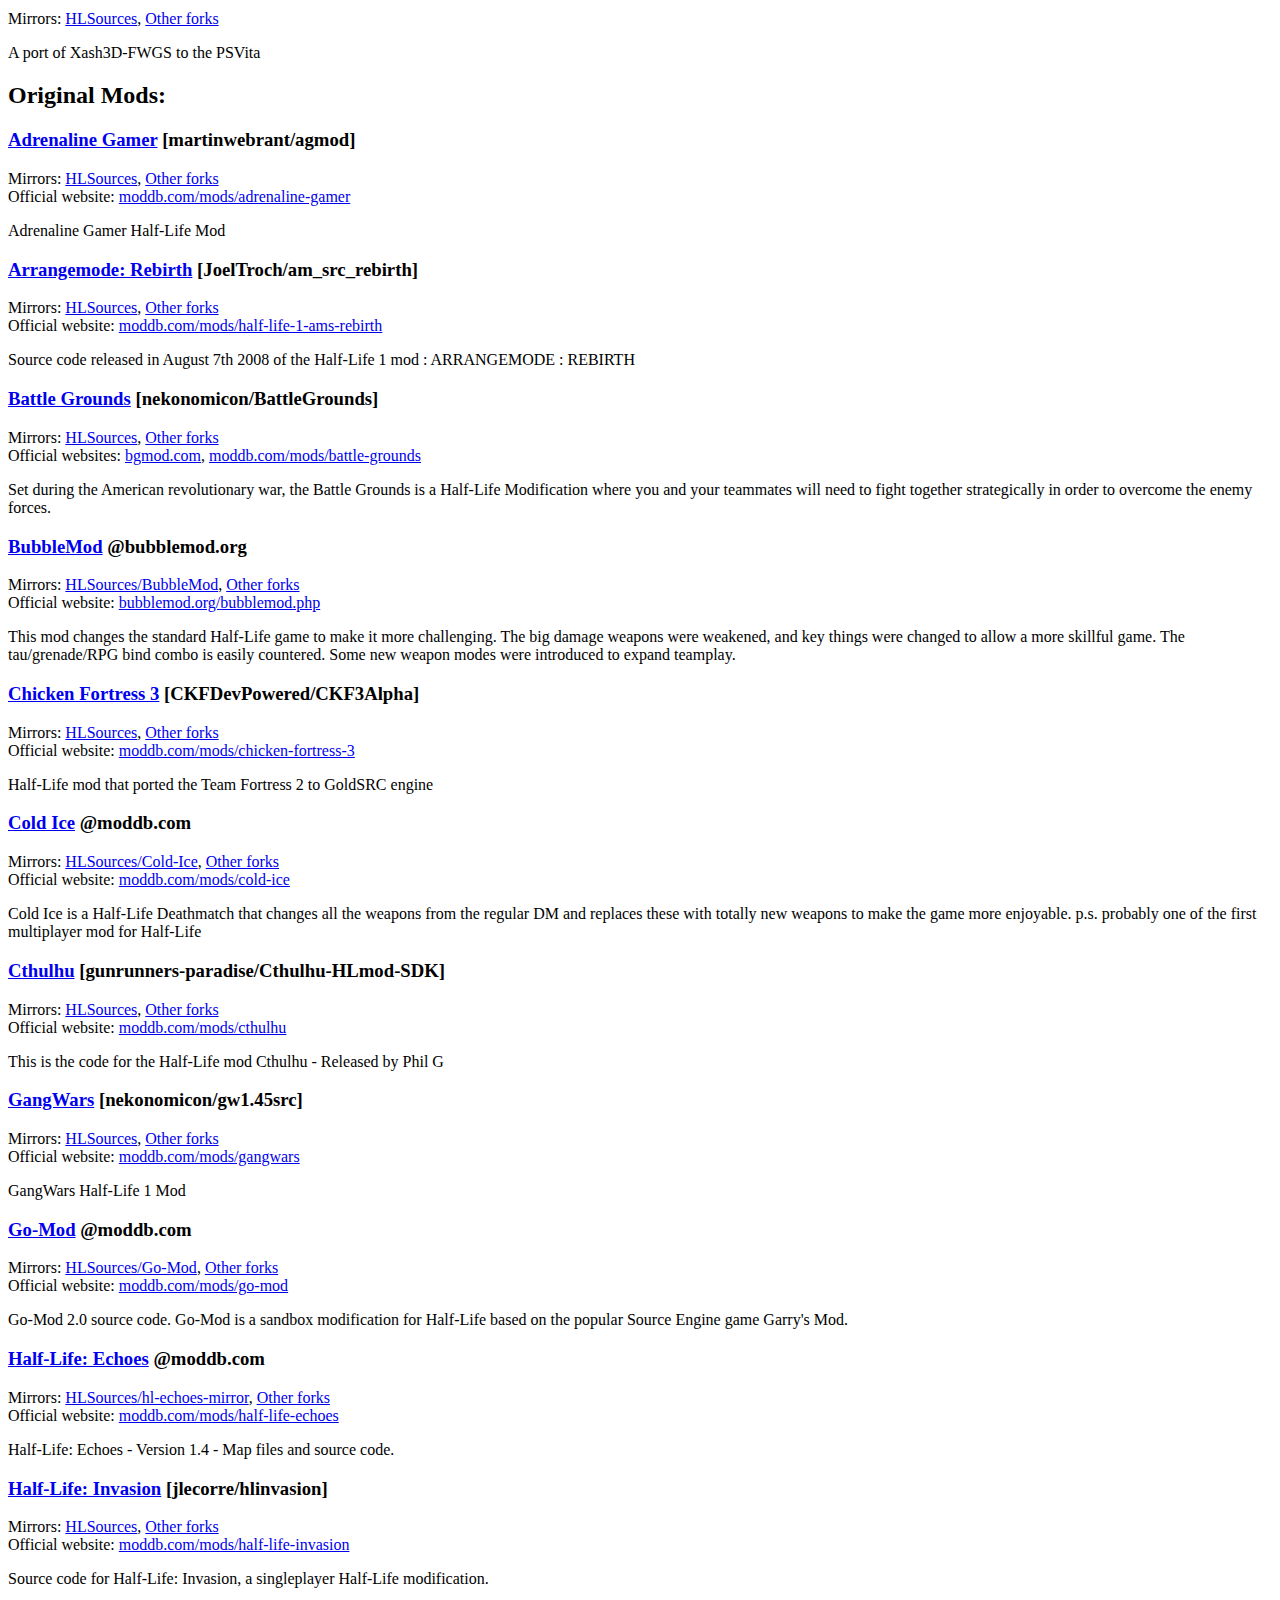
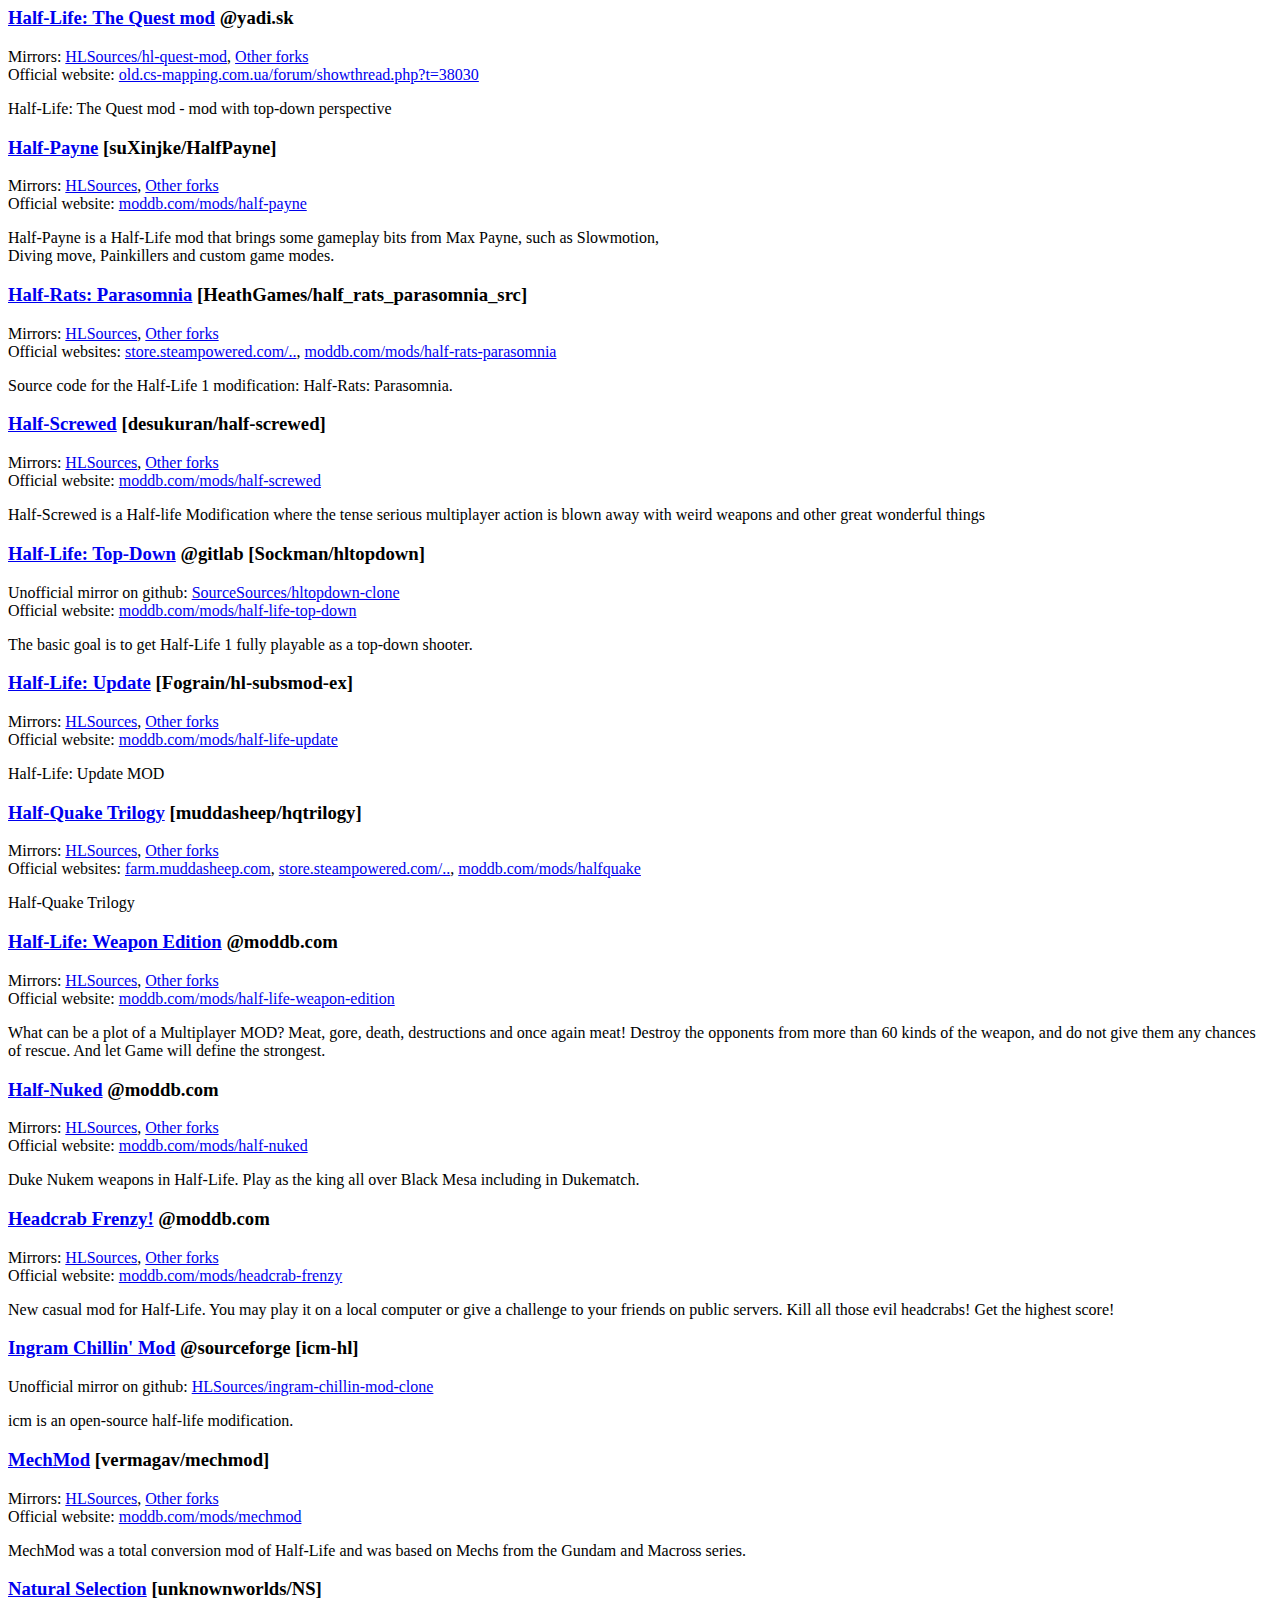
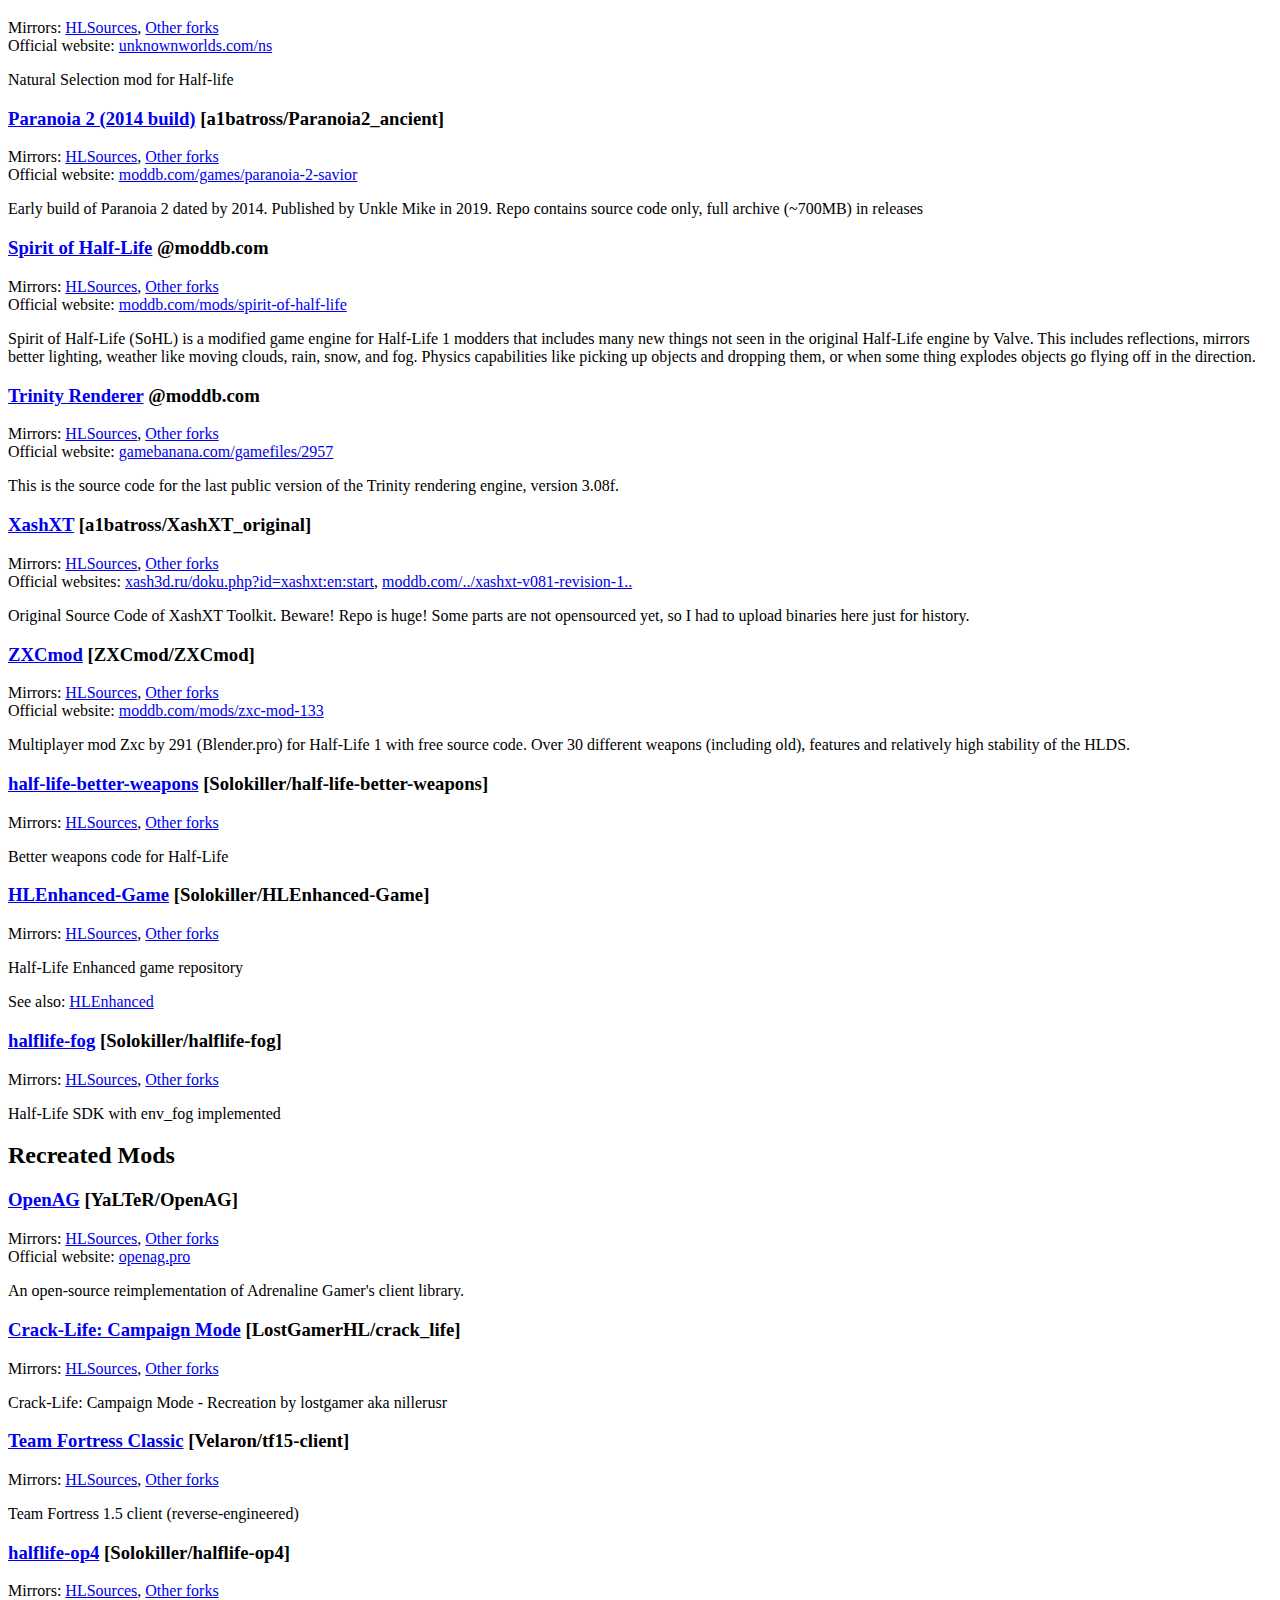
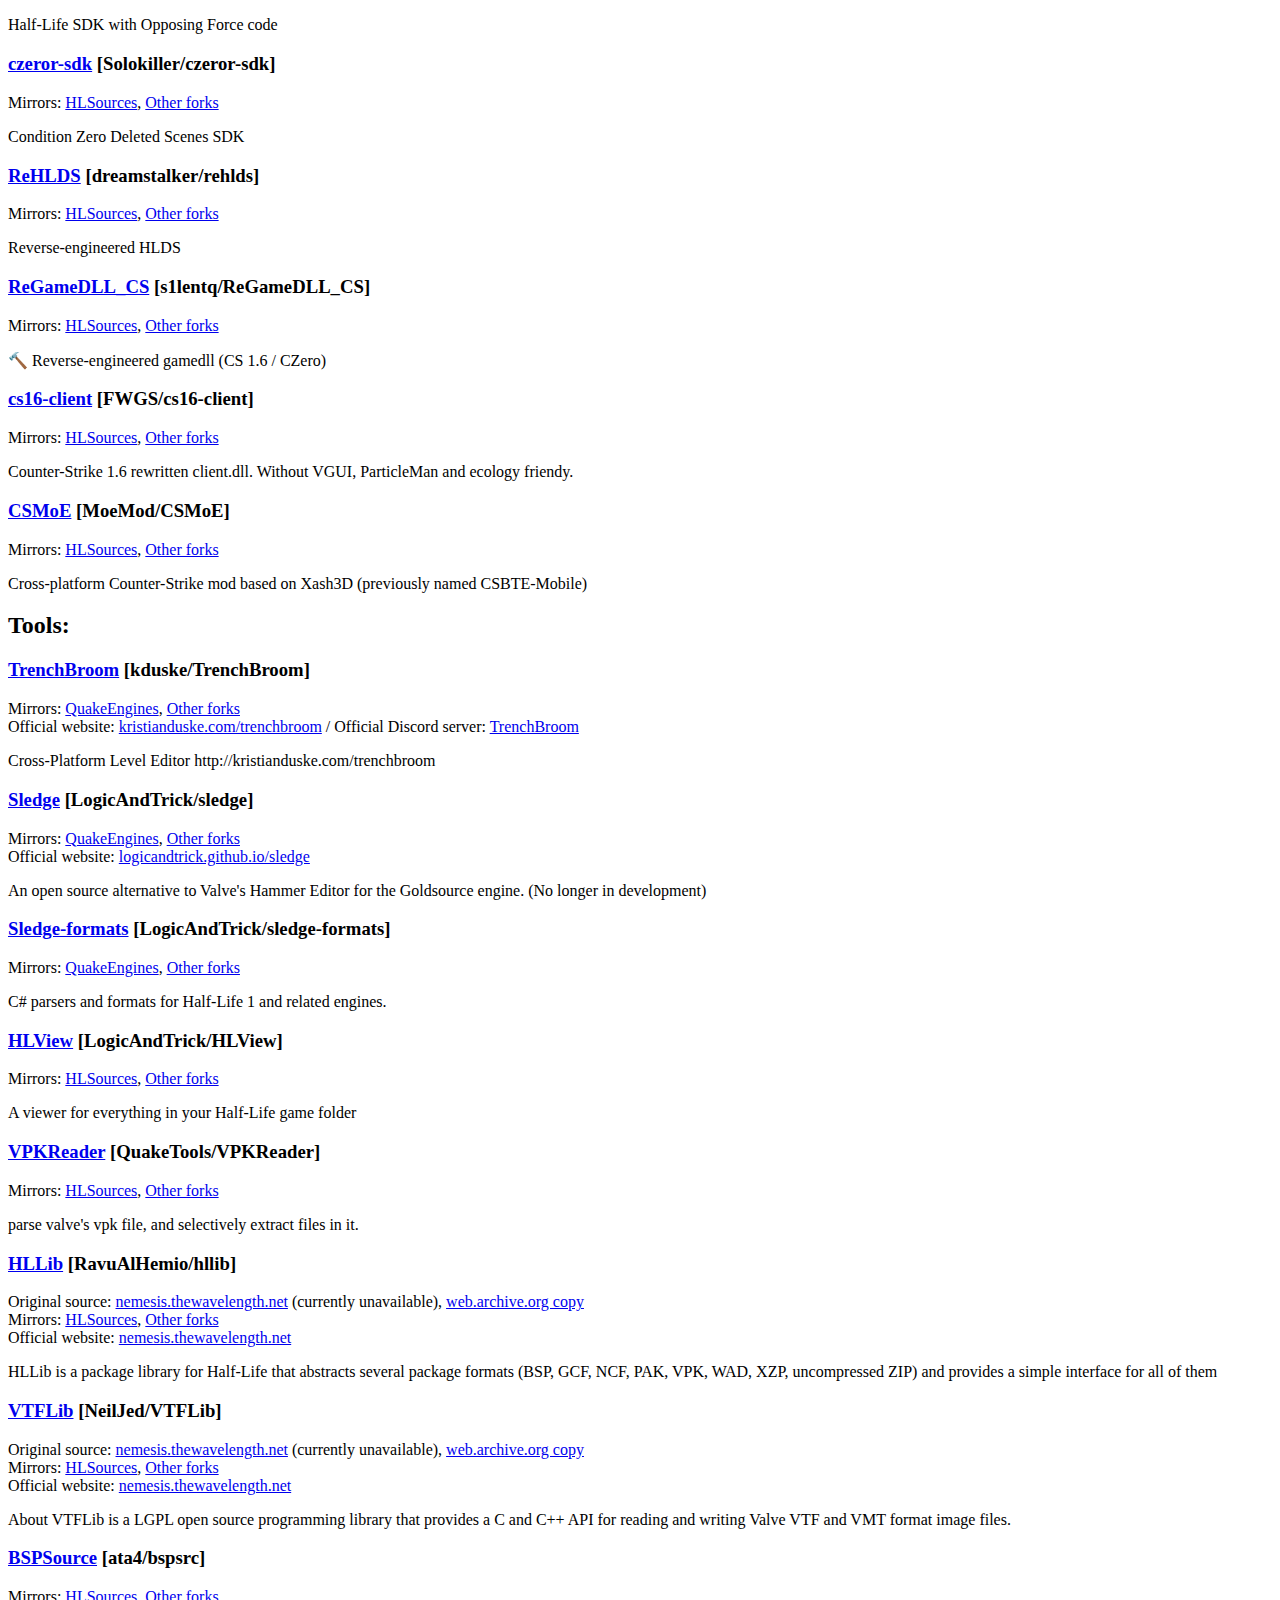
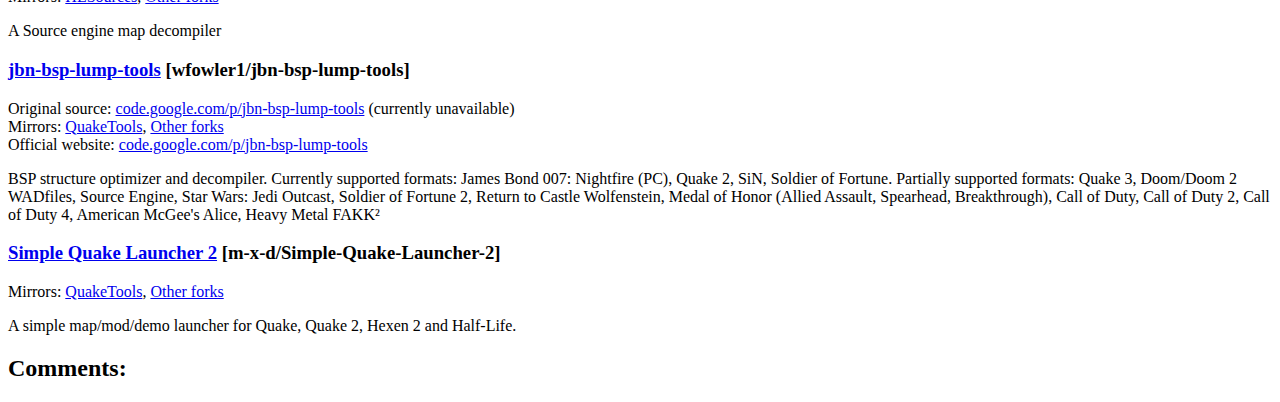
==== commit df582c39: "Add missing <br>" ====
--- a/index.html
+++ b/index.html
@@ -21,8 +21,8 @@
     <p style="font-size: 12px;">Web page: <b><a href="https://HLSources.github.io"
           class="grey">HLSources.github.io</a></b> /
       Github repo with this page: <b><a href="https://github.com/HLSources/HLSources.github.io"
-          class="grey">github</a></b> / Total items: <b>51</b>
-      / Last update: <b><a href="pages/changelog.html" class="grey" title="Open changelog">2020-11-27</a></b>
+          class="grey">github</a></b> / Total items: <b>61</b>
+      / Last update: <b><a href="pages/changelog.html" class="grey" title="Open changelog">2020-11-30</a></b>
     </p>
 
 
@@ -38,8 +38,8 @@
       Most of the mods listed here are taken from Xash3D FWGS <a
         href="https://github.com/FWGS/xash3d-fwgs/blob/master/Documentation/opensource-mods.md" class="grey">
         documentation page</a>.<br>
-      Similar lists of repositories: for <a href="https://quakeengines.github.io/" class="grey">Quake Engine</a>,
-      for <a href="https://SourceSources.github.io/" class="grey">Source Engine</a></a><br>
+      Similar list for Quake related repositories - <a href="https://quakeengines.github.io/"
+        class="grey">QuakeEngines.github.io</a><br>
       Also check out <b>"Other forks"</b> link for each item, leading to JS app, which can sort forks by popularity.<br>
       Please post your suggestions and fixes on gihub
       <a href="https://github.com/HLSources/HLSources.github.io/issues" class="grey">issues</a> page or in the
@@ -241,6 +241,22 @@
 
 
     <div class="item">
+      <h3><a href="http://web.archive.org/web/20201019152057/http://www.bubblemod.org/dl_default.php">BubbleMod</a>
+        @bubblemod.org</h3>
+      <span class="subtext">Mirrors:
+        <a href="https://github.com/HLSources/BubbleMod">HLSources/BubbleMod</a>,
+        <a href="https://techgaun.github.io/active-forks/index.html#HLSources/BubbleMod">Other forks</a>
+      </span><br>
+      <span class="subtext">Official website: <a
+          href="http://www.bubblemod.org/bubblemod.php">bubblemod.org/bubblemod.php</a>
+      </span><br>
+      <p>This mod changes the standard Half-Life game to make it more challenging. The big damage weapons were weakened,
+        and key things were changed to allow a more skillful game. The tau/grenade/RPG bind combo is easily countered.
+        Some new weapon modes were introduced to expand teamplay.</p>
+    </div>
+
+
+    <div class="item">
       <h3><a href="https://github.com/CKFDevPowered/CKF3Alpha">Chicken Fortress 3</a> [CKFDevPowered/CKF3Alpha]</h3>
       <span class="subtext">Mirrors:
         <a href="https://github.com/HLSources/CKF3Alpha">HLSources</a>,
@@ -250,6 +266,20 @@
           href="https://www.moddb.com/mods/chicken-fortress-3">moddb.com/mods/chicken-fortress-3</a>
       </span><br>
       <p>Half-Life mod that ported the Team Fortress 2 to GoldSRC engine</p>
+    </div>
+
+
+    <div class="item">
+      <h3><a href="https://www.moddb.com/mods/cold-ice/downloads/cold-ice-sdk">Cold Ice</a> @moddb.com</h3>
+      <span class="subtext">Mirrors:
+        <a href="https://github.com/HLSources/Cold-Ice">HLSources/Cold-Ice</a>,
+        <a href="https://techgaun.github.io/active-forks/index.html#HLSources/Cold-Ice">Other forks</a>
+      </span><br>
+      <span class="subtext">Official website: <a href="https://www.moddb.com/mods/cold-ice">moddb.com/mods/cold-ice</a>
+      </span><br>
+      <p>Cold Ice is a Half-Life Deathmatch that changes all the weapons from the regular DM and replaces these with
+        totally new weapons to make the game more enjoyable. p.s. probably one of the first multiplayer mod for
+        Half-Life</p>
     </div>
 
 
@@ -280,6 +310,34 @@
 
 
     <div class="item">
+      <h3><a href="https://www.moddb.com/mods/go-mod/downloads/go-mod-2-sourcecode">Go-Mod</a> @moddb.com</h3>
+      <span class="subtext">Mirrors:
+        <a href="https://github.com/HLSources/Go-Mod">HLSources/Go-Mod</a>,
+        <a href="https://techgaun.github.io/active-forks/index.html#HLSources/Go-Mod">Other forks</a>
+      </span><br>
+      <span class="subtext">Official website: <a href="https://www.moddb.com/mods/go-mod">moddb.com/mods/go-mod</a>
+      </span><br>
+      <p>Go-Mod 2.0 source code. Go-Mod is a sandbox modification for Half-Life based on the popular Source Engine game
+        Garry's Mod.</p>
+    </div>
+
+
+    <div class="item">
+      <h3><a href="https://www.moddb.com/mods/half-life-echoes/downloads/echoes-source-v1-4">Half-Life: Echoes</a>
+        @moddb.com
+      </h3>
+      <span class="subtext">Mirrors:
+        <a href="https://github.com/HLSources/hl-echoes-mirror">HLSources/hl-echoes-mirror</a>,
+        <a href="https://techgaun.github.io/active-forks/index.html#HLSources/hl-echoes-mirror">Other forks</a>
+      </span><br>
+      <span class="subtext">Official website: <a
+          href="https://www.moddb.com/mods/half-life-echoes">moddb.com/mods/half-life-echoes</a>
+      </span><br>
+      <p>Half-Life: Echoes - Version 1.4 - Map files and source code.</p>
+    </div>
+
+
+    <div class="item">
       <h3><a href="https://github.com/jlecorre/hlinvasion">Half-Life: Invasion</a> [jlecorre/hlinvasion]</h3>
       <span class="subtext">Mirrors:
         <a href="https://github.com/HLSources/hlinvasion">HLSources</a>,
@@ -289,6 +347,19 @@
           href="https://www.moddb.com/mods/half-life-invasion">moddb.com/mods/half-life-invasion</a>
       </span><br>
       <p>Source code for Half-Life: Invasion, a singleplayer Half-Life modification.</p>
+    </div>
+
+
+    <div class="item">
+      <h3><a href="https://yadi.sk/d/AFNRFPYYuXpHP">Half-Life: The Quest mod</a> @yadi.sk</h3>
+      <span class="subtext">Mirrors:
+        <a href="https://github.com/HLSources/hl-quest-mod">HLSources/hl-quest-mod</a>,
+        <a href="https://techgaun.github.io/active-forks/index.html#HLSources/hl-quest-mod">Other forks</a>
+      </span><br>
+      <span class="subtext">Official website: <a
+          href="https://old.cs-mapping.com.ua/forum/showthread.php?t=38030">old.cs-mapping.com.ua/forum/showthread.php?t=38030</a>
+      </span><br>
+      <p>Half-Life: The Quest mod - mod with top-down perspective</p>
     </div>
 
 
@@ -371,6 +442,52 @@
         <a href="https://www.moddb.com/mods/halfquake">moddb.com/mods/halfquake</a>
       </span><br>
       <p>Half-Quake Trilogy</p>
+    </div>
+
+
+    <div class="item">
+      <h3><a
+          href="https://www.moddb.com/mods/half-life-weapon-edition/downloads/half-life-weapon-edition-1508-alpha-open-src">Half-Life:
+          Weapon Edition</a> @moddb.com
+      </h3>
+      <span class="subtext">Mirrors:
+        <a href="https://github.com/HLSources/hl-weapon-edition">HLSources</a>,
+        <a href="https://techgaun.github.io/active-forks/index.html#HLSources/hl-weapon-edition">Other forks</a>
+      </span><br>
+      <span class="subtext">Official website: <a
+          href="https://www.moddb.com/mods/half-life-weapon-edition/">moddb.com/mods/half-life-weapon-edition</a>
+      </span><br>
+      <p>What can be a plot of a Multiplayer MOD? Meat, gore, death, destructions and once again meat! Destroy the
+        opponents from more than 60 kinds of the weapon, and do not give them any chances of rescue. And let Game will
+        define the strongest.</p>
+    </div>
+
+
+    <div class="item">
+      <h3><a href="https://www.moddb.com/mods/half-nuked/downloads/half-nuked-src">Half-Nuked</a> @moddb.com</h3>
+      <span class="subtext">Mirrors:
+        <a href="https://github.com/HLSources/Half-Nuked">HLSources</a>,
+        <a href="https://techgaun.github.io/active-forks/index.html#HLSources/Half-Nuked">Other forks</a>
+      </span><br>
+      <span class="subtext">Official website: <a
+          href="https://www.moddb.com/mods/half-nuked">moddb.com/mods/half-nuked</a>
+      </span><br>
+      <p>Duke Nukem weapons in Half-Life. Play as the king all over Black Mesa including in Dukematch.</p>
+    </div>
+
+
+    <div class="item">
+      <h3><a href="https://www.moddb.com/mods/headcrab-frenzy/downloads/headcrab-frenzy-13-beta-source-code">Headcrab
+          Frenzy!</a> @moddb.com</h3>
+      <span class="subtext">Mirrors:
+        <a href="https://github.com/HLSources/Headcrab-Frenzy">HLSources</a>,
+        <a href="https://techgaun.github.io/active-forks/index.html#HLSources/Headcrab-Frenzy">Other forks</a>
+      </span><br>
+      <span class="subtext">Official website: <a
+          href="https://www.moddb.com/mods/headcrab-frenzy/">moddb.com/mods/headcrab-frenzy</a>
+      </span><br>
+      <p>New casual mod for Half-Life. You may play it on a local computer or give a challenge to your friends on public
+        servers. Kill all those evil headcrabs! Get the highest score!</p>
     </div>
 
 
@@ -421,6 +538,39 @@
       </span><br>
       <p>Early build of Paranoia 2 dated by 2014. Published by Unkle Mike in 2019. Repo contains source code only, full
         archive (~700MB) in releases</p>
+    </div>
+
+
+    <div class="item">
+      <h3><a
+          href="https://www.moddb.com/mods/spirit-of-half-life/downloads/sohl-v18-with-source-code-compatible-with-vs2010">Spirit
+          of Half-Life</a>
+        @moddb.com</h3>
+      <span class="subtext">Mirrors:
+        <a href="https://github.com/HLSources/Spirit-of-Half-Life">HLSources</a>,
+        <a href="https://techgaun.github.io/active-forks/index.html#HLSources/Spirit-of-Half-Life">Other forks</a>
+      </span><br>
+      <span class="subtext">Official website: <a
+          href="https://www.moddb.com/mods/spirit-of-half-life">moddb.com/mods/spirit-of-half-life</a>
+      </span><br>
+      <p>Spirit of Half-Life (SoHL) is a modified game engine for Half-Life 1 modders that includes many new things not
+        seen in the original Half-Life engine by Valve. This includes reflections, mirrors better lighting, weather like
+        moving clouds, rain, snow, and fog. Physics capabilities like picking up objects and dropping them, or when some
+        thing explodes objects go flying off in the direction.</p>
+    </div>
+
+
+    <div class="item">
+      <h3><a href="https://www.moddb.com/mods/half-life-episode-two/downloads/trinity-rendering-engine-v308f">Trinity
+          Renderer</a> @moddb.com</h3>
+      <span class="subtext">Mirrors:
+        <a href="https://github.com/HLSources/Trinity-renderer">HLSources</a>,
+        <a href="https://techgaun.github.io/active-forks/index.html#HLSources/Trinity-renderer">Other forks</a>
+      </span><br>
+      <span class="subtext">Official website: <a
+          href="https://gamebanana.com/gamefiles/2957">gamebanana.com/gamefiles/2957</a>
+      </span><br>
+      <p>This is the source code for the last public version of the Trinity rendering engine, version 3.08f.</p>
     </div>
 
 
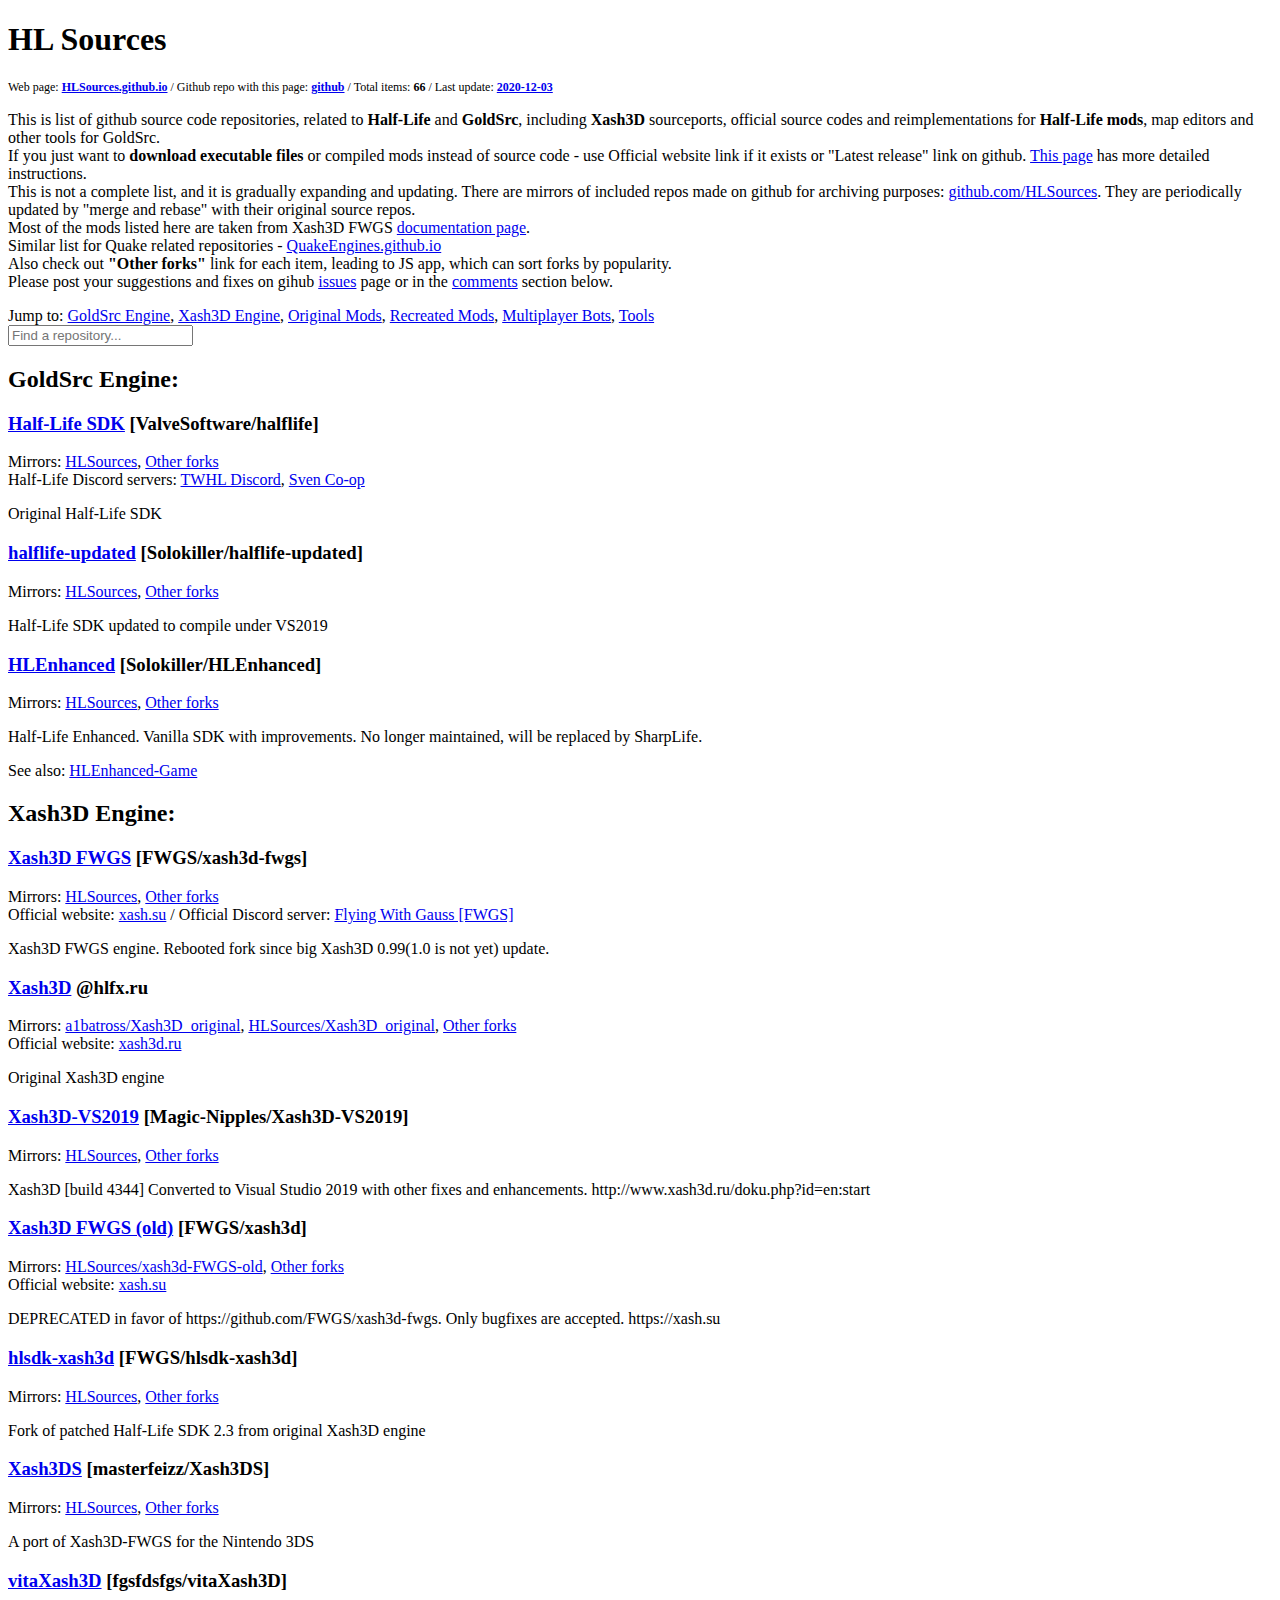
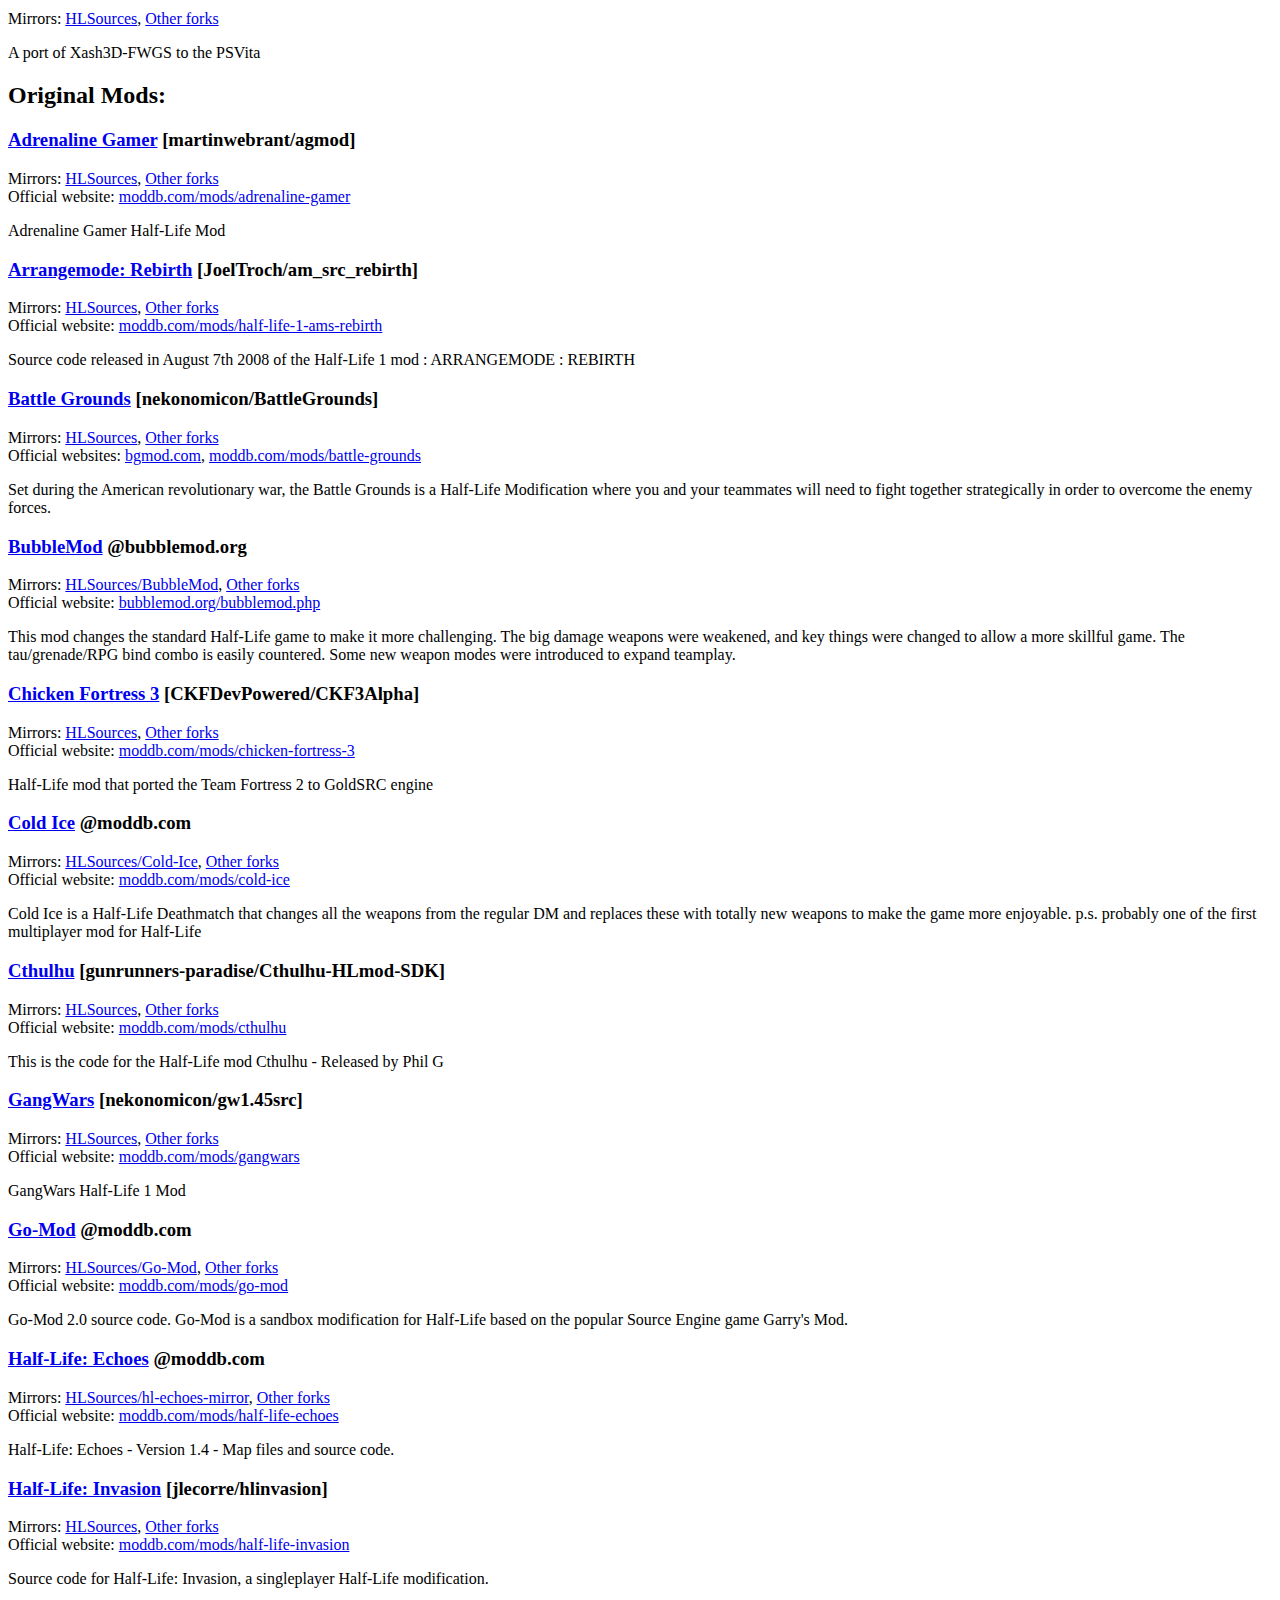
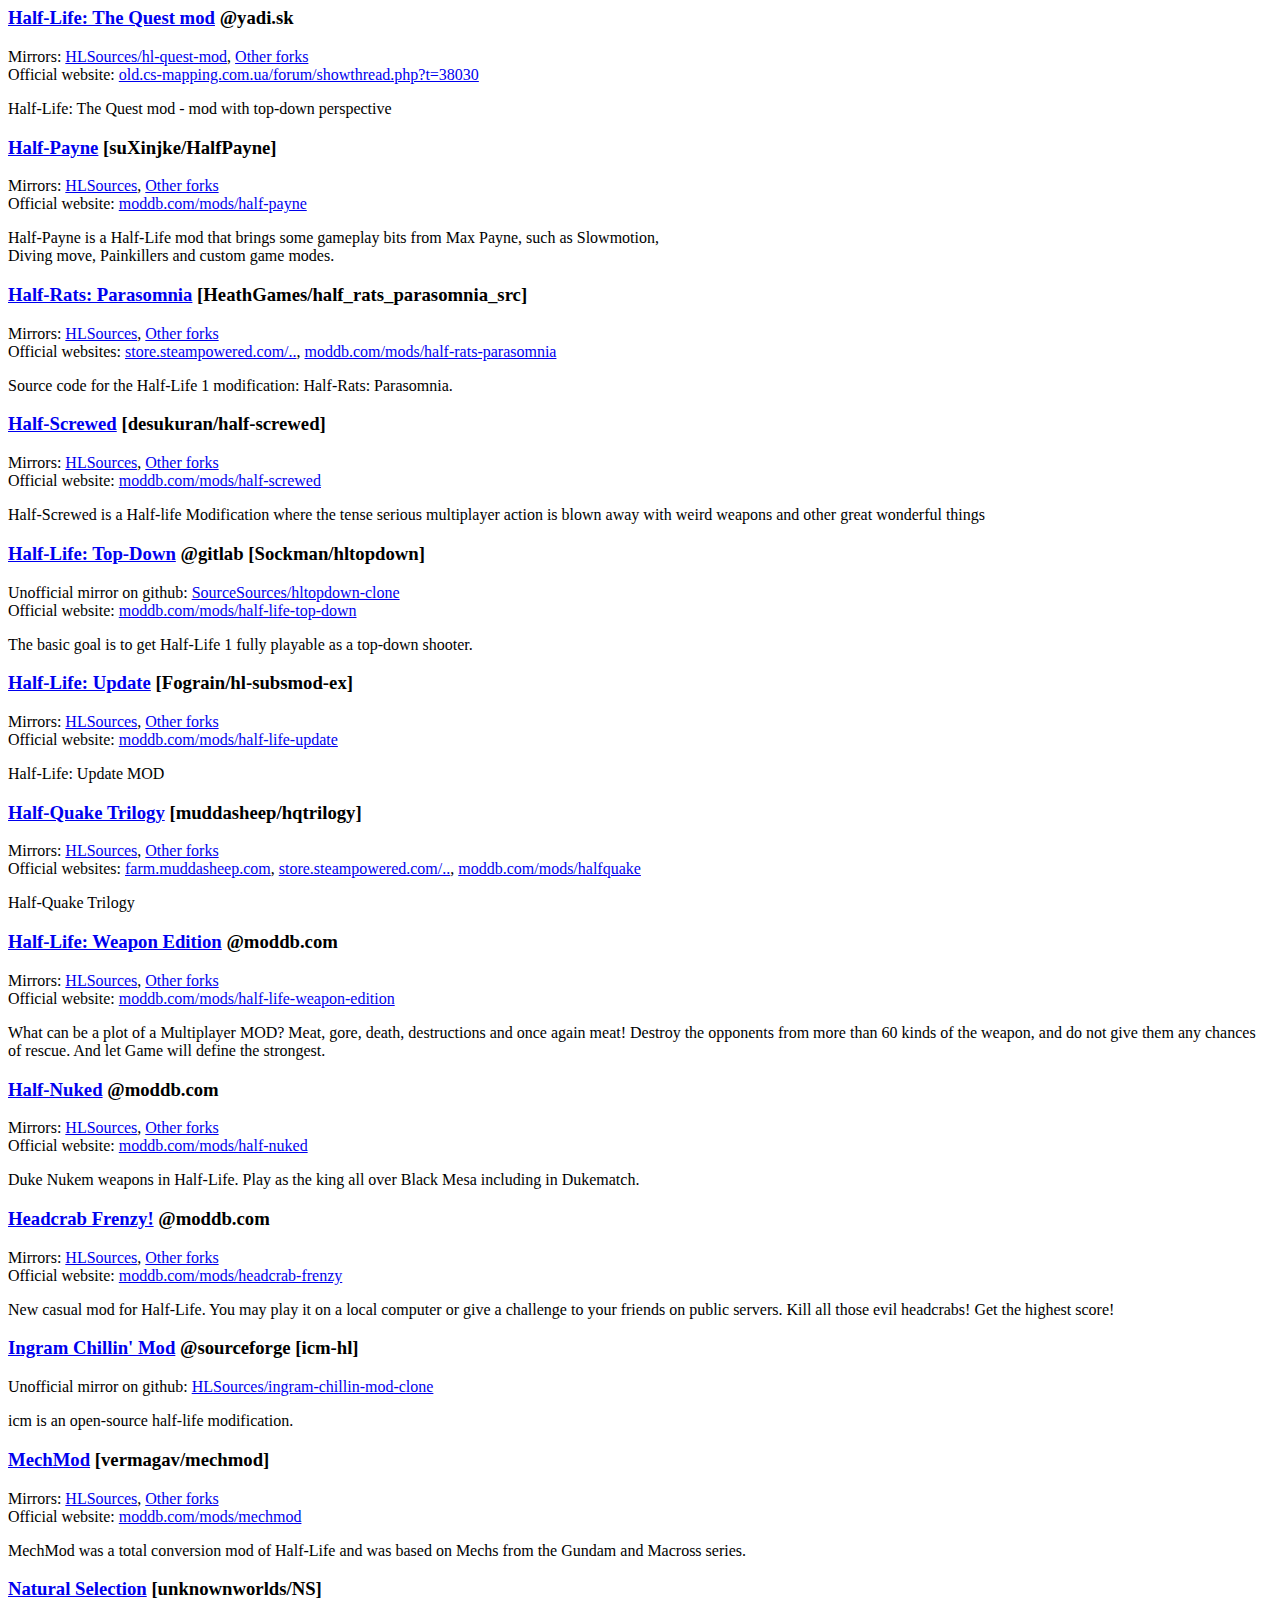
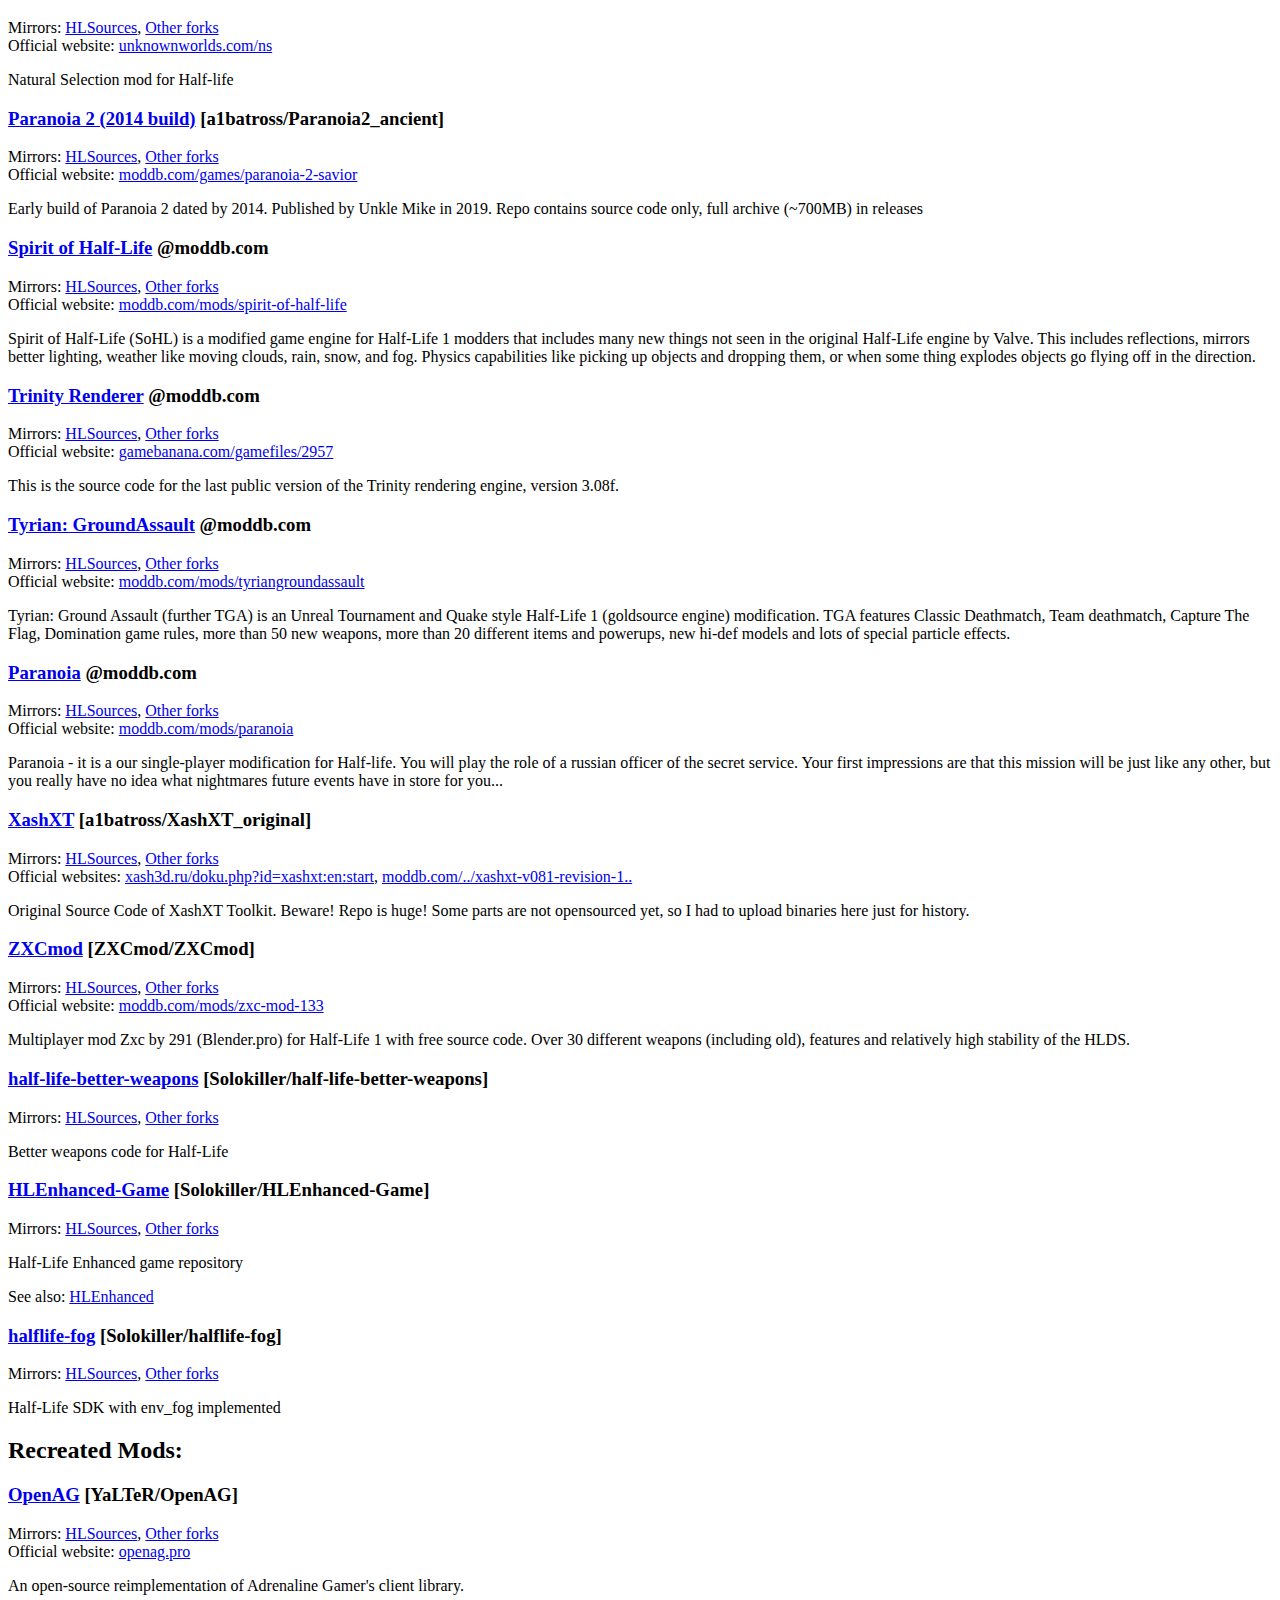
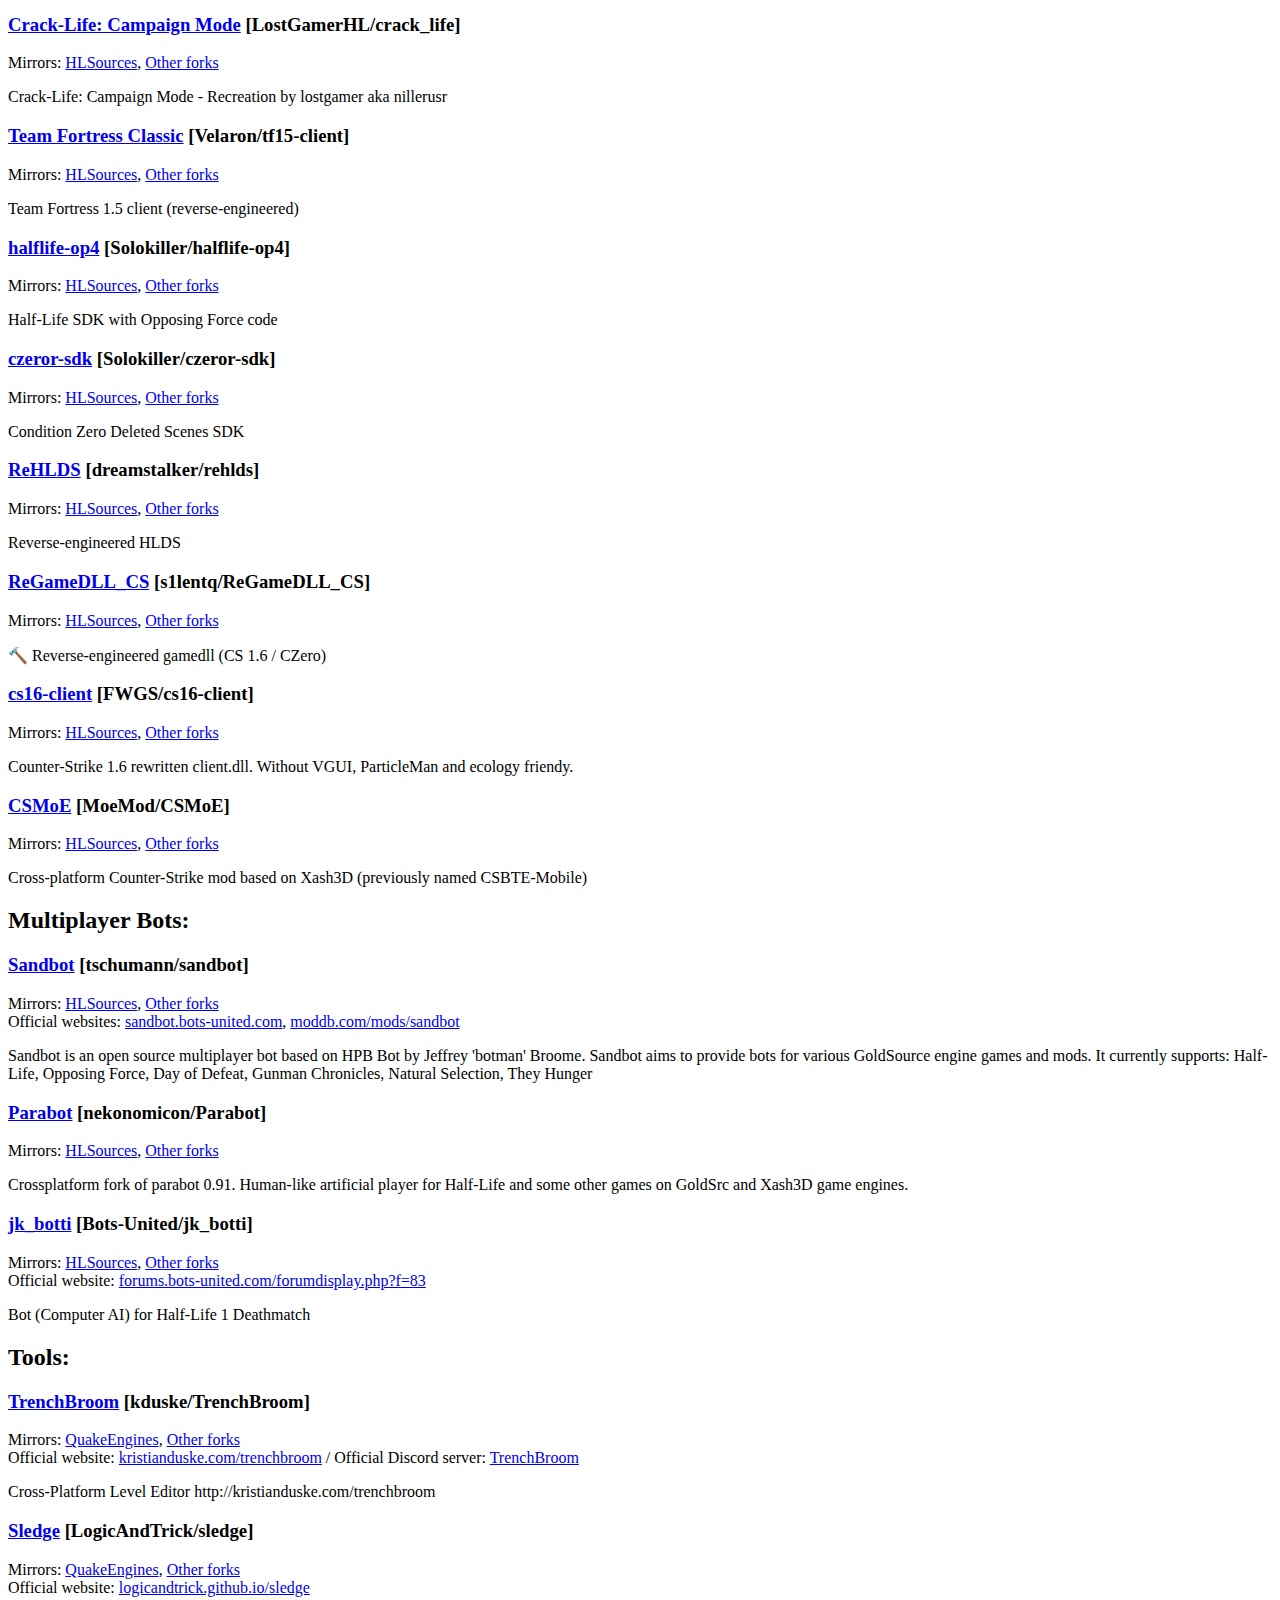
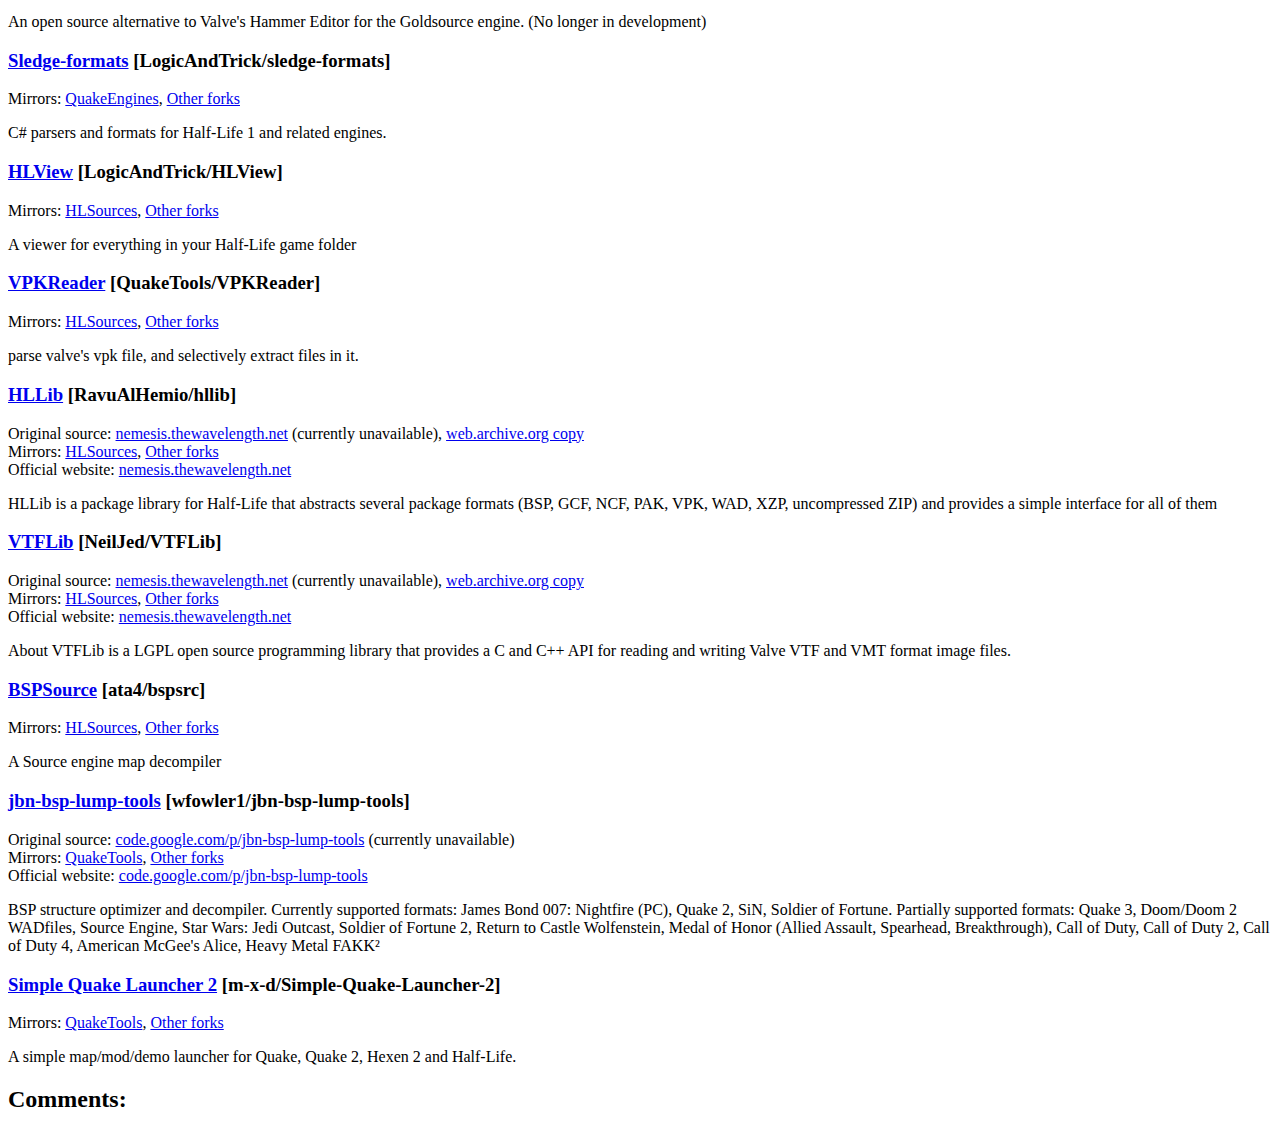
==== commit 6df2856a: "Fix Xash3d "Jump to" link anchor" ====
--- a/index.html
+++ b/index.html
@@ -21,8 +21,8 @@
     <p style="font-size: 12px;">Web page: <b><a href="https://HLSources.github.io"
           class="grey">HLSources.github.io</a></b> /
       Github repo with this page: <b><a href="https://github.com/HLSources/HLSources.github.io"
-          class="grey">github</a></b> / Total items: <b>61</b>
-      / Last update: <b><a href="pages/changelog.html" class="grey" title="Open changelog">2020-11-30</a></b>
+          class="grey">github</a></b> / Total items: <b>66</b>
+      / Last update: <b><a href="pages/changelog.html" class="grey" title="Open changelog">2020-12-03</a></b>
     </p>
 
 
@@ -47,8 +47,8 @@
 
     <div id="menu-div">
       <span>Jump to: <a href="#goldsrc">GoldSrc Engine</a>, <a href="#xash3d">Xash3D Engine</a>, <a
-          href="#mods">Original Mods</a>, <a href="#mods-recreated">Recreated Mods</a>, <a
-          href="#tools">Tools</a></span>
+          href="#mods">Original Mods</a>, <a href="#mods-recreated">Recreated Mods</a>, <a href="#bots">Multiplayer
+          Bots</a>, <a href="#tools">Tools</a></span>
     </div>
 
     <div id="input-div">
@@ -107,7 +107,7 @@
 
     <div class="section-title">
       <div class="hr"></div>
-      <h2><a name="xash">Xash3D Engine:</a></h2>
+      <h2><a name="xash3d">Xash3D Engine:</a></h2>
     </div>
 
 
@@ -575,6 +575,37 @@
 
 
     <div class="item">
+      <h3><a href="https://www.moddb.com/mods/tyriangroundassault/downloads/tyrianga-v1-0-src">Tyrian: GroundAssault</a>
+        @moddb.com</h3>
+      <span class="subtext">Mirrors:
+        <a href="https://github.com/HLSources/Tyrian-GroundAssault">HLSources</a>,
+        <a href="https://techgaun.github.io/active-forks/index.html#HLSources/Tyrian-GroundAssault">Other forks</a>
+      </span><br>
+      <span class="subtext">Official website: <a
+          href="https://www.moddb.com/mods/tyriangroundassault/">moddb.com/mods/tyriangroundassault</a>
+      </span><br>
+      <p>Tyrian: Ground Assault (further TGA) is an Unreal Tournament and Quake style Half-Life 1 (goldsource engine)
+        modification. TGA features Classic Deathmatch, Team deathmatch, Capture The Flag, Domination game rules, more
+        than 50 new weapons, more than 20 different items and powerups, new hi-def models and lots of special particle
+        effects.</p>
+    </div>
+
+
+    <div class="item">
+      <h3><a href="https://www.moddb.com/mods/paranoia/downloads/paranoia-toolkit">Paranoia</a> @moddb.com</h3>
+      <span class="subtext">Mirrors:
+        <a href="https://github.com/HLSources/Paranoia">HLSources</a>,
+        <a href="https://techgaun.github.io/active-forks/index.html#HLSources/Paranoia">Other forks</a>
+      </span><br>
+      <span class="subtext">Official website: <a href="https://www.moddb.com/mods/paranoia/">moddb.com/mods/paranoia</a>
+      </span><br>
+      <p>Paranoia - it is a our single-player modification for Half-life. You will play the role of a russian officer of
+        the secret service. Your first impressions are that this mission will be just like any other, but you really
+        have no idea what nightmares future events have in store for you...</p>
+    </div>
+
+
+    <div class="item">
       <h3><a href="https://github.com/a1batross/XashXT_original">XashXT</a> [a1batross/XashXT_original]</h3>
       <span class="subtext">Mirrors:
         <a href="https://github.com/HLSources/XashXT_original">HLSources</a>,
@@ -640,7 +671,7 @@
 
     <div class="section-title">
       <div class="hr"></div>
-      <h2><a name="mods-recreated">Recreated Mods</a></h2>
+      <h2><a name="mods-recreated">Recreated Mods:</a></h2>
     </div>
 
     <div class="item">
@@ -729,6 +760,49 @@
     </div>
 
 
+
+    <div class="section-title">
+      <div class="hr"></div>
+      <h2><a name="bots">Multiplayer Bots:</a></h2>
+    </div>
+
+    <div class="item">
+      <h3><a href="https://github.com/tschumann/sandbot">Sandbot</a> [tschumann/sandbot]</h3>
+      <span class="subtext">Mirrors:
+        <a href="https://github.com/HLSources/sandbot">HLSources</a>,
+        <a href="https://techgaun.github.io/active-forks/index.html#tschumann/sandbot">Other forks</a>
+      </span><br>
+      <span class="subtext">Official websites: <a href="http://sandbot.bots-united.com/">sandbot.bots-united.com</a>,
+        <a href="https://www.moddb.com/mods/sandbot">moddb.com/mods/sandbot</a>
+      </span><br>
+      <p>Sandbot is an open source multiplayer bot based on HPB Bot by Jeffrey 'botman' Broome. Sandbot aims to provide
+        bots for various GoldSource engine games and mods. It currently supports: Half-Life, Opposing Force, Day of
+        Defeat, Gunman Chronicles, Natural Selection, They Hunger </p>
+    </div>
+
+
+    <div class="item">
+      <h3><a href="https://github.com/nekonomicon/Parabot">Parabot</a> [nekonomicon/Parabot]</h3>
+      <span class="subtext">Mirrors:
+        <a href="https://github.com/HLSources/Parabot">HLSources</a>,
+        <a href="https://techgaun.github.io/active-forks/index.html#nekonomicon/Parabot">Other forks</a>
+      </span><br>
+      <p>Crossplatform fork of parabot 0.91. Human-like artificial player for Half-Life and some other games on GoldSrc
+        and Xash3D game engines.</p>
+    </div>
+
+
+    <div class="item">
+      <h3><a href="https://github.com/Bots-United/jk_botti">jk_botti</a> [Bots-United/jk_botti]</h3>
+      <span class="subtext">Mirrors:
+        <a href="https://github.com/HLSources/jk_botti">HLSources</a>,
+        <a href="https://techgaun.github.io/active-forks/index.html#Bots-United/jk_botti">Other forks</a>
+      </span><br>
+      <span class="subtext">Official website: <a
+          href="http://forums.bots-united.com/forumdisplay.php?f=83">forums.bots-united.com/forumdisplay.php?f=83</a>
+      </span><br>
+      <p>Bot (Computer AI) for Half-Life 1 Deathmatch</p>
+    </div>
 
 
 
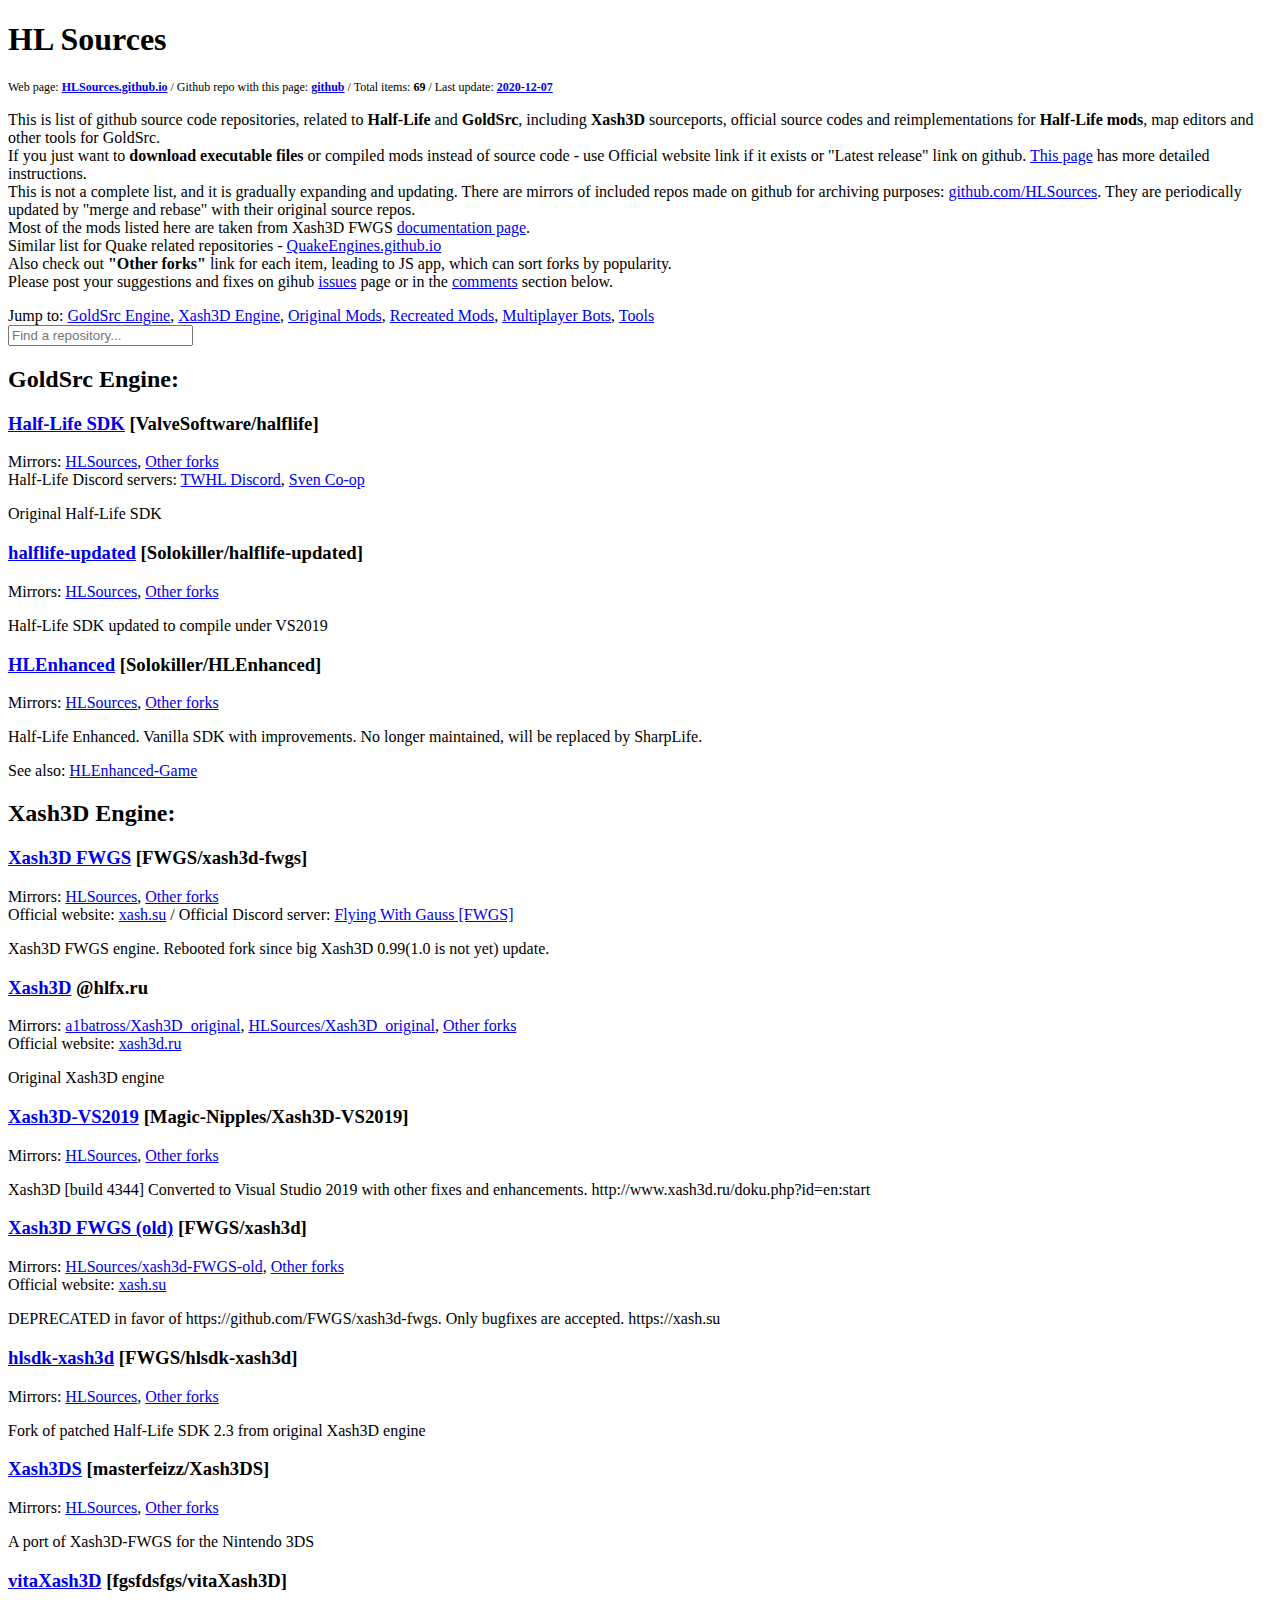
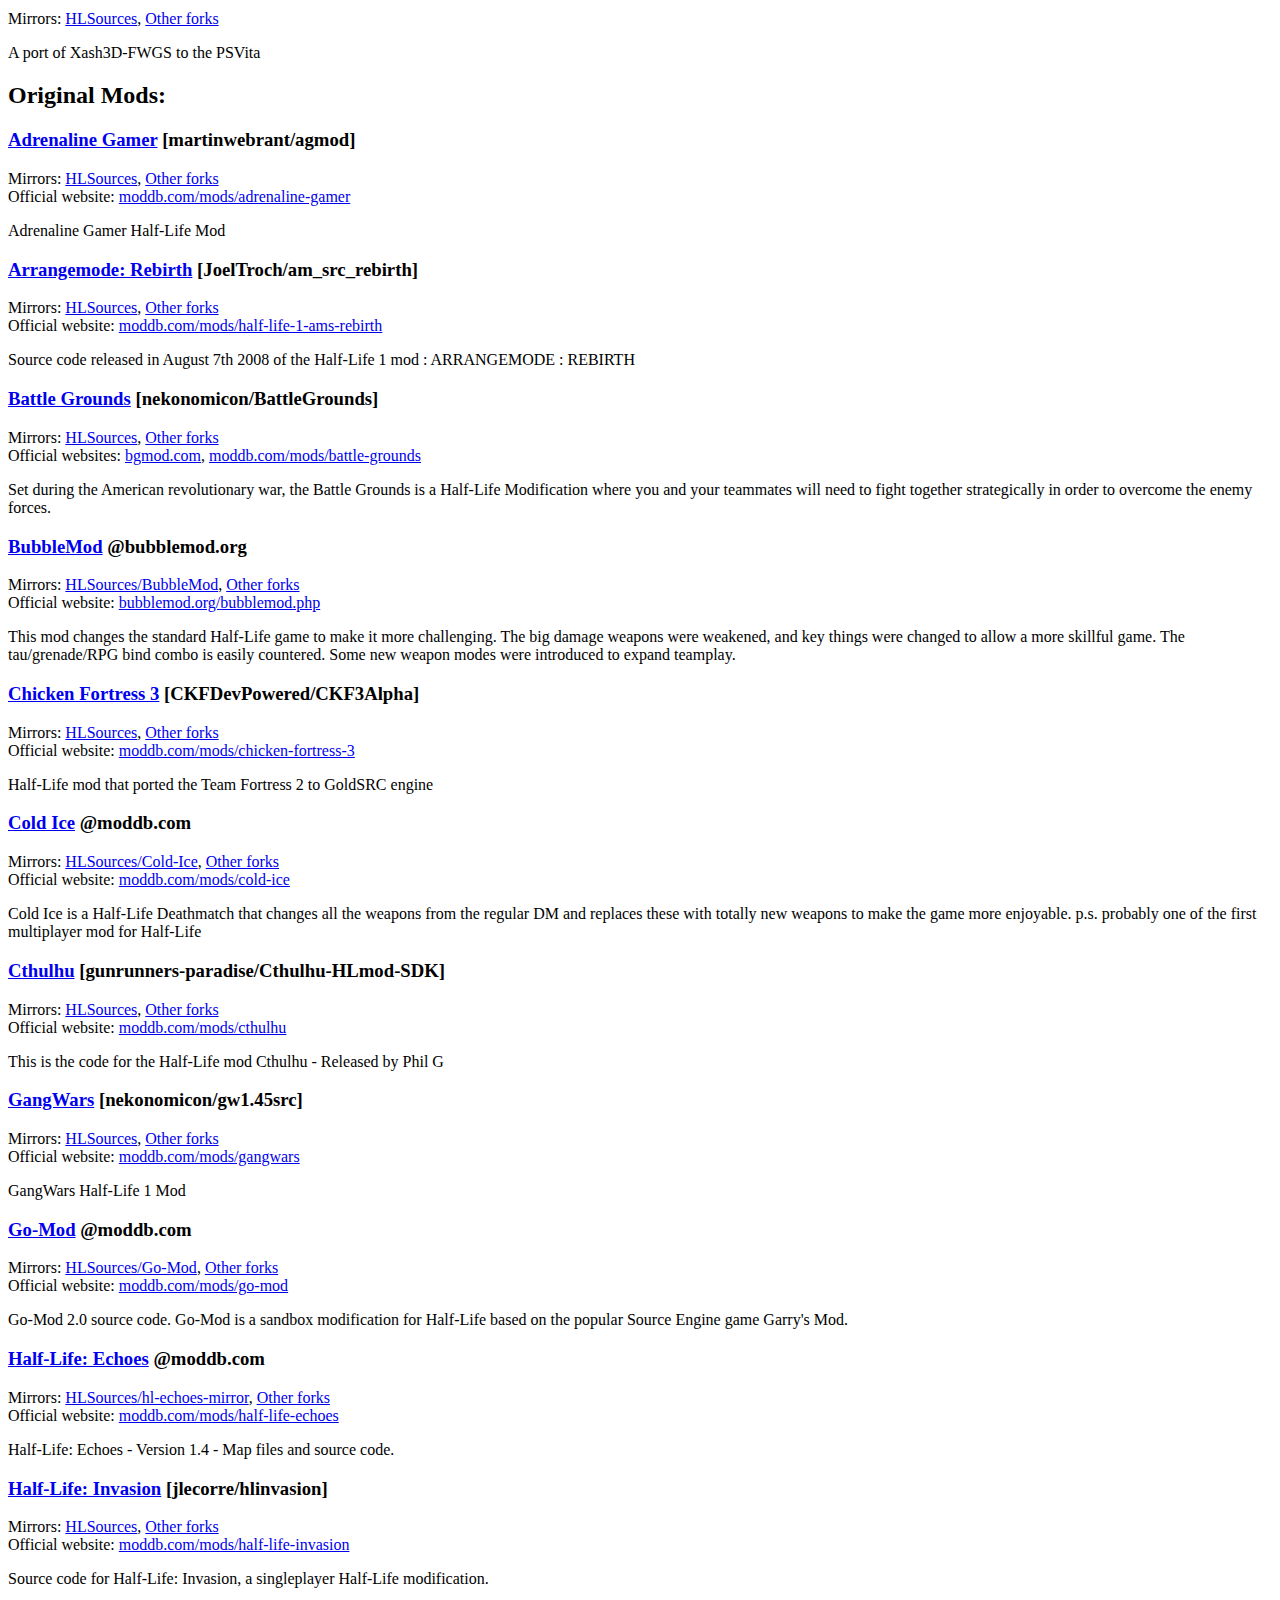
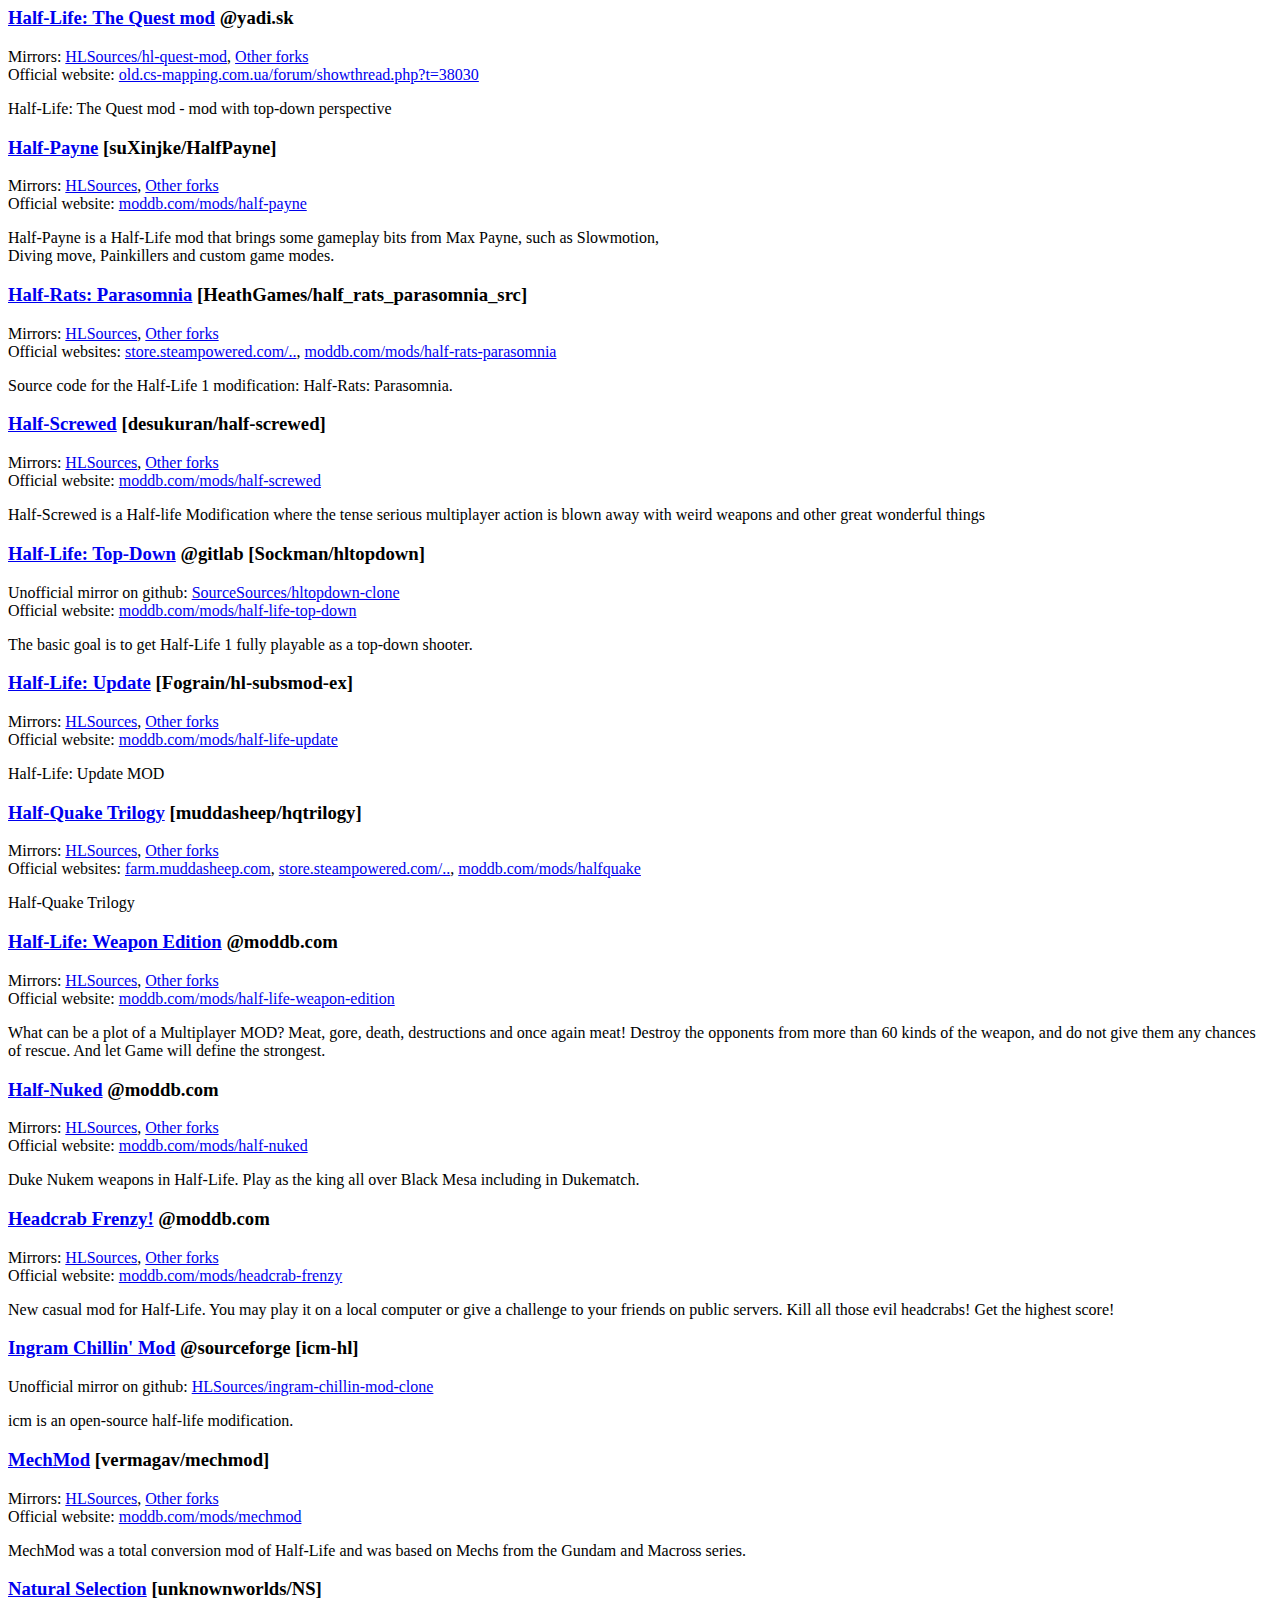
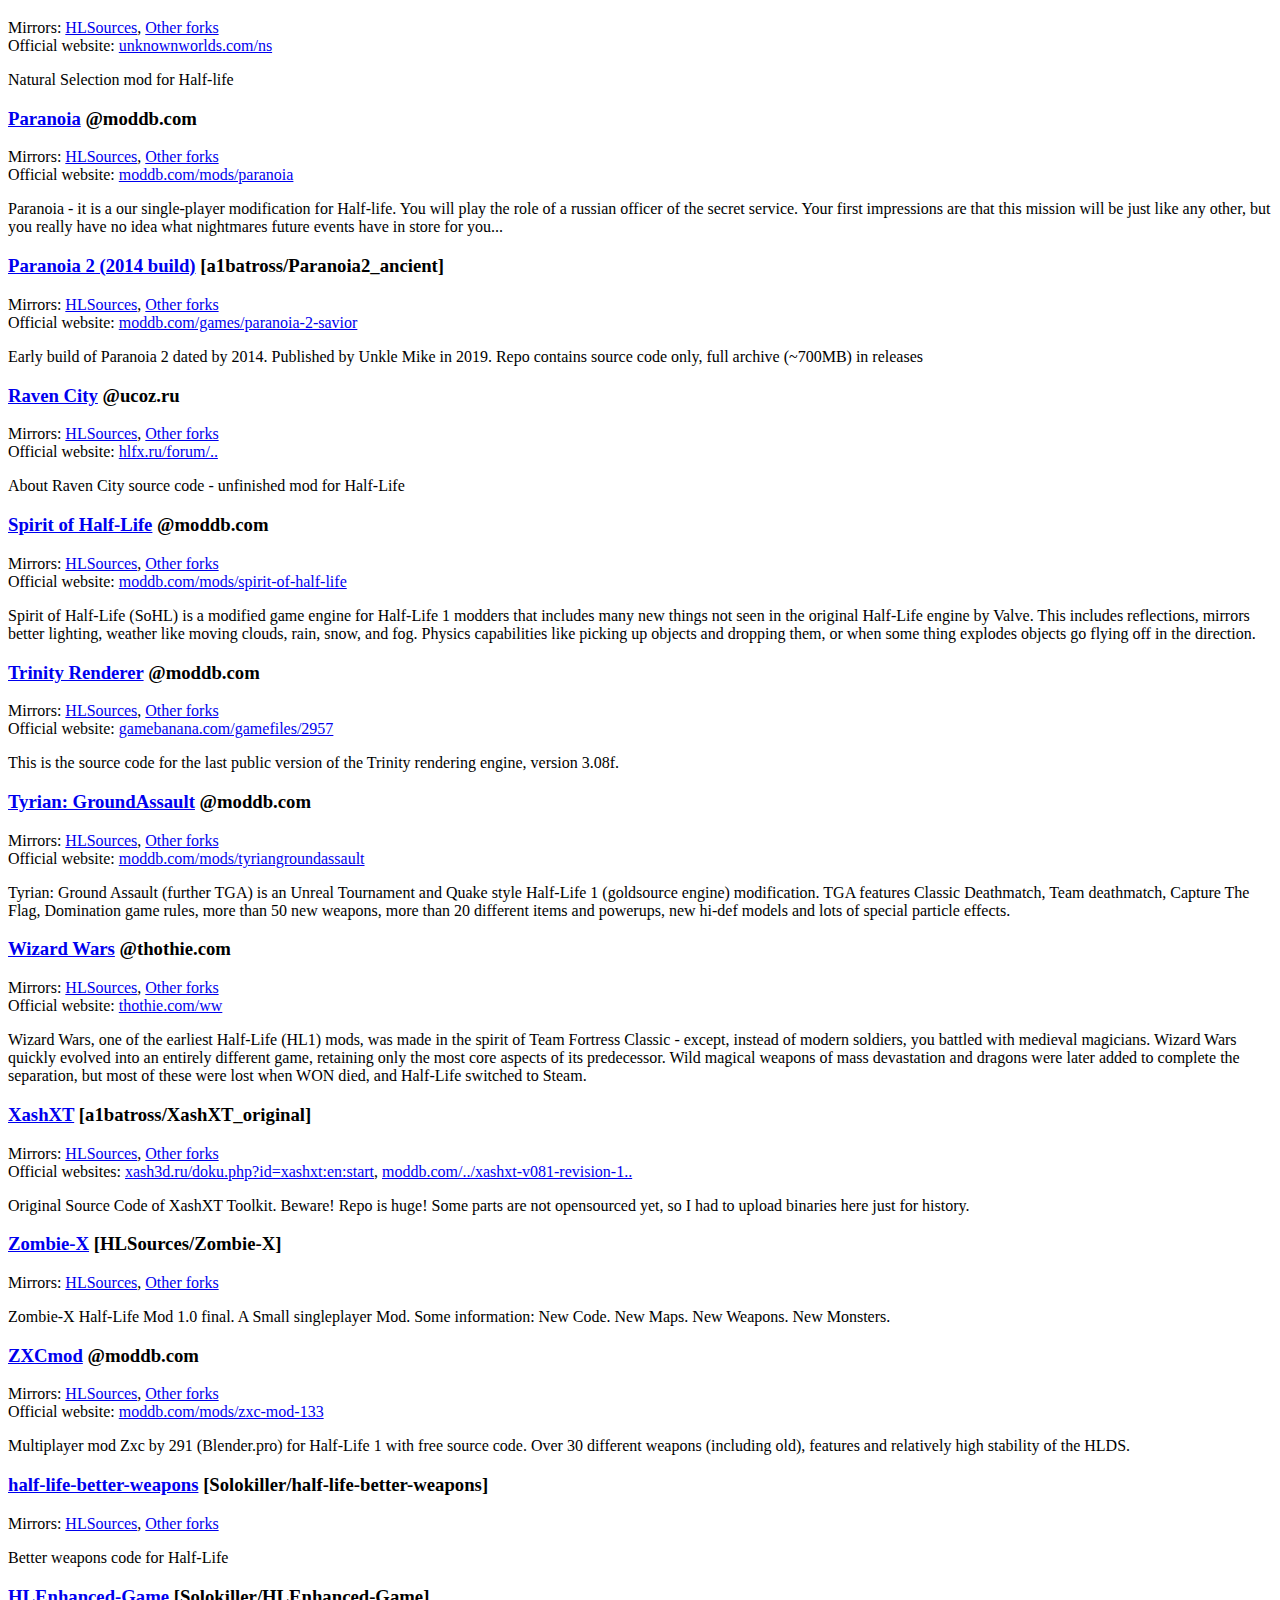
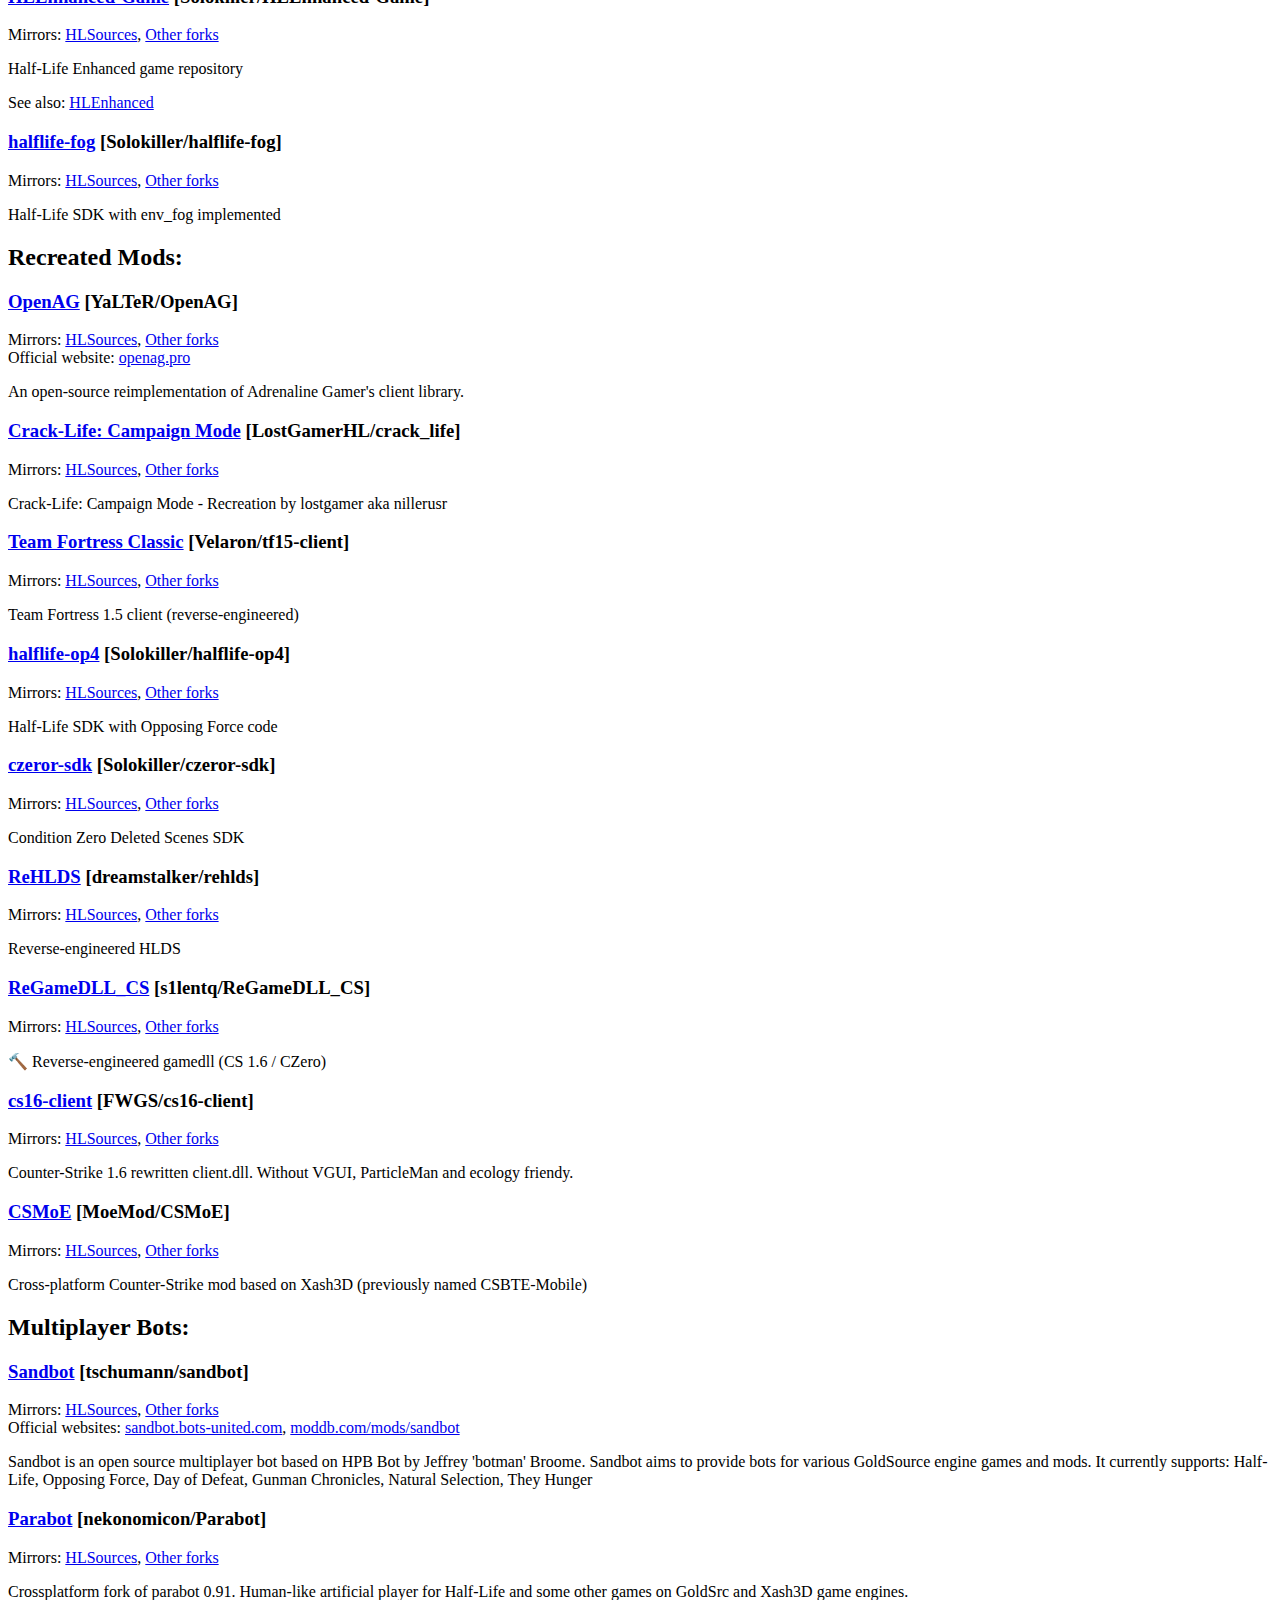
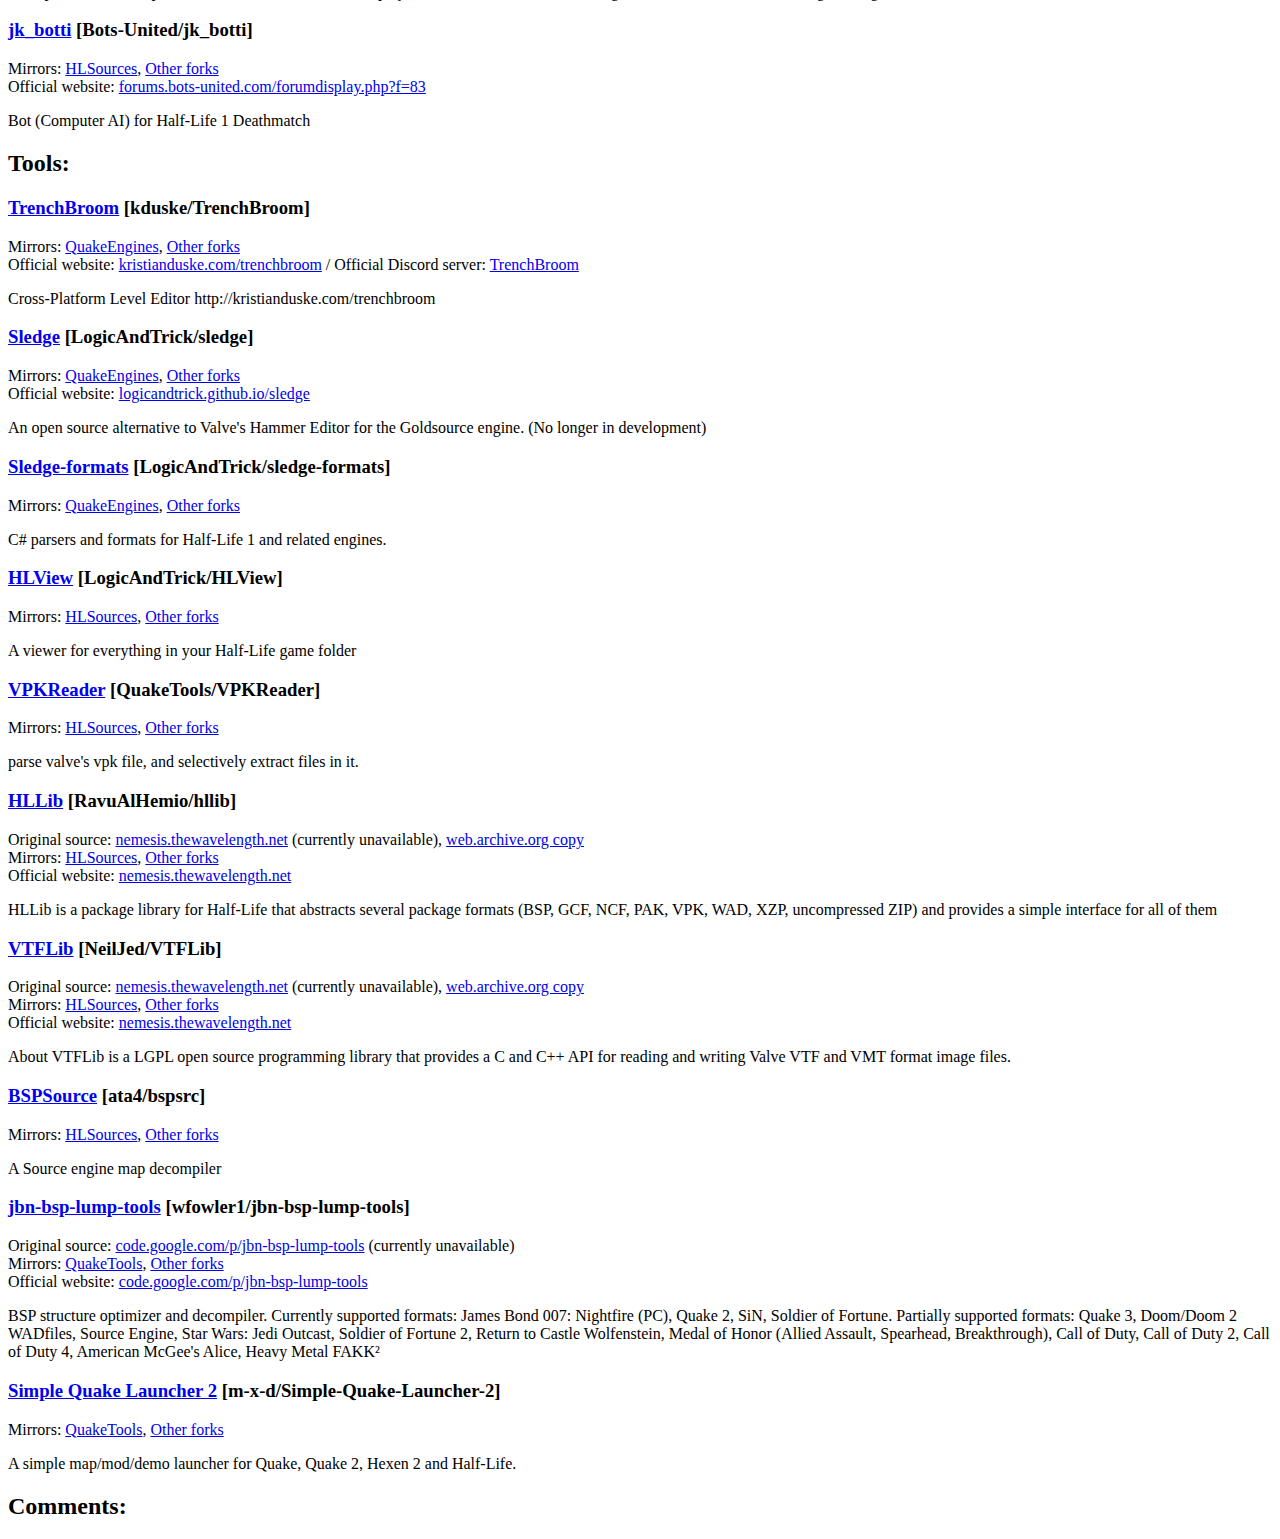
==== commit 7d57759e: "Add Raven City, Wizard Wars, Zombie-X (Original Mods), .." ====
--- a/index.html
+++ b/index.html
@@ -1,8 +1,5 @@
 <!DOCTYPE html>
 <html lang="en">
-
-
-
 
 <head>
   <meta charset="UTF-8">
@@ -21,8 +18,8 @@
     <p style="font-size: 12px;">Web page: <b><a href="https://HLSources.github.io"
           class="grey">HLSources.github.io</a></b> /
       Github repo with this page: <b><a href="https://github.com/HLSources/HLSources.github.io"
-          class="grey">github</a></b> / Total items: <b>66</b>
-      / Last update: <b><a href="pages/changelog.html" class="grey" title="Open changelog">2020-12-03</a></b>
+          class="grey">github</a></b> / Total items: <b>69</b>
+      / Last update: <b><a href="pages/changelog.html" class="grey" title="Open changelog">2020-12-07</a></b>
     </p>
 
 
@@ -90,7 +87,6 @@
     </div>
 
 
-
     <div class="item">
       <h3><a href="https://github.com/Solokiller/HLEnhanced" name="hlenhanced">HLEnhanced</a> [Solokiller/HLEnhanced]
       </h3>
@@ -526,6 +522,20 @@
 
 
     <div class="item">
+      <h3><a href="https://www.moddb.com/mods/paranoia/downloads/paranoia-toolkit">Paranoia</a> @moddb.com</h3>
+      <span class="subtext">Mirrors:
+        <a href="https://github.com/HLSources/Paranoia">HLSources</a>,
+        <a href="https://techgaun.github.io/active-forks/index.html#HLSources/Paranoia">Other forks</a>
+      </span><br>
+      <span class="subtext">Official website: <a href="https://www.moddb.com/mods/paranoia/">moddb.com/mods/paranoia</a>
+      </span><br>
+      <p>Paranoia - it is a our single-player modification for Half-life. You will play the role of a russian officer of
+        the secret service. Your first impressions are that this mission will be just like any other, but you really
+        have no idea what nightmares future events have in store for you...</p>
+    </div>
+
+
+    <div class="item">
       <h3><a href="https://github.com/a1batross/Paranoia2_ancient">Paranoia 2 (2014 build)</a>
         [a1batross/Paranoia2_ancient]
       </h3>
@@ -538,6 +548,20 @@
       </span><br>
       <p>Early build of Paranoia 2 dated by 2014. Published by Unkle Mike in 2019. Repo contains source code only, full
         archive (~700MB) in releases</p>
+    </div>
+
+
+    <div class="item">
+      <h3><a href="http://va5i1.ucoz.ru/mods_sources/raven_city_source_v1.rar">Raven City</a> @ucoz.ru</h3>
+      <span class="subtext">Mirrors:
+        <a href="https://github.com/HLSources/Raven-City">HLSources</a>,
+        <a href="https://techgaun.github.io/active-forks/index.html#HLSources/Raven-City">Other forks</a>
+      </span><br>
+      <span class="subtext">Official website: <a
+          href="http://hlfx.ru/forum/showthread.php?threadid=1819&postid=44674#post44674">hlfx.ru/forum/..</a>
+      </span><br>
+      <p>About
+        Raven City source code - unfinished mod for Half-Life </p>
     </div>
 
 
@@ -592,16 +616,19 @@
 
 
     <div class="item">
-      <h3><a href="https://www.moddb.com/mods/paranoia/downloads/paranoia-toolkit">Paranoia</a> @moddb.com</h3>
-      <span class="subtext">Mirrors:
-        <a href="https://github.com/HLSources/Paranoia">HLSources</a>,
-        <a href="https://techgaun.github.io/active-forks/index.html#HLSources/Paranoia">Other forks</a>
-      </span><br>
-      <span class="subtext">Official website: <a href="https://www.moddb.com/mods/paranoia/">moddb.com/mods/paranoia</a>
-      </span><br>
-      <p>Paranoia - it is a our single-player modification for Half-life. You will play the role of a russian officer of
-        the secret service. Your first impressions are that this mission will be just like any other, but you really
-        have no idea what nightmares future events have in store for you...</p>
+      <h3><a href="http://www.thothie.com/ww/wwsource_newcode(1.2.9).rar">Wizard Wars</a> @thothie.com
+      </h3>
+      <span class="subtext">Mirrors:
+        <a href="https://github.com/HLSources/Wizard-Wars-clone">HLSources</a>,
+        <a href="https://techgaun.github.io/active-forks/index.html#HLSources/Wizard-Wars-clone">Other forks</a>
+      </span><br>
+      <span class="subtext">Official website: <a href="http://www.thothie.com/ww/">thothie.com/ww</a>
+      </span><br>
+      <p>Wizard Wars, one of the earliest Half-Life (HL1) mods, was made in the spirit of Team Fortress Classic -
+        except, instead of modern soldiers, you battled with medieval magicians. Wizard Wars quickly evolved into an
+        entirely different game, retaining only the most core aspects of its predecessor. Wild magical weapons of mass
+        devastation and dragons were later added to complete the separation, but most of these were lost when WON died,
+        and Half-Life switched to Steam.</p>
     </div>
 
 
@@ -622,7 +649,20 @@
 
 
     <div class="item">
-      <h3><a href="https://github.com/ZXCmod/ZXCmod">ZXCmod</a> [ZXCmod/ZXCmod]</h3>
+      <h3><a
+          href="https://www.moddb.com/mods/zombie-x-10-final/downloads/zombie-x-10-dle-beta6-last-version">Zombie-X</a>
+        [HLSources/Zombie-X]</h3>
+      <span class="subtext">Mirrors:
+        <a href="https://github.com/HLSources/Zombie-X">HLSources</a>,
+        <a href="https://techgaun.github.io/active-forks/index.html#HLSources/Zombie-X">Other forks</a>
+      </span><br>
+      <p>Zombie-X Half-Life Mod 1.0 final. A Small singleplayer Mod. Some information:
+        New Code. New Maps. New Weapons. New Monsters.</p>
+    </div>
+
+
+    <div class="item">
+      <h3><a href="https://www.moddb.com/mods/zombie-x-10-final">ZXCmod</a> @moddb.com</h3>
       <span class="subtext">Mirrors:
         <a href="https://github.com/HLSources/ZXCmod">HLSources</a>,
         <a href="https://techgaun.github.io/active-forks/index.html#ZXCmod/ZXCmod">Other forks</a>
